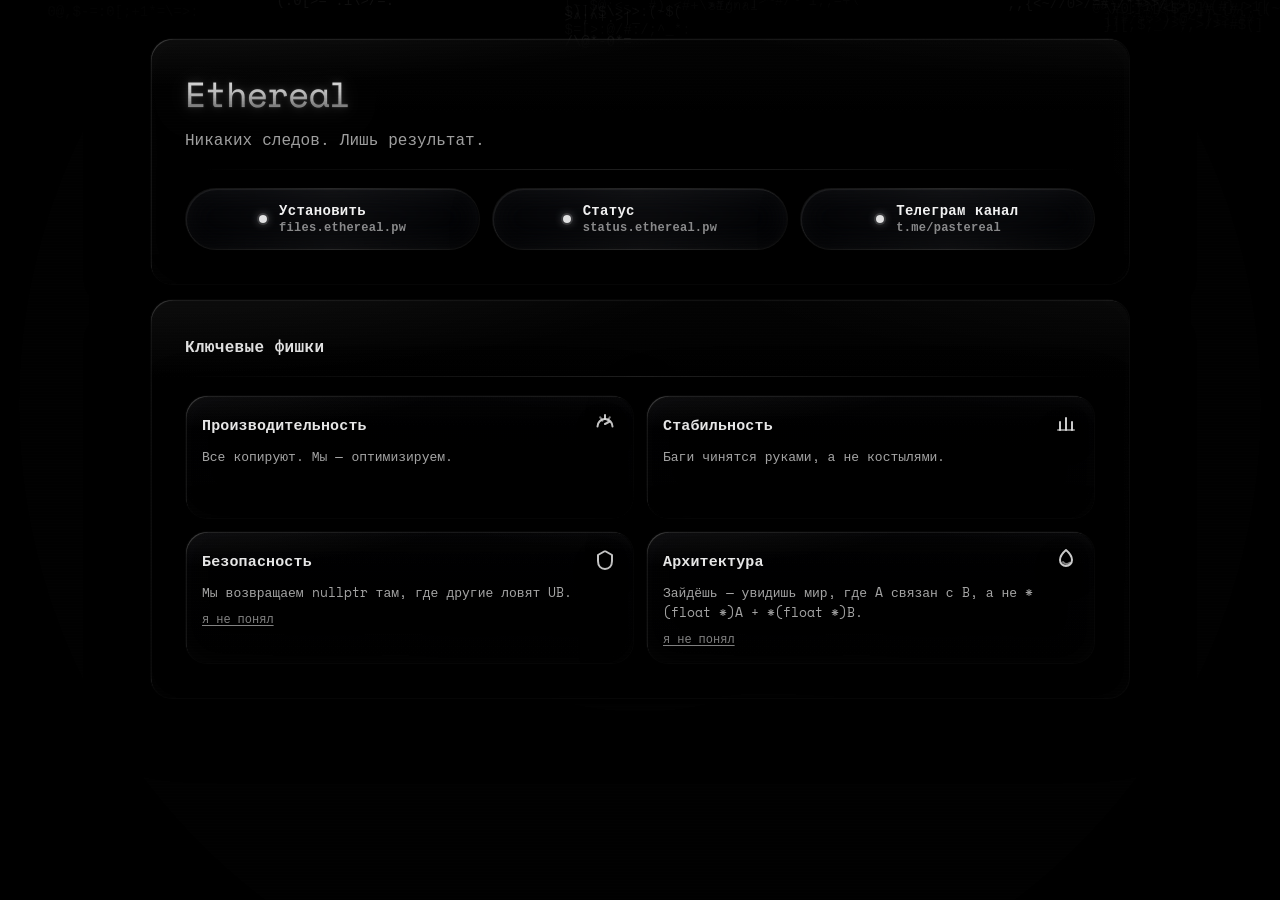
==== index.html @ 93bb468c "Update index.html" ====
<!doctype html>
<html lang="ru">
<head>
  <meta charset="utf-8" />
  <meta name="viewport" content="width=device-width,initial-scale=1,viewport-fit=cover" />
  <title>Ethereal</title>
  <meta name="color-scheme" content="dark" />
  <link rel="preconnect" href="https://fonts.googleapis.com">
  <link rel="preconnect" href="https://fonts.gstatic.com" crossorigin>
  <link href="https://fonts.googleapis.com/css2?family=Space+Mono:wght@400;700&display=swap" rel="stylesheet">
  <style>
    :root{
      --bg:#050607;

      --text: rgba(255,255,255,.92);
      --muted: rgba(255,255,255,.62);

      --radius: 22px;
      --shadow: 0 18px 55px rgba(0,0,0,.74);

      --mono: ui-monospace, SFMono-Regular, Menlo, Monaco, Consolas, "Liberation Mono", "Courier New", monospace;
      --sans: ui-sans-serif, system-ui, -apple-system, Segoe UI, Roboto, "Helvetica Neue", Arial, "Noto Sans", "Liberation Sans", sans-serif;
      --space: "Space Mono", var(--mono);

      --sa-left: env(safe-area-inset-left);
      --sa-right: env(safe-area-inset-right);
      --safeX: 16px;

      --frame-fill-top: rgba(0,0,0,.62);
      --frame-fill-bottom: rgba(0,0,0,.54);

      --card-fill-top: rgba(2,2,4,.58);
      --card-fill-bottom: rgba(0,0,0,.50);

      --glass-border-low: rgba(255,255,255,.025);
      --glass-border-mid: rgba(255,255,255,.07);
      --glass-border-hi: rgba(255,255,255,.22);

      --glass-glow: rgba(255,255,255,.035);
      --glass-glow-soft: rgba(255,255,255,.012);

      --glass-blur: 22px;
      --glass-blur-soft: 18px;

      --glass-spec-top: rgba(255,255,255,.22);
      --glass-spec-bottom: rgba(0,0,0,.32);
      --glass-spec-inner: rgba(255,255,255,.025);

      --glass-shade: rgba(0,0,0,.45);
    }

    *{ box-sizing:border-box; }

    html,body{
      height:100%;
      width:100%;
      overflow-x: clip;
    }

    @supports not (overflow: clip){
      html,body{ overflow-x:hidden; }
    }

    body{
      margin:0;
      background:
        radial-gradient(1200px 800px at 70% 20%, rgba(255,255,255,.028), transparent 60%),
        radial-gradient(900px 700px at 20% 80%, rgba(255,255,255,.018), transparent 64%),
        var(--bg);
      color: var(--text);
      font-family: var(--sans);
      overflow-y:auto;
      -webkit-text-size-adjust: 100%;
    }

    canvas#bg{
      position:fixed;
      inset:0;
      z-index:0;
      width:100%;
      height:100%;
      pointer-events:none;
      opacity:.95;
    }

    .vignette{
      position:fixed;
      inset:0;
      z-index:1;
      pointer-events:none;
      background: radial-gradient(circle at 50% 45%, rgba(0,0,0,0), rgba(0,0,0,.62) 70%, rgba(0,0,0,.84) 100%);
    }

    .svg-defs{
      position:absolute;
      width:0;
      height:0;
      overflow:hidden;
      pointer-events:none;
    }

    .stage{
      position:relative;
      z-index:2;
      min-height: 100svh;
      display:flex;
      align-items:flex-start;
      justify-content:center;
      --pad: clamp(16px, 3vw, 40px);
      padding-left: var(--safeX);
      padding-right: var(--safeX);
      padding-top: calc(var(--pad) + env(safe-area-inset-top));
      padding-bottom: calc(var(--pad) + env(safe-area-inset-bottom));
    }

    .stack{
      width:min(980px, 100%);
      display:flex;
      flex-direction:column;
      gap: 14px;
    }

    .frame,
    .card{
      position:relative;
      isolation:isolate;
      border:1px solid transparent;
      overflow:hidden;
      background-repeat:no-repeat;
      background-origin:padding-box, border-box;
      background-clip:padding-box, border-box;
      contain: layout paint;
      will-change: background-position;
      box-shadow:
        var(--shadow),
        inset 1.5px 1.5px 0 -1px var(--glass-spec-top),
        inset -1px -1px 1px -1px var(--glass-spec-bottom),
        inset 0 0 22px var(--glass-spec-inner);
    }

    .frame{
      width:100%;
      margin: 0 auto;
      border-radius: var(--radius);
      background:
        linear-gradient(180deg, var(--frame-fill-top), var(--frame-fill-bottom)) padding-box,
        linear-gradient(
          90deg,
          var(--glass-border-low) 0%,
          var(--glass-border-low) 22%,
          rgba(255,255,255,.08) 28%,
          var(--glass-border-hi) 34%,
          rgba(140,140,140,.14) 40%,
          rgba(255,255,255,.07) 47%,
          var(--glass-border-low) 54%,
          var(--glass-border-low) 100%
        ) border-box;
      background-size: 100% 100%, 240% 100%;
      background-position: 0 0, 140% 0;
      animation: borderSweep 9s cubic-bezier(.45,.05,.55,.95) infinite;
    }

    .frame.hero{
      opacity:0;
      transform: translateY(18px) scale(.985);
      animation:
        frameIn .9s cubic-bezier(.16,.84,.28,1) .1s forwards,
        borderSweep 9s cubic-bezier(.45,.05,.55,.95) 1.2s infinite;
    }

    .card{
      border-radius: var(--radius);
      min-height: 124px;
      padding: 16px;
      background:
        linear-gradient(180deg, var(--card-fill-top), var(--card-fill-bottom)) padding-box,
        linear-gradient(
          90deg,
          rgba(255,255,255,.022) 0%,
          rgba(255,255,255,.022) 24%,
          rgba(255,255,255,.06) 30%,
          rgba(255,255,255,.16) 35%,
          rgba(110,110,110,.10) 41%,
          rgba(255,255,255,.05) 48%,
          rgba(255,255,255,.022) 55%,
          rgba(255,255,255,.022) 100%
        ) border-box;
      background-size: 100% 100%, 250% 100%;
      background-position: 0 0, 140% 0;
      animation: borderSweep 10s cubic-bezier(.45,.05,.55,.95) infinite;
      transition: transform .35s cubic-bezier(.16,.84,.28,1);
    }

    .card:hover{
      transform: translateY(-3px);
    }

    .frame::before,
    .card::before{
      content:"";
      position:absolute;
      inset:0;
      z-index:0;
      border-radius:inherit;
      pointer-events:none;
      backdrop-filter: blur(var(--glass-blur)) saturate(115%) contrast(108%) brightness(82%);
      -webkit-backdrop-filter: blur(var(--glass-blur)) saturate(115%) contrast(108%) brightness(82%);
    }

    @supports (backdrop-filter: url(#liquidGlass)){
      .frame::before{
        backdrop-filter: url(#liquidGlass) blur(var(--glass-blur)) saturate(120%) contrast(110%) brightness(80%);
      }

      .card::before{
        backdrop-filter: url(#liquidGlassSoft) blur(var(--glass-blur-soft)) saturate(118%) contrast(109%) brightness(82%);
      }
    }

    .frame::after,
    .card::after{
      content:"";
      position:absolute;
      inset:0;
      z-index:0;
      border-radius:inherit;
      pointer-events:none;
      background:
        radial-gradient(160% 90% at -5% -20%, rgba(255,255,255,.08), transparent 44%),
        radial-gradient(120% 60% at 110% -10%, rgba(255,255,255,.035), transparent 46%),
        radial-gradient(130% 90% at 50% 130%, rgba(0,0,0,.55), transparent 55%),
        linear-gradient(180deg, rgba(255,255,255,.015), rgba(0,0,0,.08) 40%, rgba(0,0,0,.22) 100%);
      mix-blend-mode: normal;
      opacity:.92;
    }

    .card::after{
      background:
        radial-gradient(140% 80% at -5% -10%, rgba(255,255,255,.06), transparent 46%),
        radial-gradient(110% 55% at 110% -10%, rgba(255,255,255,.025), transparent 48%),
        radial-gradient(120% 80% at 50% 130%, rgba(0,0,0,.48), transparent 56%),
        linear-gradient(180deg, rgba(255,255,255,.012), rgba(0,0,0,.06) 38%, rgba(0,0,0,.18) 100%);
      opacity:.90;
    }

    .frame-inner,
    .card > *{
      position:relative;
      z-index:1;
    }

    .frame-inner{
      padding: clamp(18px, 3vw, 34px);
      border-radius: var(--radius);
    }

    @keyframes frameIn{
      0%{
        opacity:0;
        transform: translateY(18px) scale(.985);
        filter: blur(6px);
      }
      60%{
        filter: blur(0);
      }
      100%{
        opacity:1;
        transform: translateY(0) scale(1);
        filter: blur(0);
      }
    }

    @keyframes contentIn{
      0%{
        opacity:0;
        transform: translateY(12px);
      }
      100%{
        opacity:1;
        transform: translateY(0);
      }
    }

    .frame.hero .logo,
    .frame.hero .sub,
    .frame.hero .divider,
    .frame.hero .actions > .btn{
      opacity:0;
      animation: contentIn .7s cubic-bezier(.16,.84,.28,1) forwards;
    }

    .frame.hero .logo{ animation-delay: .35s; }
    .frame.hero .sub{ animation-delay: .5s; }
    .frame.hero .divider{ animation-delay: .6s; }
    .frame.hero .actions > .btn:nth-child(1){ animation-delay: .7s; }
    .frame.hero .actions > .btn:nth-child(2){ animation-delay: .82s; }
    .frame.hero .actions > .btn:nth-child(3){ animation-delay: .94s; }

    @keyframes borderSweep{
      0%{
        background-position: 0 0, 140% 0;
      }
      55%{
        background-position: 0 0, -40% 0;
      }
      55.01%{
        background-position: 0 0, 140% 0;
      }
      100%{
        background-position: 0 0, 140% 0;
      }
    }

    .logo{
      margin:0 0 6px;
      display:flex;
      align-items:center;
      justify-content:flex-start;
    }

    .logo-svg{
      display:block;
      width: min(560px, 100%);
      height: clamp(34px, 3.4vw, 52px);
      overflow: visible;
    }

    .logo-svg text{
      font-family: var(--space);
      font-weight: 300;
      letter-spacing:-0.02em;
      text-rendering: geometricPrecision;
      paint-order: stroke fill;
    }

    .logo-fill{
      fill: url(#logoFillGradient);
    }

    .logo-glow{
      fill: rgba(255,255,255,.92);
      mix-blend-mode: screen;
      pointer-events:none;
      filter:
        blur(.4px)
        drop-shadow(0 0 3px rgba(255,255,255,.85))
        drop-shadow(0 0 10px rgba(255,255,255,.55))
        drop-shadow(0 0 22px rgba(255,255,255,.32))
        drop-shadow(0 0 44px rgba(255,255,255,.18));
      opacity:.22;
      animation: brandGlow 4.8s cubic-bezier(.4,0,.6,1) infinite;
    }

    .logo-glow-flicker{
      fill: rgba(255,255,255,.75);
      mix-blend-mode: screen;
      pointer-events:none;
      opacity:0;
      animation: brandFlicker 6.4s ease-in-out infinite;
    }

    @keyframes brandGlow{
      0%, 100%{ opacity:.18; }
      25%{ opacity:.42; }
      50%{ opacity:.78; }
      75%{ opacity:.36; }
    }

    @keyframes brandFlicker{
      0%, 14%, 100%{ opacity:0; }
      15%{ opacity:.55; }
      16%{ opacity:.08; }
      17%{ opacity:.62; }
      19%{ opacity:0; }
      48%, 54%{ opacity:0; }
      49%{ opacity:.38; }
      50%{ opacity:.05; }
      51%{ opacity:.52; }
      52%{ opacity:.15; }
      53%{ opacity:.4; }
    }

    .logo-base{
      fill:none;
      stroke: rgba(255,255,255,.14);
      stroke-width: 1.7;
      stroke-linejoin: round;
      stroke-linecap: round;
      opacity:.95;
    }

    .logo-shimmer{
      fill: url(#logoShimmerGradient);
      mix-blend-mode: screen;
      pointer-events:none;
    }

    .glitch-layer{
      pointer-events:none;
    }

    .glitch-slice,
    .glitch-burst,
    .glitch-ghost{
      font-family: var(--space);
      font-weight: 300;
      letter-spacing:-0.02em;
      opacity:0;
      pointer-events:none;
    }

    .glitch-slice{
      fill: url(#logoFillGradient);
    }

    .glitch-slice-1{ clip-path: inset(0 0 78% 0); }
    .glitch-slice-2{ clip-path: inset(24% 0 56% 0); }
    .glitch-slice-3{ clip-path: inset(52% 0 28% 0); }
    .glitch-slice-4{ clip-path: inset(76% 0 0 0); }

    .glitch-burst-bright{
      fill: rgba(255,255,255,.95);
      mix-blend-mode: screen;
      filter: blur(.4px) drop-shadow(0 0 6px rgba(255,255,255,.55));
    }

    .glitch-burst-shadow{
      fill: rgba(0,0,0,.92);
      mix-blend-mode: multiply;
    }

    .glitch-burst-haze{
      fill: rgba(200,200,205,.75);
      mix-blend-mode: screen;
      filter: blur(1.4px);
    }

    .glitch-ghost{
      fill: rgba(255,255,255,.9);
      mix-blend-mode: screen;
      filter: blur(.6px);
    }

    .logo.glitch-slice-mode .glitch-slice{ opacity:1; }
    .logo.glitch-slice-mode .glitch-slice-1{ animation: glitchShiftA 220ms cubic-bezier(.2,1,.3,1) 1; }
    .logo.glitch-slice-mode .glitch-slice-2{ animation: glitchShiftB 220ms cubic-bezier(.2,1,.3,1) 1; }
    .logo.glitch-slice-mode .glitch-slice-3{ animation: glitchShiftC 220ms cubic-bezier(.2,1,.3,1) 1; }
    .logo.glitch-slice-mode .glitch-slice-4{ animation: glitchShiftD 220ms cubic-bezier(.2,1,.3,1) 1; }

    .logo.glitch-chroma-mode .glitch-burst-bright{ opacity:1; animation: burstBright 300ms cubic-bezier(.33,1,.68,1) 1; }
    .logo.glitch-chroma-mode .glitch-burst-shadow{ opacity:1; animation: burstShadow 300ms cubic-bezier(.33,1,.68,1) 1; }
    .logo.glitch-chroma-mode .glitch-burst-haze{ opacity:.75; animation: burstHaze 300ms cubic-bezier(.33,1,.68,1) 1; }

    .logo.glitch-jitter-mode .logo-svg{ animation: jitterLogo 220ms linear 1; }

    .logo.glitch-ghost-mode .glitch-ghost{ opacity:.55; animation: ghostTrail 260ms cubic-bezier(.22,.61,.36,1) 1; }

    .logo.glitch-tear-mode .glitch-slice-2,
    .logo.glitch-tear-mode .glitch-slice-3{
      opacity:1;
      animation: glitchTear 200ms cubic-bezier(.68,-.55,.27,1.55) 1;
    }

    @keyframes glitchShiftA{
      0%  { transform: translate(0, 0) skewX(0deg); }
      20% { transform: translate(-9px, -1px) skewX(-3deg); }
      45% { transform: translate(13px, 1px) skewX(2deg); }
      70% { transform: translate(-4px, 0) skewX(-1deg); }
      100%{ transform: translate(0, 0) skewX(0deg); }
    }

    @keyframes glitchShiftB{
      0%  { transform: translate(0, 0) skewX(0deg); }
      22% { transform: translate(14px, 1px) skewX(2deg); }
      48% { transform: translate(-11px, -1px) skewX(-3deg); }
      72% { transform: translate(6px, 0) skewX(1deg); }
      100%{ transform: translate(0, 0) skewX(0deg); }
    }

    @keyframes glitchShiftC{
      0%  { transform: translate(0, 0) skewX(0deg); }
      25% { transform: translate(-17px, 1px) skewX(-2deg); }
      55% { transform: translate(8px, 0) skewX(3deg); }
      80% { transform: translate(-3px, -1px) skewX(-1deg); }
      100%{ transform: translate(0, 0) skewX(0deg); }
    }

    @keyframes glitchShiftD{
      0%  { transform: translate(0, 0) skewX(0deg); }
      28% { transform: translate(11px, 0) skewX(1deg); }
      52% { transform: translate(-14px, 1px) skewX(-2deg); }
      78% { transform: translate(5px, -1px) skewX(2deg); }
      100%{ transform: translate(0, 0) skewX(0deg); }
    }

    @keyframes burstBright{
      0%  { transform: translate(0, 0) scale(1); opacity:.9; }
      30% { transform: translate(-18px, 1px) scale(1.02); opacity:1; }
      60% { transform: translate(-10px, -1px) scale(1.01); opacity:.8; }
      100%{ transform: translate(0, 0) scale(1); opacity:0; }
    }

    @keyframes burstShadow{
      0%  { transform: translate(0, 0); opacity:.9; }
      30% { transform: translate(18px, -1px); opacity:1; }
      60% { transform: translate(10px, 1px); opacity:.7; }
      100%{ transform: translate(0, 0); opacity:0; }
    }

    @keyframes burstHaze{
      0%  { transform: translate(0, 0) scale(1); opacity:.3; }
      50% { transform: translate(0, -1px) scale(1.025); opacity:.75; }
      100%{ transform: translate(0, 0) scale(1); opacity:0; }
    }

    @keyframes jitterLogo{
      0%   { transform: translate(0, 0); }
      15%  { transform: translate(-3px, 2px); }
      30%  { transform: translate(4px, -2px); }
      50%  { transform: translate(-2px, 3px); }
      70%  { transform: translate(3px, -1px); }
      85%  { transform: translate(-1px, 1px); }
      100% { transform: translate(0, 0); }
    }

    @keyframes ghostTrail{
      0%  { opacity:0; transform: translate(-22px, 0) scale(1.025); filter: blur(1.2px); }
      40% { opacity:.6; transform: translate(0, 0) scale(1); filter: blur(.6px); }
      100%{ opacity:0; transform: translate(16px, 0) scale(.99); filter: blur(1px); }
    }

    @keyframes glitchTear{
      0%  { transform: translate(0, 0); }
      30% { transform: translate(-32px, 0); }
      60% { transform: translate(28px, 0); }
      100%{ transform: translate(0, 0); }
    }

    .sub{
      margin: 10px 0 0;
      color: var(--muted);
      font-size: clamp(14px, 1.4vw, 16px);
      line-height:1.55;
      max-width: 78ch;
      font-family: var(--space);
      font-weight: 400;
    }

    .divider{
      height:1px;
      background: linear-gradient(90deg, transparent, rgba(255,255,255,.12), transparent);
      margin: 18px 0;
    }

    .actions{
      display:flex;
      gap: 12px;
      align-items:stretch;
      flex-wrap:wrap;
    }

    .btn{
      border:1px solid transparent;
      cursor:pointer;
      border-radius: 999px;
      padding: 14px 16px;
      min-height: 52px;
      font-size: 14px;
      font-weight: 800;
      letter-spacing:.02em;
      color: rgba(255,255,255,.92);
      background:
        linear-gradient(180deg, rgba(14,15,19,.66), rgba(5,6,9,.58)) padding-box,
        linear-gradient(90deg, rgba(255,255,255,.06), rgba(255,255,255,.16), rgba(255,255,255,.06)) border-box;
      box-shadow:
        0 14px 38px rgba(0,0,0,.62),
        inset 1px 1px 0 0 rgba(255,255,255,.14),
        inset -1px -1px 0 0 rgba(0,0,0,.28),
        inset 0 0 20px rgba(255,255,255,.02);
      position:relative;
      isolation:isolate;
      overflow:hidden;
      transition: transform .28s cubic-bezier(.16,.84,.28,1), filter .22s ease, box-shadow .22s ease;
      user-select:none;
      touch-action: manipulation;
      flex: 1 1 220px;
      max-width: 360px;
      text-decoration:none;
      display:flex;
      align-items:center;
      justify-content:center;
    }

    .btn::before{
      content:"";
      position:absolute;
      inset:0;
      z-index:0;
      border-radius:inherit;
      pointer-events:none;
      backdrop-filter: blur(14px) saturate(118%) contrast(108%) brightness(82%);
      -webkit-backdrop-filter: blur(14px) saturate(118%) contrast(108%) brightness(82%);
    }

    @supports (backdrop-filter: url(#liquidGlassSoft)){
      .btn::before{
        backdrop-filter: url(#liquidGlassSoft) blur(14px) saturate(120%) contrast(110%) brightness(80%);
      }
    }

    .btn::after{
      content:"";
      position:absolute;
      inset:0;
      z-index:1;
      border-radius:inherit;
      pointer-events:none;
      background: radial-gradient(140px 70px at var(--mx, 50%) var(--my, 50%), rgba(255,255,255,.14), transparent 60%);
      opacity:0;
      transition: opacity .3s ease;
    }

    .btn:hover{
      transform: translateY(-2px);
      filter: brightness(1.12);
      box-shadow:
        0 18px 46px rgba(0,0,0,.68),
        inset 1px 1px 0 0 rgba(255,255,255,.18),
        inset -1px -1px 0 0 rgba(0,0,0,.28),
        inset 0 0 22px rgba(255,255,255,.04);
    }

    .btn:hover::after{ opacity:1; }

    .btn:active{
      transform: translateY(0) scale(.985);
      transition: transform .08s ease;
    }

    .btn-inner{
      position:relative;
      z-index:2;
      width:100%;
      display:flex;
      align-items:center;
      justify-content:center;
      gap:12px;
      min-width:0;
    }

    .dot{
      width:8px;
      height:8px;
      border-radius:999px;
      background: rgba(255,255,255,.88);
      box-shadow:
        0 0 0 2px rgba(255,255,255,.12),
        0 0 10px rgba(255,255,255,.45);
      flex:0 0 auto;
      transform-origin: center;
      animation: dotPulse 2.4s cubic-bezier(.4,0,.2,1) infinite;
    }

    @keyframes dotPulse{
      0%, 100%{
        transform: scale(1);
        box-shadow:
          0 0 0 2px rgba(255,255,255,.1),
          0 0 6px rgba(255,255,255,.3);
      }
      50%{
        transform: scale(1.22);
        box-shadow:
          0 0 0 2px rgba(255,255,255,.22),
          0 0 16px rgba(255,255,255,.75);
      }
    }

    .btn-text{
      display:flex;
      flex-direction:column;
      gap:4px;
      min-width:0;
      text-align:left;
    }

    .btn-title{
      font-family: var(--space);
      font-weight: 800;
      font-size: 14px;
      color: rgba(255,255,255,.94);
      white-space:nowrap;
      overflow:hidden;
      text-overflow:ellipsis;
      line-height:1.05;
    }

    .btn-meta{
      font-family: var(--mono);
      font-weight: 700;
      font-size: 12px;
      color: rgba(255,255,255,.52);
      white-space:nowrap;
      overflow:hidden;
      text-overflow:ellipsis;
      line-height:1.05;
    }

    .features-title{
      margin:0;
      font-family: var(--space);
      font-size: 16px;
      color: rgba(255,255,255,.88);
      letter-spacing: .02em;
    }

    .feature-grid{
      display:grid;
      grid-template-columns: repeat(2, 1fr);
      gap: 12px;
      margin-top: 14px;
    }

    .feature-top{
      display:flex;
      align-items:center;
      justify-content:space-between;
      gap: 12px;
    }

    .feature-name{
      margin:0;
      font-family: var(--space);
      font-size: 15px;
      letter-spacing: .01em;
      color: rgba(255,255,255,.90);
    }

    .icon{
      width: 24px;
      height: 24px;
      opacity:.9;
      flex: 0 0 auto;
      display:block;
      overflow:visible;
      filter: drop-shadow(0 10px 22px rgba(0,0,0,.55));
    }

    .icon *{
      vector-effect: non-scaling-stroke;
    }

    .card:hover .icon{
      filter: drop-shadow(0 10px 22px rgba(0,0,0,.55)) drop-shadow(0 0 6px rgba(255,255,255,.35));
    }

    .icon-perf .needle,
    .icon-perf .tick,
    .icon-stab .bar,
    .icon-sec .shield,
    .icon-arch .flame-outer,
    .icon-arch .flame-inner{
      transform-box: view-box;
      will-change: transform, opacity;
    }

    .icon-perf .needle{
      transform-origin: 12px 12px;
      animation: needleSweep 4.2s cubic-bezier(.65,.05,.35,.95) infinite;
    }

    .icon-perf .tick{
      transform-origin: 12px 12px;
      animation: tickFade 4.2s ease-in-out infinite;
    }

    .icon-perf .tick-2{ animation-delay: .2s; }
    .icon-perf .tick-3{ animation-delay: .4s; }

    @keyframes needleSweep{
      0%, 100%{ transform: rotate(-34deg); }
      30%{ transform: rotate(18deg); }
      48%{ transform: rotate(31deg); }
      66%{ transform: rotate(-8deg); }
    }

    @keyframes tickFade{
      0%, 100%{ opacity: 1; }
      50%{ opacity: .38; }
    }

    .icon-stab .bar-1{
      transform-origin: 6px 18px;
      animation: barPulse 2.8s cubic-bezier(.65,.05,.35,.95) infinite;
    }

    .icon-stab .bar-2{
      transform-origin: 12px 18px;
      animation: barPulse 2.8s cubic-bezier(.65,.05,.35,.95) .18s infinite;
    }

    .icon-stab .bar-3{
      transform-origin: 18px 18px;
      animation: barPulse 2.8s cubic-bezier(.65,.05,.35,.95) .36s infinite;
    }

    @keyframes barPulse{
      0%, 100%{ transform: scaleY(.82); opacity:.76; }
      50%{ transform: scaleY(1.12); opacity:1; }
    }

    .icon-sec .shield{
      transform-origin: 12px 12px;
      stroke-dasharray: 76;
      stroke-dashoffset: 0;
      animation: shieldBreath 4s ease-in-out infinite;
    }

    .icon-sec .check{
      stroke-dasharray: 12;
      stroke-dashoffset: 12;
      animation: drawCheck 4s cubic-bezier(.65,.05,.35,.95) infinite;
    }

    @keyframes shieldBreath{
      0%, 100%{
        opacity:.82;
        transform: scale(1);
        filter: drop-shadow(0 0 0 rgba(255,255,255,0));
      }
      50%{
        opacity:1;
        transform: scale(1.035);
        filter: drop-shadow(0 0 5px rgba(255,255,255,.42));
      }
    }

    @keyframes drawCheck{
      0%, 10%{ stroke-dashoffset: 12; opacity:.45; }
      30%, 82%{ stroke-dashoffset: 0; opacity:1; }
      96%, 100%{ stroke-dashoffset: 12; opacity:.45; }
    }

    .icon-arch .flame-outer{
      transform-origin: 12px 14px;
      animation: flameBreath 3.2s cubic-bezier(.45,0,.55,1) infinite;
    }

    .icon-arch .flame-inner{
      transform-origin: 12px 15px;
      animation: flameFlicker 1.8s cubic-bezier(.65,.05,.35,.95) infinite;
    }

    @keyframes flameBreath{
      0%, 100%{ transform: scaleY(1) scaleX(1); opacity:.88; }
      50%{ transform: scaleY(1.06) scaleX(.97); opacity:1; }
    }

    @keyframes flameFlicker{
      0%, 100%{ transform: scaleY(1) scaleX(1) translateY(0); opacity:.5; }
      20%{ transform: scaleY(1.14) scaleX(.92) translateY(-.3px); opacity:.82; }
      45%{ transform: scaleY(.92) scaleX(1.06) translateY(.2px); opacity:.58; }
      70%{ transform: scaleY(1.08) scaleX(.95) translateY(-.2px); opacity:.78; }
    }

    .card:hover .icon-perf .needle{ animation-duration: 1.8s; }
    .card:hover .icon-stab .bar{ animation-duration: 1.4s; }
    .card:hover .icon-sec .check{ animation-duration: 1.8s; }
    .card:hover .icon-arch .flame-inner{ animation-duration: .8s; }

    .feature-desc{
      margin: 10px 0 0;
      font-family: var(--space);
      font-size: 13px;
      color: rgba(255,255,255,.64);
      line-height: 1.55;
      position:relative;
    }

    .reveal{
      opacity:0;
      transform: translateY(22px) scale(.985);
      transition: opacity .7s cubic-bezier(.16,.84,.28,1), transform .7s cubic-bezier(.16,.84,.28,1);
      will-change: transform, opacity;
    }

    .reveal.in{
      opacity:1;
      transform:none;
    }

    .reveal[data-delay="1"]{ transition-delay: .08s; }
    .reveal[data-delay="2"]{ transition-delay: .18s; }
    .reveal[data-delay="3"]{ transition-delay: .28s; }
    .reveal[data-delay="4"]{ transition-delay: .38s; }

    :focus-visible{
      outline: 2px solid rgba(255,255,255,.55);
      outline-offset: 3px;
    }

    .vhs{
      position:fixed;
      inset:0;
      z-index:9;
      pointer-events:none;
      mix-blend-mode: overlay;
      opacity:.55;
    }

    .vhs::before{
      content:"";
      position:absolute;
      inset:-2px 0;
      background:
        repeating-linear-gradient(
          0deg,
          rgba(255,255,255,.045) 0px,
          rgba(255,255,255,.045) 1px,
          transparent 1px,
          transparent 3px
        );
      animation: vhsLinesJitter 4s ease-in-out infinite;
    }

    .vhs::after{
      content:"";
      position:absolute;
      left:0;
      right:0;
      height:140px;
      background: linear-gradient(
        180deg,
        transparent 0%,
        rgba(255,255,255,.035) 30%,
        rgba(255,255,255,.08) 50%,
        rgba(255,255,255,.035) 70%,
        transparent 100%
      );
      filter: blur(.5px);
      animation: vhsScan 11s cubic-bezier(.45,.05,.55,.95) infinite;
      top:-140px;
    }

    @keyframes vhsScan{
      0%{ transform: translateY(0); opacity:.3; }
      10%{ opacity:1; }
      90%{ opacity:1; }
      100%{ transform: translateY(calc(100vh + 280px)); opacity:.3; }
    }

    @keyframes vhsLinesJitter{
      0%, 100%{ transform: translateY(0); }
      25%{ transform: translateY(.3px); }
      50%{ transform: translateY(-.3px); }
      75%{ transform: translateY(.15px); }
    }

    .vhs-glitch{
      position:fixed;
      inset:0;
      z-index:11;
      pointer-events:none;
      mix-blend-mode: screen;
      opacity:0;
      background:
        linear-gradient(180deg,
          transparent 0%, transparent 18%,
          rgba(255,255,255,.06) 18.2%, rgba(255,255,255,.06) 19.2%,
          transparent 19.4%, transparent 44%,
          rgba(255,255,255,.09) 44.2%, rgba(255,255,255,.09) 45%,
          transparent 45.2%, transparent 72%,
          rgba(255,255,255,.05) 72.2%, rgba(255,255,255,.05) 73.4%,
          transparent 73.6%
        );
      animation: vhsGlitch 12s cubic-bezier(.3,0,.7,1) infinite;
    }

    @keyframes vhsGlitch{
      0%, 95%, 100%{
        opacity:0;
        transform: translateX(0);
      }
      95.8%{
        opacity:.5;
        transform: translateX(-3px);
      }
      96.4%{
        opacity:.25;
        transform: translateX(2px);
      }
      97.2%{
        opacity:.4;
        transform: translateX(-1px);
      }
      98%{
        opacity:.1;
        transform: translateX(0);
      }
    }

    @media (max-width: 820px){
      :root{
        --glass-blur: 14px;
        --glass-blur-soft: 10px;
      }

      .feature-grid{ grid-template-columns: 1fr; }
      .btn{ max-width: none; }

      .frame::before,
      .card::before{
        backdrop-filter: blur(var(--glass-blur)) saturate(110%) brightness(84%);
        -webkit-backdrop-filter: blur(var(--glass-blur)) saturate(110%) brightness(84%);
      }

      .btn::before{
        backdrop-filter: blur(10px) saturate(110%) brightness(84%);
        -webkit-backdrop-filter: blur(10px) saturate(110%) brightness(84%);
      }

      @supports (backdrop-filter: url(#liquidGlass)){
        .frame::before,
        .card::before,
        .btn::before{
          backdrop-filter: blur(var(--glass-blur)) saturate(110%) brightness(84%);
          -webkit-backdrop-filter: blur(var(--glass-blur)) saturate(110%) brightness(84%);
        }
      }

      .logo-glow{
        filter:
          blur(.3px)
          drop-shadow(0 0 3px rgba(255,255,255,.8))
          drop-shadow(0 0 10px rgba(255,255,255,.45));
      }

      .vhs{ opacity: .32; }
      .vhs::after{ display:none; }
      .vhs-glitch{ display:none; }

      .frame,
      .card{
        box-shadow:
          0 12px 34px rgba(0,0,0,.62),
          inset 1px 1px 0 -1px var(--glass-spec-top),
          inset 0 0 14px var(--glass-spec-inner);
      }

      .btn{
        box-shadow:
          0 10px 24px rgba(0,0,0,.58),
          inset 1px 1px 0 0 rgba(255,255,255,.14),
          inset -1px -1px 0 0 rgba(0,0,0,.28);
      }
    }

    @media (max-width: 520px){
      :root{
        --glass-blur: 12px;
        --glass-blur-soft: 9px;
      }

      .frame{ border-radius: 18px; }
      .frame-inner{ padding: 16px; }
      .card{ border-radius: 18px; }
      .divider{ margin: 16px 0; }

      .stack{ gap: 12px; }

      .actions{ gap: 10px; }
      .btn{ padding: 12px 14px; min-height: 48px; }

      .feature-grid{ gap: 10px; }
      .card{ min-height: 108px; padding: 14px; }

      .logo-svg{ height: clamp(32px, 10vw, 42px); }

      .sub{ font-size: 13px; }
      .features-title{ font-size: 15px; }
      .feature-name{ font-size: 14px; }
      .feature-desc{ font-size: 12px; }
    }

    @media (pointer: coarse){
      .btn:hover{
        transform: none;
        filter: none;
        box-shadow:
          0 14px 38px rgba(0,0,0,.62),
          inset 1px 1px 0 0 rgba(255,255,255,.14),
          inset -1px -1px 0 0 rgba(0,0,0,.28),
          inset 0 0 20px rgba(255,255,255,.02);
      }

      .btn:hover::after{ opacity: 0; }

      .card:hover{
        transform: none;
      }

      .card:hover .icon{
        filter: drop-shadow(0 10px 22px rgba(0,0,0,.55));
      }
    }

    @media (prefers-reduced-motion: reduce){
      .frame.hero{
        animation:none;
        opacity:1;
        transform:none;
      }

      .frame.hero .logo,
      .frame.hero .sub,
      .frame.hero .divider,
      .frame.hero .actions > .btn{
        animation:none;
        opacity:1;
      }

      .frame,
      .card{
        animation:none;
        background-position: 0 0, 52% 0;
        transition:none;
      }

      .card:hover{
        transform:none;
      }

      .reveal{
        opacity:1;
        transform:none;
        transition:none;
      }

      .btn{
        transition:none;
      }

      .dot{ animation:none; }

      .logo-glow,
      .logo-glow-flicker{
        animation:none;
        opacity:.4;
      }

      .logo-shimmer{
        animation:none;
      }

      .glitch-layer{ display:none; }

      .vhs,
      .vhs::before,
      .vhs::after,
      .vhs-glitch{
        animation:none;
      }

      .vhs-glitch{ display:none; }

      .frame::after,
      .card::after{
        filter:none;
      }

      .icon-perf .needle,
      .icon-perf .tick,
      .icon-stab .bar,
      .icon-sec .shield,
      .icon-sec .check,
      .icon-arch .flame-outer,
      .icon-arch .flame-inner{
        animation:none;
      }

      .icon-sec .check{ stroke-dashoffset: 0; }
    }

    .explain-toggle{
      margin-top: 10px;
      padding: 0;
      border: 0;
      background: none;
      color: rgba(255,255,255,.50);
      font-family: var(--space);
      font-size: 12px;
      line-height: 1.2;
      cursor: pointer;
      text-decoration: underline;
      text-underline-offset: 2px;
      transition: color .16s ease, opacity .16s ease;
    }

    .explain-toggle:hover{
      color: rgba(255,255,255,.78);
    }

    .explain-toggle:active{
      opacity: .8;
    }

    .explain-text{
      margin-top: 8px;
      font-family: var(--space);
      font-size: 12px;
      line-height: 1.55;
      color: rgba(255,255,255,.56);
      max-width: 34ch;
    }

    .explain-text[hidden]{
      display: none;
    }
  </style>
</head>

<body>
  <canvas id="bg" aria-hidden="true"></canvas>
  <div class="vignette" aria-hidden="true"></div>

  <svg class="svg-defs" aria-hidden="true" focusable="false">
    <defs>
      <filter id="liquidGlass" x="-10%" y="-10%" width="120%" height="120%" color-interpolation-filters="sRGB">
        <feTurbulence type="fractalNoise" baseFrequency="0.008 0.014" numOctaves="2" seed="42" result="noise" />
        <feGaussianBlur in="noise" stdDeviation="1.4" result="noiseBlur" />
        <feDisplacementMap in="SourceGraphic" in2="noiseBlur" scale="22" xChannelSelector="R" yChannelSelector="G" />
      </filter>

      <filter id="liquidGlassSoft" x="-10%" y="-10%" width="120%" height="120%" color-interpolation-filters="sRGB">
        <feTurbulence type="fractalNoise" baseFrequency="0.010 0.018" numOctaves="2" seed="17" result="noise" />
        <feGaussianBlur in="noise" stdDeviation="1.1" result="noiseBlur" />
        <feDisplacementMap in="SourceGraphic" in2="noiseBlur" scale="14" xChannelSelector="R" yChannelSelector="G" />
      </filter>
    </defs>
  </svg>

  <main class="stage">
    <div class="stack" aria-label="Main Menu">
      <section class="frame hero">
        <div class="frame-inner">
          <div class="logo" aria-label="Project Title">
            <svg class="logo-svg" viewBox="0 0 820 120" preserveAspectRatio="xMinYMid meet" aria-hidden="true">
              <defs>
                <linearGradient id="logoFillGradient" x1="0%" y1="0%" x2="0%" y2="100%">
                  <stop offset="0%" stop-color="#ffffff" />
                  <stop offset="48%" stop-color="#b8b8b8" />
                  <stop offset="100%" stop-color="#3e3e3e" />
                </linearGradient>

                <linearGradient id="logoShimmerGradient" gradientUnits="userSpaceOnUse" x1="-300" y1="0" x2="-100" y2="0">
                  <stop offset="0%" stop-color="rgba(255,255,255,0)" />
                  <stop offset="42%" stop-color="rgba(255,255,255,0)" />
                  <stop offset="50%" stop-color="rgba(255,255,255,.95)" />
                  <stop offset="58%" stop-color="rgba(255,255,255,0)" />
                  <stop offset="100%" stop-color="rgba(255,255,255,0)" />
                  <animate attributeName="x1" values="-300;1020;1020;-300" keyTimes="0;0.35;1;1" dur="6.2s" calcMode="spline" keySplines="0.4 0 0.2 1; 0 0 1 1; 0 0 0 0" repeatCount="indefinite" />
                  <animate attributeName="x2" values="-100;1220;1220;-100" keyTimes="0;0.35;1;1" dur="6.2s" calcMode="spline" keySplines="0.4 0 0.2 1; 0 0 1 1; 0 0 0 0" repeatCount="indefinite" />
                </linearGradient>

                <filter id="logoShimmerGlow" x="-20%" y="-20%" width="140%" height="140%">
                  <feGaussianBlur stdDeviation="1.2" result="b"/>
                  <feMerge>
                    <feMergeNode in="b"/>
                    <feMergeNode in="SourceGraphic"/>
                  </feMerge>
                </filter>
              </defs>

              <text class="logo-glow" x="0" y="94" font-size="96">Ethereal</text>
              <text class="logo-fill" x="0" y="94" font-size="96">Ethereal</text>
              <text class="logo-base" x="0" y="94" font-size="96">Ethereal</text>
              <text class="logo-glow-flicker" x="0" y="94" font-size="96">Ethereal</text>
              <text class="logo-shimmer" x="0" y="94" font-size="96" filter="url(#logoShimmerGlow)">Ethereal</text>
              <g class="glitch-layer" aria-hidden="true">
                <text class="glitch-slice glitch-slice-1" x="0" y="94" font-size="96">Ethereal</text>
                <text class="glitch-slice glitch-slice-2" x="0" y="94" font-size="96">Ethereal</text>
                <text class="glitch-slice glitch-slice-3" x="0" y="94" font-size="96">Ethereal</text>
                <text class="glitch-slice glitch-slice-4" x="0" y="94" font-size="96">Ethereal</text>
                <text class="glitch-burst glitch-burst-bright" x="0" y="94" font-size="96">Ethereal</text>
                <text class="glitch-burst glitch-burst-shadow" x="0" y="94" font-size="96">Ethereal</text>
                <text class="glitch-burst glitch-burst-haze" x="0" y="94" font-size="96">Ethereal</text>
                <text class="glitch-ghost" x="0" y="94" font-size="96">Ethereal</text>
              </g>
            </svg>
          </div>

          <p class="sub">
            Никаких следов. Лишь результат.
          </p>

          <div class="divider"></div>

          <div class="actions">
            <a class="btn" href="https://files.ethereal.pw" aria-label="Download">
              <span class="btn-inner">
                <span class="dot" aria-hidden="true"></span>
                <span class="btn-text">
                  <span class="btn-title">Установить</span>
                  <span class="btn-meta">files.ethereal.pw</span>
                </span>
              </span>
            </a>

            <a class="btn" href="https://status.ethereal.pw" aria-label="Status">
              <span class="btn-inner">
                <span class="dot" aria-hidden="true"></span>
                <span class="btn-text">
                  <span class="btn-title">Статус</span>
                  <span class="btn-meta">status.ethereal.pw</span>
                </span>
              </span>
            </a>

            <a class="btn" href="https://t.me/pastereal" aria-label="Telegram channel">
              <span class="btn-inner">
                <span class="dot" aria-hidden="true"></span>
                <span class="btn-text">
                  <span class="btn-title">Телеграм канал</span>
                  <span class="btn-meta">t.me/pastereal</span>
                </span>
              </span>
            </a>
          </div>
        </div>
      </section>

      <section class="frame">
        <div class="frame-inner">
          <h2 class="features-title">Ключевые фишки</h2>

          <div class="divider"></div>

          <div class="feature-grid" id="featureGrid">
            <article class="card reveal" data-delay="1">
              <div class="feature-top">
                <h3 class="feature-name">Производительность</h3>
                <svg class="icon icon-perf" viewBox="0 0 24 24" fill="none" aria-hidden="true">
                  <path class="tick tick-1" d="M12 3v4" stroke="rgba(255,255,255,.88)" stroke-width="2" stroke-linecap="round"/>
                  <path class="tick tick-2" d="M7.2 5.3l2.2 3.4" stroke="rgba(255,255,255,.55)" stroke-width="2" stroke-linecap="round"/>
                  <path class="tick tick-3" d="M16.8 5.3l-2.2 3.4" stroke="rgba(255,255,255,.55)" stroke-width="2" stroke-linecap="round"/>
                  <path d="M4.5 14.5a7.5 7.5 0 0 1 15 0" stroke="rgba(255,255,255,.88)" stroke-width="2" stroke-linecap="round"/>
                  <path class="needle" d="M12 12l4.2-2.2" stroke="rgba(255,255,255,.88)" stroke-width="2" stroke-linecap="round"/>
                </svg>
              </div>
              <p class="feature-desc">
                Все копируют. Мы — оптимизируем.
              </p>
            </article>

            <article class="card reveal" data-delay="2">
              <div class="feature-top">
                <h3 class="feature-name">Стабильность</h3>
                <svg class="icon icon-stab" viewBox="0 0 24 24" fill="none" aria-hidden="true">
                  <path class="bar bar-1" d="M6 18V10" stroke="rgba(255,255,255,.88)" stroke-width="2" stroke-linecap="round"/>
                  <path class="bar bar-2" d="M12 18V6" stroke="rgba(255,255,255,.88)" stroke-width="2" stroke-linecap="round"/>
                  <path class="bar bar-3" d="M18 18v-8" stroke="rgba(255,255,255,.88)" stroke-width="2" stroke-linecap="round"/>
                  <path d="M4 18h16" stroke="rgba(255,255,255,.55)" stroke-width="2" stroke-linecap="round"/>
                </svg>
              </div>
              <p class="feature-desc">
                Баги чинятся руками, а не костылями.
              </p>
            </article>

            <article class="card reveal" data-delay="3">
              <div class="feature-top">
                <h3 class="feature-name">Безопасность</h3>
                <svg class="icon icon-sec" viewBox="0 0 24 24" fill="none" aria-hidden="true">
                  <path class="shield" d="M12 3l7 4v6c0 5-3 8-7 8s-7-3-7-8V7l7-4z" stroke="rgba(255,255,255,.88)" stroke-width="2" stroke-linejoin="round"/>
                  <path class="check" d="M9.5 12l1.8 1.8L15.8 9.3" stroke="rgba(255,255,255,.88)" stroke-width="2" stroke-linecap="round" stroke-linejoin="round"/>
                </svg>
              </div>
                <p class="feature-desc">
                  Мы возвращаем nullptr там, где другие ловят UB.
                </p>
                <button
                  class="explain-toggle"
                  type="button"
                  aria-expanded="false"
                  aria-controls="explain-security"
                >
                  я не понял
                </button>
                <p class="explain-text" id="explain-security" hidden>
                  Перевод: если что-то пошло не так, мы аккуратно говорим “ничего не нашли”, а не ломаем тебе весь софт к хуям.
                </p>
            </article>

            <article class="card reveal" data-delay="4">
              <div class="feature-top">
                <h3 class="feature-name">Архитектура</h3>
                <svg class="icon icon-arch" viewBox="0 0 24 24" fill="none" aria-hidden="true">
                  <path class="flame-outer" d="M12 2c3.5 3 6 6.3 6 10a6 6 0 1 1-12 0c0-3.7 2.5-7 6-10z" stroke="rgba(255,255,255,.88)" stroke-width="2" stroke-linejoin="round"/>
                  <path class="flame-inner" d="M9 14c.8 1.2 2.1 2 3.6 2 1.2 0 2.3-.4 3.1-1.2" stroke="rgba(255,255,255,.55)" stroke-width="2" stroke-linecap="round"/>
                </svg>
              </div>
                <p class="feature-desc">
                  Зайдёшь — увидишь мир, где A связан с B, а не *(float *)A + *(float *)B.
                </p>
                <button
                  class="explain-toggle"
                  type="button"
                  aria-expanded="false"
                  aria-controls="explain-architecture"
                >
                  я не понял
                </button>
                <p class="explain-text" id="explain-architecture" hidden>
                  Перевод: всё устроено логично и красиво, а не как ебаный склад костылей, где цифры из воздуха дружат с адресами по понятиям.
                </p>
            </article>
          </div>
        </div>
      </section>
    </div>
  </main>

  <div class="vhs" aria-hidden="true"></div>
  <div class="vhs-glitch" aria-hidden="true"></div>

  <script>
    function applySafeX(){
      const root = document.documentElement;
      const cs = getComputedStyle(root);
      const left = parseFloat(cs.getPropertyValue("--sa-left")) || 0;
      const right = parseFloat(cs.getPropertyValue("--sa-right")) || 0;
      const base = 16;
      const x = Math.max(base, left, right);
      root.style.setProperty("--safeX", x + "px");
    }

    applySafeX();
    window.addEventListener("resize", applySafeX, { passive:true });
    window.addEventListener("orientationchange", applySafeX);

    if(!window.matchMedia("(pointer: coarse)").matches){
      document.querySelectorAll(".btn").forEach((b) => {
        b.addEventListener("pointermove", (e) => {
          const r = b.getBoundingClientRect();
          const mx = ((e.clientX - r.left) / r.width) * 100;
          const my = ((e.clientY - r.top) / r.height) * 100;
          b.style.setProperty("--mx", mx + "%");
          b.style.setProperty("--my", my + "%");
        }, { passive: true });
      });
    }

    const reduceMotion = window.matchMedia("(prefers-reduced-motion: reduce)").matches;

    const revealItems = document.querySelectorAll(".reveal");

    if(!reduceMotion && "IntersectionObserver" in window){
      const io = new IntersectionObserver((entries) => {
        for(const e of entries){
          if(e.isIntersecting){
            e.target.classList.add("in");
            io.unobserve(e.target);
          }
        }
      }, { threshold: 0.18, rootMargin: "60px 0px" });

      revealItems.forEach(el => io.observe(el));
    }else{
      revealItems.forEach(el => el.classList.add("in"));
    }

    const bg = document.getElementById("bg");
    const ctx = bg ? bg.getContext("2d", { alpha: false, desynchronized: true }) : null;

    const glyphs = "01{}[]();=>/\\*+-_#@~$<>|:^.,";
    const keywords = ["ethereal::", "void()", "compile()", "async", "null", "0xDEAD", "signal", "stack", "heap"];
    const mqMobile = window.matchMedia("(max-width: 820px)");
    const mqSmall = window.matchMedia("(max-width: 520px)");
    const coarsePointer = window.matchMedia("(pointer: coarse)").matches;
    let columns = [];
    let fontSize = 14;
    let colWidth = 12;
    let lastT = 0;
    let running = true;

    function rand(min,max){ return Math.random()*(max-min)+min; }
    function randi(min,max){ return Math.floor(rand(min, max+1)); }

    function resizeBg(){
      const dprCap = mqSmall.matches ? 1.1 : (mqMobile.matches ? 1.25 : 1.6);
      const DPR = Math.min(dprCap, window.devicePixelRatio || 1);
      bg.width = Math.floor(innerWidth * DPR);
      bg.height = Math.floor(innerHeight * DPR);
      ctx.setTransform(DPR,0,0,DPR,0,0);

      const cssW = innerWidth;
      const cssH = innerHeight;

      fontSize = mqSmall.matches ? 12 : (mqMobile.matches ? 13 : 14);
      const step = mqSmall.matches ? 1.6 : (mqMobile.matches ? 1.25 : 0.9);
      colWidth = Math.max(10, Math.floor(fontSize * step));
      const cols = Math.floor(cssW / colWidth);

      const minSpeed = mqMobile.matches ? 34 : 55;
      const maxSpeed = mqMobile.matches ? 85 : 140;
      const minDensity = mqMobile.matches ? .32 : .45;
      const maxDensity = mqMobile.matches ? .58 : .75;

      columns = Array.from({length: cols}, (_, i) => ({
        x: i * colWidth,
        y: rand(-cssH, 0),
        speed: rand(minSpeed, maxSpeed),
        density: rand(minDensity, maxDensity),
        seed: Math.random() * 9999
      }));

      ctx.fillStyle = "#050607";
      ctx.fillRect(0,0,cssW,cssH);
    }

    function pickLine(){
      if(Math.random() < 0.08) return keywords[randi(0, keywords.length-1)];
      const len = randi(mqMobile.matches ? 6 : 8, mqMobile.matches ? 16 : 22);
      let s = "";
      for(let i=0;i<len;i++) s += glyphs[randi(0, glyphs.length-1)];
      return s;
    }

    function draw(t){
      if(!running){
        requestAnimationFrame(draw);
        return;
      }

      const cssW = innerWidth;
      const cssH = innerHeight;

      const targetFPS = mqSmall.matches ? 28 : (mqMobile.matches ? 36 : 60);
      const minDt = 1000 / targetFPS;

      if(!lastT) lastT = t;
      const dtMs = t - lastT;
      if(dtMs < minDt){
        requestAnimationFrame(draw);
        return;
      }

      const dt = Math.min(0.06, dtMs / 1000);
      lastT = t;

      const fade = mqMobile.matches ? 0.14 : 0.10;
      ctx.fillStyle = `rgba(5,6,7,${fade})`;
      ctx.fillRect(0,0,cssW,cssH);

      ctx.font = `${fontSize}px ${getComputedStyle(document.documentElement).getPropertyValue("--mono")}`;
      ctx.textBaseline = "top";

      for(const c of columns){
        c.y += c.speed * dt;
        if(Math.random() > c.density) continue;

        const line = pickLine();
        const alpha = rand(0.05, mqMobile.matches ? 0.11 : 0.13);
        ctx.fillStyle = `rgba(255,255,255,${alpha})`;

        const jitter = mqMobile.matches ? 0 : Math.sin((t * 0.001) + c.seed) * 0.6;
        ctx.fillText(line, c.x + jitter, c.y);

        if(c.y > cssH + 40){
          c.y = rand(-cssH * 0.35, -20);
          c.speed = rand(mqMobile.matches ? 34 : 55, mqMobile.matches ? 85 : 140);
          c.density = rand(mqMobile.matches ? .32 : .45, mqMobile.matches ? .58 : .75);
        }
      }

      requestAnimationFrame(draw);
    }

    document.addEventListener("visibilitychange", () => {
      running = !document.hidden;
      if(running) lastT = 0;
    });

    let rq = false;
    window.addEventListener("resize", () => {
      if(rq) return;
      rq = true;
      requestAnimationFrame(() => {
        rq = false;
        resizeBg();
      });
    }, { passive:true });

    if(ctx){
      resizeBg();

      if(!reduceMotion){
        requestAnimationFrame(draw);
      }
    }
  </script>

  <script>
    (function(){
      if(window.matchMedia("(prefers-reduced-motion: reduce)").matches) return;

      const logo = document.querySelector(".logo");
      if(!logo) return;

      const isMobile = window.matchMedia("(max-width: 820px)").matches;

      const desktopModes = [
        ["glitch-slice-mode"],
        ["glitch-chroma-mode"],
        ["glitch-jitter-mode"],
        ["glitch-ghost-mode"],
        ["glitch-tear-mode"],
        ["glitch-slice-mode", "glitch-chroma-mode"],
        ["glitch-jitter-mode", "glitch-chroma-mode"],
        ["glitch-slice-mode", "glitch-jitter-mode"],
        ["glitch-ghost-mode", "glitch-chroma-mode"],
        ["glitch-tear-mode", "glitch-chroma-mode", "glitch-jitter-mode"]
      ];

      const mobileModes = [
        ["glitch-slice-mode"],
        ["glitch-chroma-mode"],
        ["glitch-jitter-mode"],
        ["glitch-tear-mode"],
        ["glitch-slice-mode", "glitch-jitter-mode"]
      ];

      const modes = isMobile ? mobileModes : desktopModes;

      function pick(arr){ return arr[Math.floor(Math.random() * arr.length)]; }
      function rand(min, max){ return min + Math.random() * (max - min); }

      function runOnce(done){
        if(document.hidden){ done && done(); return; }
        const chosen = pick(modes);
        chosen.forEach(c => logo.classList.add(c));
        const dur = rand(140, isMobile ? 260 : 320);
        setTimeout(() => {
          chosen.forEach(c => logo.classList.remove(c));
          done && done();
        }, dur);
      }

      function schedule(){
        const wait = isMobile ? rand(2800, 9000) : rand(1400, 6800);
        setTimeout(() => {
          if(document.hidden){ schedule(); return; }
          const burst = Math.random();
          const tripleChance = isMobile ? 0 : 0.18;
          const doubleChance = isMobile ? 0.18 : 0.32;
          if(burst < tripleChance){
            runOnce(() => {
              setTimeout(() => {
                runOnce(() => {
                  if(Math.random() < 0.4){
                    setTimeout(() => runOnce(schedule), rand(60, 160));
                  }else{
                    schedule();
                  }
                });
              }, rand(60, 180));
            });
          }else if(burst < doubleChance){
            runOnce(() => {
              setTimeout(() => runOnce(schedule), rand(80, 200));
            });
          }else{
            runOnce(schedule);
          }
        }, wait);
      }

      setTimeout(schedule, 2400);
    })();
  </script>

  <script>
    document.querySelectorAll(".explain-toggle").forEach((btn) => {
      btn.addEventListener("click", () => {
        const id = btn.getAttribute("aria-controls");
        const text = document.getElementById(id);
        if(!text) return;

        const expanded = btn.getAttribute("aria-expanded") === "true";
        btn.setAttribute("aria-expanded", String(!expanded));
        text.hidden = expanded;
      });
    });
  </script>
</body>
</html>
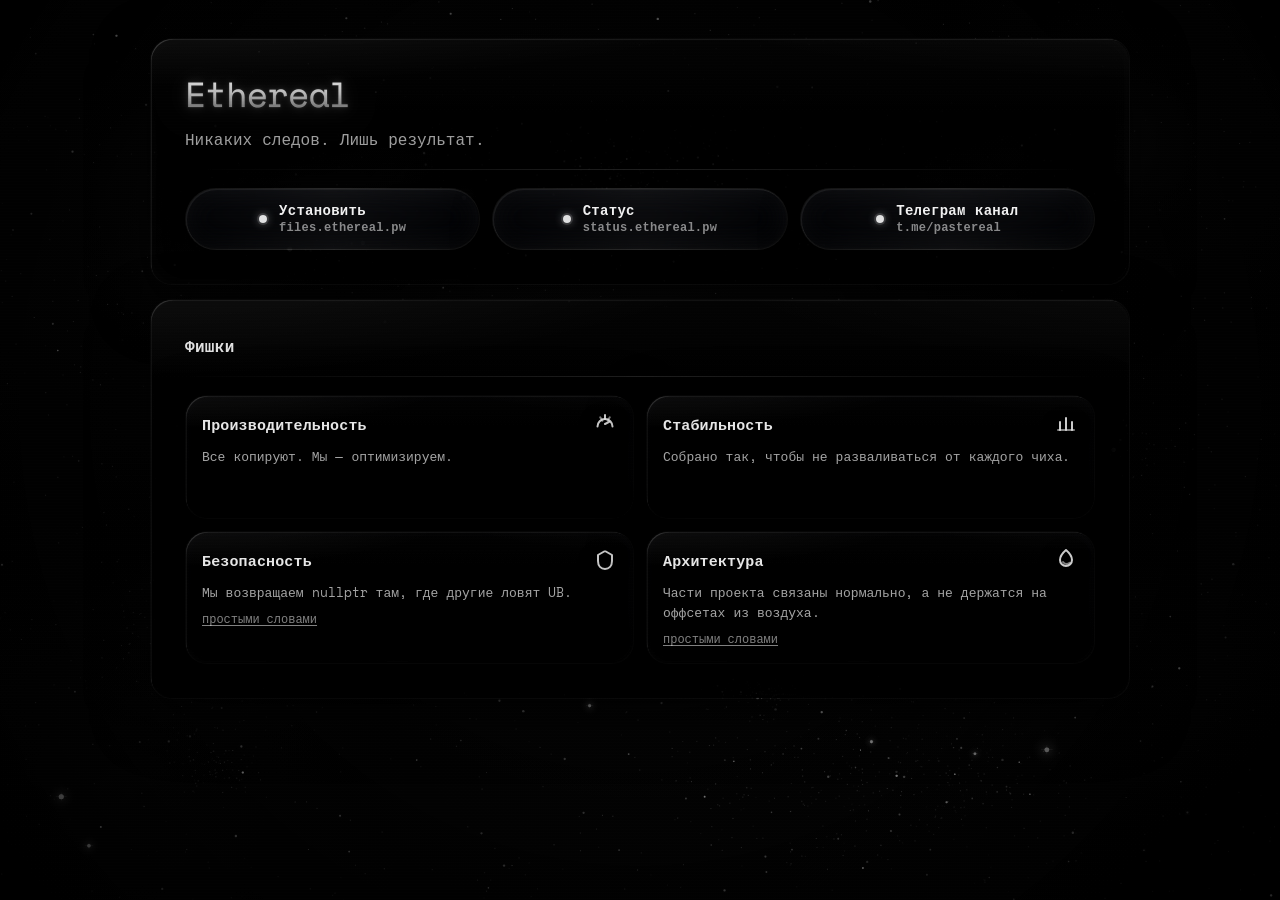
==== commit 08339029: "Update index.html" ====
--- a/index.html
+++ b/index.html
@@ -39,8 +39,8 @@
       --glass-glow: rgba(255,255,255,.035);
       --glass-glow-soft: rgba(255,255,255,.012);
 
-      --glass-blur: 22px;
-      --glass-blur-soft: 18px;
+      --glass-blur: 16px;
+      --glass-blur-soft: 12px;
 
       --glass-spec-top: rgba(255,255,255,.22);
       --glass-spec-bottom: rgba(0,0,0,.32);
@@ -80,7 +80,8 @@
       width:100%;
       height:100%;
       pointer-events:none;
-      opacity:.95;
+      opacity:1;
+      filter: none;
     }
 
     .vignette{
@@ -129,8 +130,7 @@
       background-repeat:no-repeat;
       background-origin:padding-box, border-box;
       background-clip:padding-box, border-box;
-      contain: layout paint;
-      will-change: background-position;
+      contain: layout style;
       box-shadow:
         var(--shadow),
         inset 1.5px 1.5px 0 -1px var(--glass-spec-top),
@@ -245,6 +245,14 @@
 
     .frame-inner,
     .card > *{
+      position:relative;
+      z-index:1;
+    }
+
+    .card > .feature-top,
+    .card > .feature-desc,
+    .card > .explain-toggle,
+    .card > .explain-text{
       position:relative;
       z-index:1;
     }
@@ -743,7 +751,7 @@
       flex: 0 0 auto;
       display:block;
       overflow:visible;
-      filter: drop-shadow(0 10px 22px rgba(0,0,0,.55));
+      filter: drop-shadow(0 6px 14px rgba(0,0,0,.5));
     }
 
     .icon *{
@@ -751,7 +759,7 @@
     }
 
     .card:hover .icon{
-      filter: drop-shadow(0 10px 22px rgba(0,0,0,.55)) drop-shadow(0 0 6px rgba(255,255,255,.35));
+      filter: drop-shadow(0 6px 14px rgba(0,0,0,.5)) drop-shadow(0 0 5px rgba(255,255,255,.3));
     }
 
     .icon-perf .needle,
@@ -761,7 +769,6 @@
     .icon-arch .flame-outer,
     .icon-arch .flame-inner{
       transform-box: view-box;
-      will-change: transform, opacity;
     }
 
     .icon-perf .needle{
@@ -881,7 +888,6 @@
       opacity:0;
       transform: translateY(22px) scale(.985);
       transition: opacity .7s cubic-bezier(.16,.84,.28,1), transform .7s cubic-bezier(.16,.84,.28,1);
-      will-change: transform, opacity;
     }
 
     .reveal.in{
@@ -905,7 +911,7 @@
       z-index:9;
       pointer-events:none;
       mix-blend-mode: overlay;
-      opacity:.55;
+      opacity:.34;
     }
 
     .vhs::before{
@@ -1001,31 +1007,43 @@
 
     @media (max-width: 820px){
       :root{
-        --glass-blur: 14px;
-        --glass-blur-soft: 10px;
+        --glass-blur: 12px;
+        --glass-blur-soft: 9px;
       }
 
       .feature-grid{ grid-template-columns: 1fr; }
       .btn{ max-width: none; }
 
       .frame::before,
-      .card::before{
-        backdrop-filter: blur(var(--glass-blur)) saturate(110%) brightness(84%);
-        -webkit-backdrop-filter: blur(var(--glass-blur)) saturate(110%) brightness(84%);
-      }
-
+      .card::before,
       .btn::before{
-        backdrop-filter: blur(10px) saturate(110%) brightness(84%);
-        -webkit-backdrop-filter: blur(10px) saturate(110%) brightness(84%);
+        backdrop-filter: blur(var(--glass-blur)) saturate(110%);
+        -webkit-backdrop-filter: blur(var(--glass-blur)) saturate(110%);
       }
 
       @supports (backdrop-filter: url(#liquidGlass)){
         .frame::before,
         .card::before,
         .btn::before{
-          backdrop-filter: blur(var(--glass-blur)) saturate(110%) brightness(84%);
-          -webkit-backdrop-filter: blur(var(--glass-blur)) saturate(110%) brightness(84%);
+          backdrop-filter: blur(var(--glass-blur)) saturate(110%);
+          -webkit-backdrop-filter: blur(var(--glass-blur)) saturate(110%);
         }
+      }
+
+      /* Border-sweep на карточках постоянно перерисовывает фон поверх backdrop-filter —
+         на мобилках это главный источник подлагиваний. Оставляем только на .frame. */
+      .card{
+        animation: none;
+        background-position: 0 0, 50% 0;
+      }
+
+      /* drop-shadow на SVG + анимации детей = гарантированный flicker на мобильном Chrome */
+      .icon{
+        filter: none;
+      }
+
+      .card:hover .icon{
+        filter: none;
       }
 
       .logo-glow{
@@ -1035,7 +1053,8 @@
           drop-shadow(0 0 10px rgba(255,255,255,.45));
       }
 
-      .vhs{ opacity: .32; }
+      .vhs{ opacity: .28; }
+      .vhs::before{ animation: none; }
       .vhs::after{ display:none; }
       .vhs-glitch{ display:none; }
 
@@ -1057,8 +1076,8 @@
 
     @media (max-width: 520px){
       :root{
-        --glass-blur: 12px;
-        --glass-blur-soft: 9px;
+        --glass-blur: 10px;
+        --glass-blur-soft: 8px;
       }
 
       .frame{ border-radius: 18px; }
@@ -1080,6 +1099,25 @@
       .features-title{ font-size: 15px; }
       .feature-name{ font-size: 14px; }
       .feature-desc{ font-size: 12px; }
+
+      /* На совсем маленьких экранах SVG-анимации иконок не видно,
+         но они продолжают крутиться и греть батарею. Вырубаем. */
+      .icon-perf .needle,
+      .icon-perf .tick,
+      .icon-stab .bar,
+      .icon-sec .shield,
+      .icon-sec .check,
+      .icon-arch .flame-outer,
+      .icon-arch .flame-inner{
+        animation: none;
+      }
+
+      .icon-sec .check{ stroke-dashoffset: 0; opacity: 1; }
+
+      /* Шиммер логотипа тоже не даёт ничего кроме фоновой перерисовки */
+      .logo-shimmer{ display: none; }
+
+      /* Дот у кнопок пульсирует — можно оставить, это дёшево */
     }
 
     @media (pointer: coarse){
@@ -1100,8 +1138,15 @@
       }
 
       .card:hover .icon{
-        filter: drop-shadow(0 10px 22px rgba(0,0,0,.55));
-      }
+        filter: drop-shadow(0 6px 14px rgba(0,0,0,.5));
+      }
+
+      /* На тачах «hover» триггерится от тапа и разгоняет все SVG-анимации —
+         это ломает ритм и вызывает микро-лаги при скролле. Возвращаем базовые длительности. */
+      .card:hover .icon-perf .needle{ animation-duration: 4.2s; }
+      .card:hover .icon-stab .bar{ animation-duration: 2.8s; }
+      .card:hover .icon-sec .check{ animation-duration: 4s; }
+      .card:hover .icon-arch .flame-inner{ animation-duration: 1.8s; }
     }
 
     @media (prefers-reduced-motion: reduce){
@@ -1240,10 +1285,10 @@
   </svg>
 
   <main class="stage">
-    <div class="stack" aria-label="Main Menu">
+    <div class="stack" aria-label="Главное меню">
       <section class="frame hero">
         <div class="frame-inner">
-          <div class="logo" aria-label="Project Title">
+          <div class="logo" aria-label="Ethereal">
             <svg class="logo-svg" viewBox="0 0 820 120" preserveAspectRatio="xMinYMid meet" aria-hidden="true">
               <defs>
                 <linearGradient id="logoFillGradient" x1="0%" y1="0%" x2="0%" y2="100%">
@@ -1291,12 +1336,13 @@
 
           <p class="sub">
             Никаких следов. Лишь результат.
+
           </p>
 
           <div class="divider"></div>
 
           <div class="actions">
-            <a class="btn" href="https://files.ethereal.pw" aria-label="Download">
+            <a class="btn" href="https://files.ethereal.pw" aria-label="Скачать">
               <span class="btn-inner">
                 <span class="dot" aria-hidden="true"></span>
                 <span class="btn-text">
@@ -1306,7 +1352,7 @@
               </span>
             </a>
 
-            <a class="btn" href="https://status.ethereal.pw" aria-label="Status">
+            <a class="btn" href="https://status.ethereal.pw" aria-label="Статус">
               <span class="btn-inner">
                 <span class="dot" aria-hidden="true"></span>
                 <span class="btn-text">
@@ -1316,7 +1362,7 @@
               </span>
             </a>
 
-            <a class="btn" href="https://t.me/pastereal" aria-label="Telegram channel">
+            <a class="btn" href="https://t.me/pastereal" aria-label="Telegram">
               <span class="btn-inner">
                 <span class="dot" aria-hidden="true"></span>
                 <span class="btn-text">
@@ -1331,7 +1377,7 @@
 
       <section class="frame">
         <div class="frame-inner">
-          <h2 class="features-title">Ключевые фишки</h2>
+          <h2 class="features-title">Фишки</h2>
 
           <div class="divider"></div>
 
@@ -1363,7 +1409,7 @@
                 </svg>
               </div>
               <p class="feature-desc">
-                Баги чинятся руками, а не костылями.
+                Собрано так, чтобы не разваливаться от каждого чиха.
               </p>
             </article>
 
@@ -1375,20 +1421,20 @@
                   <path class="check" d="M9.5 12l1.8 1.8L15.8 9.3" stroke="rgba(255,255,255,.88)" stroke-width="2" stroke-linecap="round" stroke-linejoin="round"/>
                 </svg>
               </div>
-                <p class="feature-desc">
-                  Мы возвращаем nullptr там, где другие ловят UB.
-                </p>
-                <button
-                  class="explain-toggle"
-                  type="button"
-                  aria-expanded="false"
-                  aria-controls="explain-security"
-                >
-                  я не понял
-                </button>
-                <p class="explain-text" id="explain-security" hidden>
-                  Перевод: если что-то пошло не так, мы аккуратно говорим “ничего не нашли”, а не ломаем тебе весь софт к хуям.
-                </p>
+              <p class="feature-desc">
+                Мы возвращаем nullptr там, где другие ловят UB.
+              </p>
+              <button
+                class="explain-toggle"
+                type="button"
+                aria-expanded="false"
+                aria-controls="explain-security"
+              >
+                простыми словами
+              </button>
+              <p class="explain-text" id="explain-security" hidden>
+                Перевод: если что-то пошло не так, софт это безопасно проглатывает, а не ломается.
+              </p>
             </article>
 
             <article class="card reveal" data-delay="4">
@@ -1399,20 +1445,20 @@
                   <path class="flame-inner" d="M9 14c.8 1.2 2.1 2 3.6 2 1.2 0 2.3-.4 3.1-1.2" stroke="rgba(255,255,255,.55)" stroke-width="2" stroke-linecap="round"/>
                 </svg>
               </div>
-                <p class="feature-desc">
-                  Зайдёшь — увидишь мир, где A связан с B, а не *(float *)A + *(float *)B.
-                </p>
-                <button
-                  class="explain-toggle"
-                  type="button"
-                  aria-expanded="false"
-                  aria-controls="explain-architecture"
-                >
-                  я не понял
-                </button>
-                <p class="explain-text" id="explain-architecture" hidden>
-                  Перевод: всё устроено логично и красиво, а не как ебаный склад костылей, где цифры из воздуха дружат с адресами по понятиям.
-                </p>
+              <p class="feature-desc">
+                Части проекта связаны нормально, а не держатся на оффсетах из воздуха.
+              </p>
+              <button
+                class="explain-toggle"
+                type="button"
+                aria-expanded="false"
+                aria-controls="explain-architecture"
+              >
+                простыми словами
+              </button>
+              <p class="explain-text" id="explain-architecture" hidden>
+                Перевод: пока у некоторых всё в main.cpp и через жопу, у нас — наоборот: разделено на отдельные файлы и написано аккуратно.
+              </p>
             </article>
           </div>
         </div>
@@ -1472,70 +1518,351 @@
     const bg = document.getElementById("bg");
     const ctx = bg ? bg.getContext("2d", { alpha: false, desynchronized: true }) : null;
 
-    const glyphs = "01{}[]();=>/\\*+-_#@~$<>|:^.,";
-    const keywords = ["ethereal::", "void()", "compile()", "async", "null", "0xDEAD", "signal", "stack", "heap"];
     const mqMobile = window.matchMedia("(max-width: 820px)");
     const mqSmall = window.matchMedia("(max-width: 520px)");
-    const coarsePointer = window.matchMedia("(pointer: coarse)").matches;
-    let columns = [];
-    let fontSize = 14;
-    let colWidth = 12;
+    let DPR = 1;
+    let W = 0;
+    let H = 0;
+    let stars = [];
+    let clusters = [];
+    let nebulae = [];
+    let galaxyBands = [];
+    let twinkleStars = [];
     let lastT = 0;
     let running = true;
 
-    function rand(min,max){ return Math.random()*(max-min)+min; }
-    function randi(min,max){ return Math.floor(rand(min, max+1)); }
+    const staticLayer = document.createElement("canvas");
+    const staticCtx = staticLayer.getContext("2d", { alpha: false });
+
+    function clamp(v, min, max){
+      return Math.max(min, Math.min(max, v));
+    }
+
+    function rand(min, max){
+      return min + Math.random() * (max - min);
+    }
+
+    function randi(min, max){
+      return Math.floor(rand(min, max + 1));
+    }
+
+    function gauss(){
+      let u = 0;
+      let v = 0;
+      while(u === 0) u = Math.random();
+      while(v === 0) v = Math.random();
+      return Math.sqrt(-2 * Math.log(u)) * Math.cos(Math.PI * 2 * v);
+    }
+
+    function makeStar(x, y, kind){
+      const pick = kind || (Math.random() > .993 ? "bright" : (Math.random() > .88 ? "mid" : "micro"));
+      const radius = pick === "micro"
+        ? rand(.18, .62)
+        : (pick === "mid" ? rand(.62, 1.22) : rand(1.25, 2.65));
+      const halo = pick === "bright"
+        ? rand(radius * 4.2, radius * 8.2)
+        : (pick === "mid" ? rand(radius * 1.9, radius * 3.7) : 0);
+      const brightness = pick === "bright"
+        ? rand(.82, 1)
+        : (pick === "mid" ? rand(.38, .72) : rand(.08, .40));
+      return {
+        x: x == null ? rand(0, W) : x,
+        y: y == null ? rand(0, H) : y,
+        r: radius,
+        halo,
+        a: brightness,
+        pulse: pick === "bright" ? rand(.18, .42) : rand(.05, .16),
+        phase: rand(0, Math.PI * 2),
+        grey: randi(190, 255),
+        kind: pick
+      };
+    }
+
+    function buildDiffuseField(target){
+      const out = [];
+      for(let i = 0; i < target; i++){
+        out.push(makeStar());
+      }
+      return out;
+    }
+
+    function buildCluster(cx, cy, radius, amount, bias){
+      const list = [];
+      for(let i = 0; i < amount; i++){
+        const g1 = gauss();
+        const g2 = gauss();
+        const twist = rand(-1, 1) * (bias || 0);
+        const x = cx + g1 * radius + g2 * radius * .18;
+        const y = cy + g2 * radius * rand(.36, .88) + g1 * twist;
+        if(x < -20 || x > W + 20 || y < -20 || y > H + 20) continue;
+        const densityPick = Math.random();
+        const kind = densityPick > .995 ? "bright" : (densityPick > .91 ? "mid" : "micro");
+        const s = makeStar(x, y, kind);
+        s.a *= rand(.88, 1.16);
+        s.halo *= rand(.82, 1.22);
+        list.push(s);
+      }
+      return list;
+    }
+
+    function buildGalaxyBand(cx, cy, rx, ry, angle, density){
+      return { cx, cy, rx, ry, angle, density };
+    }
+
+    function buildNebula(x, y, rx, ry, alpha){
+      return { x, y, rx, ry, alpha, rot: rand(-1.4, 1.4), phase: rand(0, Math.PI * 2) };
+    }
+
+    function collectTwinkleStars(){
+      const all = stars.concat(...clusters.map(c => c.stars));
+      const maxTwinkle = mqSmall.matches ? 36 : (mqMobile.matches ? 56 : 90);
+      twinkleStars = all
+        .filter(s => s.kind !== "micro")
+        .sort((a, b) => b.a - a.a)
+        .slice(0, maxTwinkle);
+    }
+
+    function buildScene(){
+      const area = W * H;
+      const fieldCount = clamp(
+        Math.floor(area / (mqMobile.matches ? 980 : 760)),
+        mqSmall.matches ? 420 : 850,
+        mqMobile.matches ? 1800 : 3200
+      );
+      stars = buildDiffuseField(fieldCount);
+
+      clusters = [];
+      const clusterCount = mqSmall.matches ? 6 : (mqMobile.matches ? 9 : 13);
+      for(let i = 0; i < clusterCount; i++){
+        const cx = rand(W * .05, W * .95);
+        const cy = rand(H * .04, H * .96);
+        const radius = rand(Math.min(W, H) * .018, Math.min(W, H) * .072);
+        const amount = randi(mqSmall.matches ? 42 : 70, mqMobile.matches ? 130 : 230);
+        const bias = rand(-radius * .25, radius * .25);
+        clusters.push({
+          x: cx,
+          y: cy,
+          r: radius,
+          stars: buildCluster(cx, cy, radius, amount, bias)
+        });
+      }
+
+      galaxyBands = [
+        buildGalaxyBand(W * .22, H * .24, W * .24, H * .09, -.42, .030),
+        buildGalaxyBand(W * .72, H * .68, W * .19, H * .065, .36, .026),
+        buildGalaxyBand(W * .54, H * .48, W * .30, H * .08, -.10, .016)
+      ];
+
+      nebulae = [
+        buildNebula(W * .18, H * .72, W * .24, H * .16, .050),
+        buildNebula(W * .78, H * .18, W * .22, H * .15, .042),
+        buildNebula(W * .54, H * .42, W * .30, H * .12, .030),
+        buildNebula(W * .82, H * .80, W * .26, H * .18, .028)
+      ];
+
+      collectTwinkleStars();
+    }
 
     function resizeBg(){
-      const dprCap = mqSmall.matches ? 1.1 : (mqMobile.matches ? 1.25 : 1.6);
-      const DPR = Math.min(dprCap, window.devicePixelRatio || 1);
-      bg.width = Math.floor(innerWidth * DPR);
-      bg.height = Math.floor(innerHeight * DPR);
-      ctx.setTransform(DPR,0,0,DPR,0,0);
-
-      const cssW = innerWidth;
-      const cssH = innerHeight;
-
-      fontSize = mqSmall.matches ? 12 : (mqMobile.matches ? 13 : 14);
-      const step = mqSmall.matches ? 1.6 : (mqMobile.matches ? 1.25 : 0.9);
-      colWidth = Math.max(10, Math.floor(fontSize * step));
-      const cols = Math.floor(cssW / colWidth);
-
-      const minSpeed = mqMobile.matches ? 34 : 55;
-      const maxSpeed = mqMobile.matches ? 85 : 140;
-      const minDensity = mqMobile.matches ? .32 : .45;
-      const maxDensity = mqMobile.matches ? .58 : .75;
-
-      columns = Array.from({length: cols}, (_, i) => ({
-        x: i * colWidth,
-        y: rand(-cssH, 0),
-        speed: rand(minSpeed, maxSpeed),
-        density: rand(minDensity, maxDensity),
-        seed: Math.random() * 9999
-      }));
-
-      ctx.fillStyle = "#050607";
-      ctx.fillRect(0,0,cssW,cssH);
-    }
-
-    function pickLine(){
-      if(Math.random() < 0.08) return keywords[randi(0, keywords.length-1)];
-      const len = randi(mqMobile.matches ? 6 : 8, mqMobile.matches ? 16 : 22);
-      let s = "";
-      for(let i=0;i<len;i++) s += glyphs[randi(0, glyphs.length-1)];
-      return s;
-    }
-
+      const dprCap = mqSmall.matches ? 1 : (mqMobile.matches ? 1.15 : 1.35);
+      DPR = Math.min(dprCap, window.devicePixelRatio || 1);
+      W = innerWidth;
+      H = innerHeight;
+
+      bg.width = Math.floor(W * DPR);
+      bg.height = Math.floor(H * DPR);
+      bg.style.width = W + "px";
+      bg.style.height = H + "px";
+      ctx.setTransform(DPR, 0, 0, DPR, 0, 0);
+
+      staticLayer.width = bg.width;
+      staticLayer.height = bg.height;
+      staticCtx.setTransform(DPR, 0, 0, DPR, 0, 0);
+
+      buildScene();
+      renderStaticLayer(performance.now());
+      render(performance.now(), 0);
+    }
+
+    function drawBackground(c){
+      const g = c.createRadialGradient(W * .50, H * .45, 0, W * .50, H * .45, Math.max(W, H) * .9);
+      g.addColorStop(0, "#090909");
+      g.addColorStop(.45, "#040404");
+      g.addColorStop(1, "#000000");
+      c.fillStyle = g;
+      c.fillRect(0, 0, W, H);
+
+      c.save();
+      c.globalCompositeOperation = "screen";
+      const softPools = [
+        [W * .16, H * .22, Math.max(W, H) * .36, .038],
+        [W * .62, H * .58, Math.max(W, H) * .42, .026],
+        [W * .88, H * .16, Math.max(W, H) * .22, .034],
+        [W * .10, H * .88, Math.max(W, H) * .26, .022]
+      ];
+      for(const [x, y, r, a] of softPools){
+        const gg = c.createRadialGradient(x, y, 0, x, y, r);
+        gg.addColorStop(0, `rgba(255,255,255,${a})`);
+        gg.addColorStop(.34, `rgba(175,175,175,${a * .36})`);
+        gg.addColorStop(1, "rgba(0,0,0,0)");
+        c.fillStyle = gg;
+        c.fillRect(0, 0, W, H);
+      }
+      c.restore();
+    }
+
+    function drawNebulae(c, t){
+      c.save();
+      c.globalCompositeOperation = "screen";
+      for(let i = 0; i < nebulae.length; i++){
+        const n = nebulae[i];
+        const pulse = 1 + Math.sin(t * .00011 + n.phase) * .025;
+        c.save();
+        c.translate(n.x, n.y);
+        c.rotate(n.rot + Math.sin(t * .00006 + i) * .04);
+        c.scale(n.rx * pulse, n.ry * pulse);
+        const g = c.createRadialGradient(0, 0, 0, 0, 0, 1);
+        g.addColorStop(0, `rgba(255,255,255,${n.alpha * .9})`);
+        g.addColorStop(.28, `rgba(170,170,170,${n.alpha * .45})`);
+        g.addColorStop(.58, `rgba(120,120,120,${n.alpha * .22})`);
+        g.addColorStop(1, "rgba(0,0,0,0)");
+        c.fillStyle = g;
+        c.beginPath();
+        c.arc(0, 0, 1, 0, Math.PI * 2);
+        c.fill();
+        c.restore();
+      }
+      c.restore();
+    }
+
+    function drawGalaxyBands(c, t){
+      c.save();
+      c.globalCompositeOperation = "screen";
+      for(let i = 0; i < galaxyBands.length; i++){
+        const b = galaxyBands[i];
+        const wobble = Math.sin(t * .00005 + i * 1.7) * 0.035;
+        c.save();
+        c.translate(b.cx, b.cy);
+        c.rotate(b.angle + wobble);
+
+        const g = c.createRadialGradient(0, 0, 0, 0, 0, b.rx);
+        g.addColorStop(0, `rgba(255,255,255,${b.density * 2.8})`);
+        g.addColorStop(.26, `rgba(215,215,215,${b.density * 1.25})`);
+        g.addColorStop(.52, `rgba(155,155,155,${b.density * .52})`);
+        g.addColorStop(1, "rgba(0,0,0,0)");
+        c.fillStyle = g;
+        c.scale(1, b.ry / b.rx);
+        c.beginPath();
+        c.arc(0, 0, b.rx, 0, Math.PI * 2);
+        c.fill();
+        c.restore();
+      }
+      c.restore();
+    }
+
+    function drawStarShape(c, star, alpha, withHalo){
+      const a = clamp(alpha == null ? star.a : alpha, 0, 1);
+      const grey = star.grey;
+
+      if(withHalo && star.kind !== "micro" && star.halo > 1 && a > .12){
+        const halo = c.createRadialGradient(star.x, star.y, 0, star.x, star.y, star.halo);
+        halo.addColorStop(0, `rgba(${grey},${grey},${grey},${a * (star.kind === "bright" ? .14 : .055)})`);
+        halo.addColorStop(.35, `rgba(${grey},${grey},${grey},${a * (star.kind === "bright" ? .055 : .022)})`);
+        halo.addColorStop(1, "rgba(0,0,0,0)");
+        c.fillStyle = halo;
+        c.beginPath();
+        c.arc(star.x, star.y, star.halo, 0, Math.PI * 2);
+        c.fill();
+      }
+
+      c.fillStyle = `rgba(${grey},${grey},${grey},${a})`;
+      if(star.r < .7){
+        c.fillRect(star.x, star.y, 1, 1);
+      }else{
+        c.beginPath();
+        c.arc(star.x, star.y, star.r, 0, Math.PI * 2);
+        c.fill();
+      }
+
+      if(star.kind === "bright"){
+        c.strokeStyle = `rgba(${grey},${grey},${grey},${a * .18})`;
+        c.lineWidth = Math.max(.3, star.r * .20);
+        c.beginPath();
+        c.moveTo(star.x - star.halo * .34, star.y);
+        c.lineTo(star.x + star.halo * .34, star.y);
+        c.moveTo(star.x, star.y - star.halo * .25);
+        c.lineTo(star.x, star.y + star.halo * .25);
+        c.stroke();
+      }
+    }
+
+    function drawStarsStatic(c){
+      c.save();
+      c.globalCompositeOperation = "screen";
+      for(const s of stars){
+        drawStarShape(c, s, s.a, true);
+      }
+      for(const cluster of clusters){
+        for(const s of cluster.stars){
+          drawStarShape(c, s, s.a, true);
+        }
+      }
+      c.restore();
+    }
+
+    function drawTwinkleStars(t){
+      ctx.save();
+      ctx.globalCompositeOperation = "screen";
+      for(const s of twinkleStars){
+        const pulse = 1 + Math.sin(t * .001 * s.pulse + s.phase) * (s.kind === "bright" ? .16 : .08);
+        drawStarShape(ctx, s, s.a * pulse, s.kind === "bright");
+      }
+      ctx.restore();
+    }
+
+    function drawDepthVeil(c){
+      const g = c.createLinearGradient(0, 0, 0, H);
+      g.addColorStop(0, "rgba(0,0,0,.06)");
+      g.addColorStop(.4, "rgba(0,0,0,.02)");
+      g.addColorStop(1, "rgba(0,0,0,.12)");
+      c.fillStyle = g;
+      c.fillRect(0, 0, W, H);
+    }
+
+    function drawVignette(c){
+      const v = c.createRadialGradient(W * .5, H * .46, Math.min(W, H) * .2, W * .5, H * .46, Math.max(W, H) * .74);
+      v.addColorStop(0, "rgba(0,0,0,0)");
+      v.addColorStop(.68, "rgba(0,0,0,.12)");
+      v.addColorStop(1, "rgba(0,0,0,.42)");
+      c.fillStyle = v;
+      c.fillRect(0, 0, W, H);
+    }
+
+    function renderStaticLayer(t){
+      drawBackground(staticCtx);
+      drawNebulae(staticCtx, t);
+      drawGalaxyBands(staticCtx, t);
+      drawStarsStatic(staticCtx);
+      drawDepthVeil(staticCtx);
+      drawVignette(staticCtx);
+    }
+
+    function render(t, dt){
+      ctx.drawImage(staticLayer, 0, 0, W, H);
+      drawTwinkleStars(t);
+    }
+
+    function renderStaticOnly(){
+      if(!ctx) return;
+      ctx.drawImage(staticLayer, 0, 0, W, H);
+    }
     function draw(t){
       if(!running){
         requestAnimationFrame(draw);
         return;
       }
 
-      const cssW = innerWidth;
-      const cssH = innerHeight;
-
-      const targetFPS = mqSmall.matches ? 28 : (mqMobile.matches ? 36 : 60);
+      const targetFPS = mqSmall.matches ? 20 : (mqMobile.matches ? 24 : 30);
       const minDt = 1000 / targetFPS;
 
       if(!lastT) lastT = t;
@@ -1545,34 +1872,9 @@
         return;
       }
 
-      const dt = Math.min(0.06, dtMs / 1000);
+      const dt = Math.min(.06, dtMs / 1000);
       lastT = t;
-
-      const fade = mqMobile.matches ? 0.14 : 0.10;
-      ctx.fillStyle = `rgba(5,6,7,${fade})`;
-      ctx.fillRect(0,0,cssW,cssH);
-
-      ctx.font = `${fontSize}px ${getComputedStyle(document.documentElement).getPropertyValue("--mono")}`;
-      ctx.textBaseline = "top";
-
-      for(const c of columns){
-        c.y += c.speed * dt;
-        if(Math.random() > c.density) continue;
-
-        const line = pickLine();
-        const alpha = rand(0.05, mqMobile.matches ? 0.11 : 0.13);
-        ctx.fillStyle = `rgba(255,255,255,${alpha})`;
-
-        const jitter = mqMobile.matches ? 0 : Math.sin((t * 0.001) + c.seed) * 0.6;
-        ctx.fillText(line, c.x + jitter, c.y);
-
-        if(c.y > cssH + 40){
-          c.y = rand(-cssH * 0.35, -20);
-          c.speed = rand(mqMobile.matches ? 34 : 55, mqMobile.matches ? 85 : 140);
-          c.density = rand(mqMobile.matches ? .32 : .45, mqMobile.matches ? .58 : .75);
-        }
-      }
-
+      render(t, dt);
       requestAnimationFrame(draw);
     }
 
@@ -1593,9 +1895,13 @@
 
     if(ctx){
       resizeBg();
-
-      if(!reduceMotion){
+      // На мелких экранах мерцание звёзд почти не видно, а RAF-цикл с drawImage
+      // во весь экран 20 раз в секунду — лишний расход батареи и причина микро-лагов.
+      // Рендерим статичный фон один раз и всё.
+      if(!reduceMotion && !mqSmall.matches){
         requestAnimationFrame(draw);
+      }else{
+        renderStaticOnly();
       }
     }
   </script>
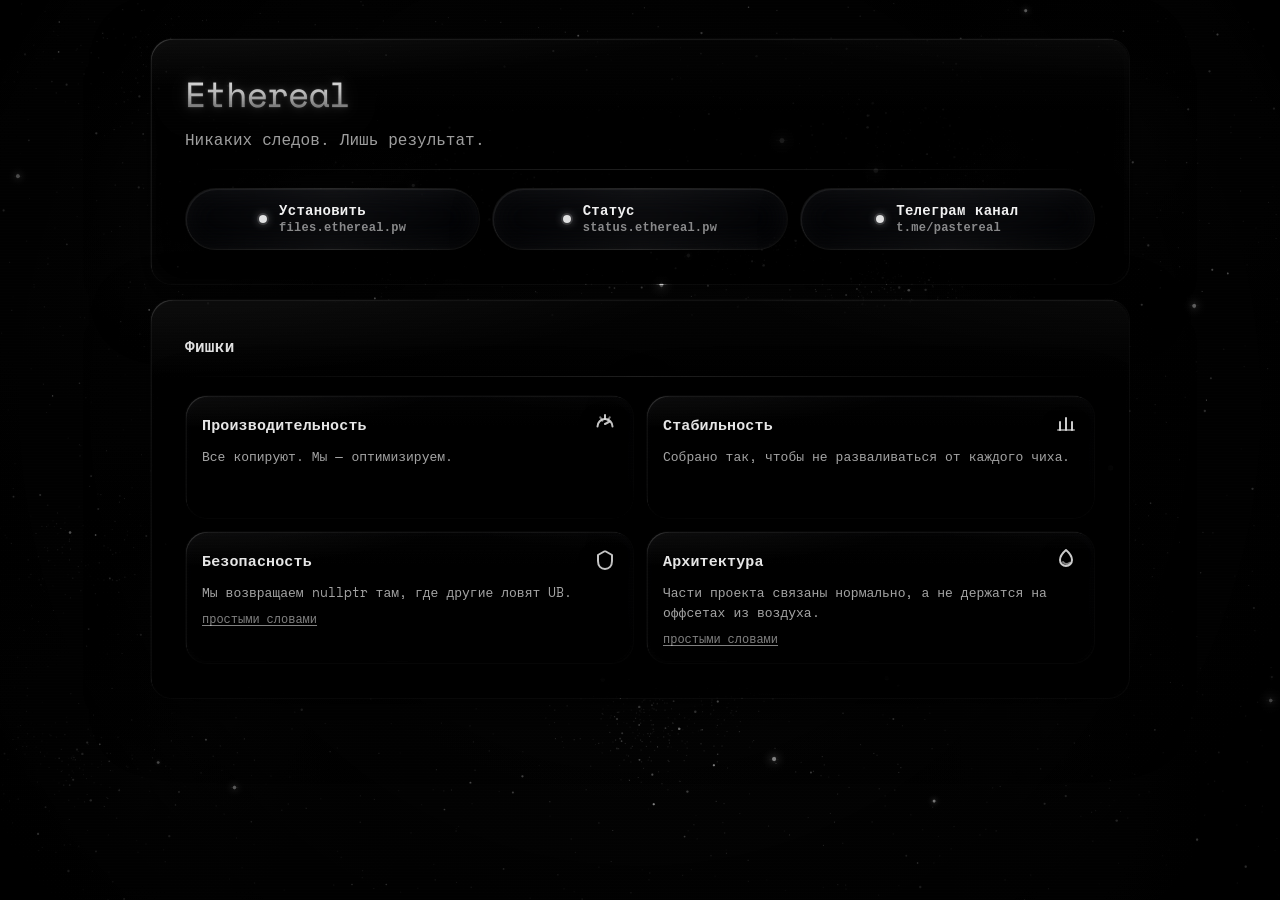
==== commit ff8c64bc: "Update index.html" ====
--- a/index.html
+++ b/index.html
@@ -1,3 +1,4 @@
+
 <!doctype html>
 <html lang="ru">
 <head>
@@ -1030,14 +1031,13 @@
         }
       }
 
-      /* Border-sweep на карточках постоянно перерисовывает фон поверх backdrop-filter —
-         на мобилках это главный источник подлагиваний. Оставляем только на .frame. */
+
       .card{
         animation: none;
         background-position: 0 0, 50% 0;
       }
 
-      /* drop-shadow на SVG + анимации детей = гарантированный flicker на мобильном Chrome */
+
       .icon{
         filter: none;
       }
@@ -1100,8 +1100,7 @@
       .feature-name{ font-size: 14px; }
       .feature-desc{ font-size: 12px; }
 
-      /* На совсем маленьких экранах SVG-анимации иконок не видно,
-         но они продолжают крутиться и греть батарею. Вырубаем. */
+
       .icon-perf .needle,
       .icon-perf .tick,
       .icon-stab .bar,
@@ -1114,10 +1113,10 @@
 
       .icon-sec .check{ stroke-dashoffset: 0; opacity: 1; }
 
-      /* Шиммер логотипа тоже не даёт ничего кроме фоновой перерисовки */
+
       .logo-shimmer{ display: none; }
 
-      /* Дот у кнопок пульсирует — можно оставить, это дёшево */
+
     }
 
     @media (pointer: coarse){
@@ -1141,8 +1140,7 @@
         filter: drop-shadow(0 6px 14px rgba(0,0,0,.5));
       }
 
-      /* На тачах «hover» триггерится от тапа и разгоняет все SVG-анимации —
-         это ломает ритм и вызывает микро-лаги при скролле. Возвращаем базовые длительности. */
+
       .card:hover .icon-perf .needle{ animation-duration: 4.2s; }
       .card:hover .icon-stab .bar{ animation-duration: 2.8s; }
       .card:hover .icon-sec .check{ animation-duration: 4s; }
@@ -1895,9 +1893,9 @@
 
     if(ctx){
       resizeBg();
-      // На мелких экранах мерцание звёзд почти не видно, а RAF-цикл с drawImage
-      // во весь экран 20 раз в секунду — лишний расход батареи и причина микро-лагов.
-      // Рендерим статичный фон один раз и всё.
+
+
+
       if(!reduceMotion && !mqSmall.matches){
         requestAnimationFrame(draw);
       }else{
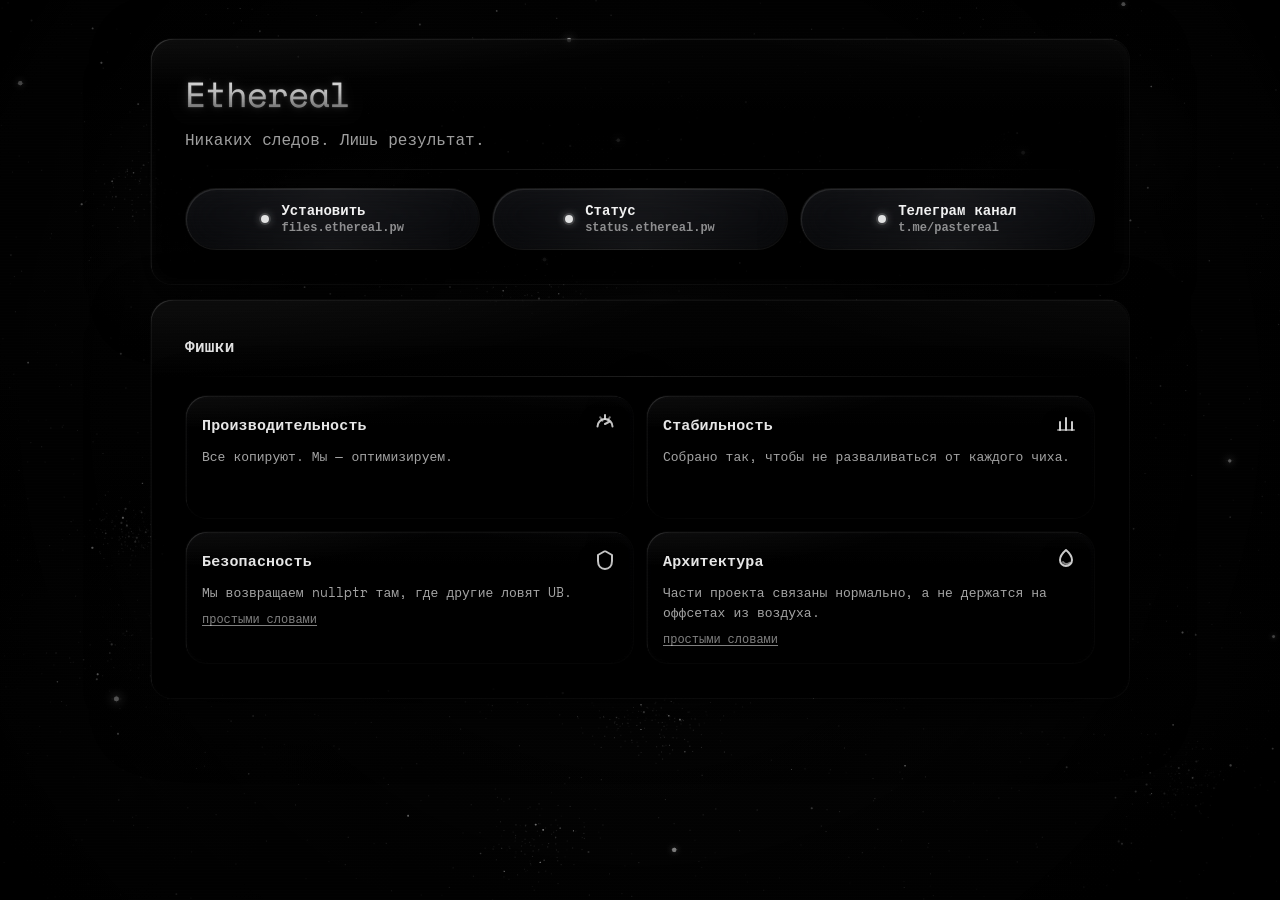
==== commit 643703ba: "Update index.html" ====
--- a/index.html
+++ b/index.html
@@ -1,225 +1,161 @@
-
 <!doctype html>
 <html lang="ru">
 <head>
-  <meta charset="utf-8" />
-  <meta name="viewport" content="width=device-width,initial-scale=1,viewport-fit=cover" />
+  <meta charset="utf-8">
+  <meta name="viewport" content="width=device-width,initial-scale=1,viewport-fit=cover">
+  <meta name="color-scheme" content="dark">
   <title>Ethereal</title>
-  <meta name="color-scheme" content="dark" />
+
   <link rel="preconnect" href="https://fonts.googleapis.com">
   <link rel="preconnect" href="https://fonts.gstatic.com" crossorigin>
   <link href="https://fonts.googleapis.com/css2?family=Space+Mono:wght@400;700&display=swap" rel="stylesheet">
+
   <style>
     :root{
       --bg:#050607;
-
-      --text: rgba(255,255,255,.92);
-      --muted: rgba(255,255,255,.62);
-
-      --radius: 22px;
-      --shadow: 0 18px 55px rgba(0,0,0,.74);
-
-      --mono: ui-monospace, SFMono-Regular, Menlo, Monaco, Consolas, "Liberation Mono", "Courier New", monospace;
-      --sans: ui-sans-serif, system-ui, -apple-system, Segoe UI, Roboto, "Helvetica Neue", Arial, "Noto Sans", "Liberation Sans", sans-serif;
-      --space: "Space Mono", var(--mono);
-
-      --sa-left: env(safe-area-inset-left);
-      --sa-right: env(safe-area-inset-right);
-      --safeX: 16px;
-
-      --frame-fill-top: rgba(0,0,0,.62);
-      --frame-fill-bottom: rgba(0,0,0,.54);
-
-      --card-fill-top: rgba(2,2,4,.58);
-      --card-fill-bottom: rgba(0,0,0,.50);
-
-      --glass-border-low: rgba(255,255,255,.025);
-      --glass-border-mid: rgba(255,255,255,.07);
-      --glass-border-hi: rgba(255,255,255,.22);
-
-      --glass-glow: rgba(255,255,255,.035);
-      --glass-glow-soft: rgba(255,255,255,.012);
-
-      --glass-blur: 16px;
-      --glass-blur-soft: 12px;
-
-      --glass-spec-top: rgba(255,255,255,.22);
-      --glass-spec-bottom: rgba(0,0,0,.32);
-      --glass-spec-inner: rgba(255,255,255,.025);
-
-      --glass-shade: rgba(0,0,0,.45);
-    }
-
-    *{ box-sizing:border-box; }
+      --text:rgba(255,255,255,.92);
+      --muted:rgba(255,255,255,.62);
+      --radius:22px;
+      --shadow:0 18px 55px rgba(0,0,0,.72);
+      --mono:ui-monospace,SFMono-Regular,Menlo,Monaco,Consolas,"Liberation Mono","Courier New",monospace;
+      --sans:ui-sans-serif,system-ui,-apple-system,Segoe UI,Roboto,"Helvetica Neue",Arial,"Noto Sans","Liberation Sans",sans-serif;
+      --space:"Space Mono",var(--mono);
+      --glass-blur:14px;
+      --glass-blur-soft:10px;
+      --frame-top:rgba(0,0,0,.62);
+      --frame-bottom:rgba(0,0,0,.54);
+      --card-top:rgba(2,2,4,.58);
+      --card-bottom:rgba(0,0,0,.50);
+      --spec-top:rgba(255,255,255,.20);
+      --spec-bottom:rgba(0,0,0,.32);
+      --spec-inner:rgba(255,255,255,.022);
+    }
+
+    *{box-sizing:border-box}
 
     html,body{
-      height:100%;
       width:100%;
-      overflow-x: clip;
-    }
-
-    @supports not (overflow: clip){
-      html,body{ overflow-x:hidden; }
-    }
+      min-height:100%;
+      overflow-x:clip;
+    }
+
+    @supports not (overflow:clip){html,body{overflow-x:hidden}}
 
     body{
       margin:0;
+      color:var(--text);
+      font-family:var(--sans);
       background:
-        radial-gradient(1200px 800px at 70% 20%, rgba(255,255,255,.028), transparent 60%),
-        radial-gradient(900px 700px at 20% 80%, rgba(255,255,255,.018), transparent 64%),
+        radial-gradient(1200px 800px at 70% 20%,rgba(255,255,255,.028),transparent 60%),
+        radial-gradient(900px 700px at 20% 80%,rgba(255,255,255,.018),transparent 64%),
         var(--bg);
-      color: var(--text);
-      font-family: var(--sans);
       overflow-y:auto;
-      -webkit-text-size-adjust: 100%;
-    }
-
-    canvas#bg{
+      -webkit-text-size-adjust:100%;
+    }
+
+    #bg,.vignette,.vhs,.vhs-glitch{
       position:fixed;
       inset:0;
+      pointer-events:none;
+    }
+
+    #bg{
       z-index:0;
       width:100%;
       height:100%;
-      pointer-events:none;
-      opacity:1;
-      filter: none;
     }
 
     .vignette{
-      position:fixed;
-      inset:0;
       z-index:1;
-      pointer-events:none;
-      background: radial-gradient(circle at 50% 45%, rgba(0,0,0,0), rgba(0,0,0,.62) 70%, rgba(0,0,0,.84) 100%);
-    }
-
-    .svg-defs{
-      position:absolute;
-      width:0;
-      height:0;
-      overflow:hidden;
-      pointer-events:none;
+      background:radial-gradient(circle at 50% 45%,transparent,rgba(0,0,0,.62) 70%,rgba(0,0,0,.84));
     }
 
     .stage{
       position:relative;
       z-index:2;
-      min-height: 100svh;
+      min-height:100svh;
       display:flex;
+      justify-content:center;
       align-items:flex-start;
-      justify-content:center;
-      --pad: clamp(16px, 3vw, 40px);
-      padding-left: var(--safeX);
-      padding-right: var(--safeX);
-      padding-top: calc(var(--pad) + env(safe-area-inset-top));
-      padding-bottom: calc(var(--pad) + env(safe-area-inset-bottom));
+      --pad:clamp(16px,3vw,40px);
+      padding:
+        calc(var(--pad) + env(safe-area-inset-top))
+        max(16px,env(safe-area-inset-right))
+        calc(var(--pad) + env(safe-area-inset-bottom))
+        max(16px,env(safe-area-inset-left));
     }
 
     .stack{
-      width:min(980px, 100%);
+      width:min(980px,100%);
       display:flex;
       flex-direction:column;
-      gap: 14px;
-    }
-
-    .frame,
-    .card{
+      gap:14px;
+    }
+
+    .frame,.card{
       position:relative;
       isolation:isolate;
+      overflow:hidden;
       border:1px solid transparent;
-      overflow:hidden;
+      border-radius:var(--radius);
       background-repeat:no-repeat;
-      background-origin:padding-box, border-box;
-      background-clip:padding-box, border-box;
-      contain: layout style;
+      background-origin:padding-box,border-box;
+      background-clip:padding-box,border-box;
+      contain:layout style paint;
       box-shadow:
         var(--shadow),
-        inset 1.5px 1.5px 0 -1px var(--glass-spec-top),
-        inset -1px -1px 1px -1px var(--glass-spec-bottom),
-        inset 0 0 22px var(--glass-spec-inner);
+        inset 1.5px 1.5px 0 -1px var(--spec-top),
+        inset -1px -1px 1px -1px var(--spec-bottom),
+        inset 0 0 22px var(--spec-inner);
     }
 
     .frame{
       width:100%;
-      margin: 0 auto;
-      border-radius: var(--radius);
+      margin:0 auto;
       background:
-        linear-gradient(180deg, var(--frame-fill-top), var(--frame-fill-bottom)) padding-box,
-        linear-gradient(
-          90deg,
-          var(--glass-border-low) 0%,
-          var(--glass-border-low) 22%,
-          rgba(255,255,255,.08) 28%,
-          var(--glass-border-hi) 34%,
-          rgba(140,140,140,.14) 40%,
-          rgba(255,255,255,.07) 47%,
-          var(--glass-border-low) 54%,
-          var(--glass-border-low) 100%
-        ) border-box;
-      background-size: 100% 100%, 240% 100%;
-      background-position: 0 0, 140% 0;
-      animation: borderSweep 9s cubic-bezier(.45,.05,.55,.95) infinite;
-    }
-
-    .frame.hero{
+        linear-gradient(180deg,var(--frame-top),var(--frame-bottom)) padding-box,
+        linear-gradient(90deg,rgba(255,255,255,.025) 0 22%,rgba(255,255,255,.08) 28%,rgba(255,255,255,.22) 34%,rgba(140,140,140,.14) 40%,rgba(255,255,255,.07) 47%,rgba(255,255,255,.025) 54% 100%) border-box;
+      background-size:100% 100%,240% 100%;
+      background-position:0 0,140% 0;
+      animation:borderSweep 9s cubic-bezier(.45,.05,.55,.95) infinite;
+    }
+
+    .hero{
       opacity:0;
-      transform: translateY(18px) scale(.985);
+      transform:translateY(18px) scale(.985);
       animation:
         frameIn .9s cubic-bezier(.16,.84,.28,1) .1s forwards,
         borderSweep 9s cubic-bezier(.45,.05,.55,.95) 1.2s infinite;
     }
 
     .card{
-      border-radius: var(--radius);
-      min-height: 124px;
-      padding: 16px;
+      min-height:124px;
+      padding:16px;
       background:
-        linear-gradient(180deg, var(--card-fill-top), var(--card-fill-bottom)) padding-box,
-        linear-gradient(
-          90deg,
-          rgba(255,255,255,.022) 0%,
-          rgba(255,255,255,.022) 24%,
-          rgba(255,255,255,.06) 30%,
-          rgba(255,255,255,.16) 35%,
-          rgba(110,110,110,.10) 41%,
-          rgba(255,255,255,.05) 48%,
-          rgba(255,255,255,.022) 55%,
-          rgba(255,255,255,.022) 100%
-        ) border-box;
-      background-size: 100% 100%, 250% 100%;
-      background-position: 0 0, 140% 0;
-      animation: borderSweep 10s cubic-bezier(.45,.05,.55,.95) infinite;
-      transition: transform .35s cubic-bezier(.16,.84,.28,1);
-    }
-
-    .card:hover{
-      transform: translateY(-3px);
-    }
-
-    .frame::before,
-    .card::before{
+        linear-gradient(180deg,var(--card-top),var(--card-bottom)) padding-box,
+        linear-gradient(90deg,rgba(255,255,255,.022) 0 24%,rgba(255,255,255,.06) 30%,rgba(255,255,255,.16) 35%,rgba(110,110,110,.10) 41%,rgba(255,255,255,.05) 48%,rgba(255,255,255,.022) 55% 100%) border-box;
+      background-size:100% 100%,250% 100%;
+      background-position:0 0,140% 0;
+      transition:transform .35s cubic-bezier(.16,.84,.28,1);
+      animation:borderSweep 10s cubic-bezier(.45,.05,.55,.95) infinite;
+    }
+
+    .card:hover{transform:translateY(-3px)}
+
+    .frame::before,.card::before,.btn::before{
       content:"";
       position:absolute;
       inset:0;
       z-index:0;
       border-radius:inherit;
       pointer-events:none;
-      backdrop-filter: blur(var(--glass-blur)) saturate(115%) contrast(108%) brightness(82%);
-      -webkit-backdrop-filter: blur(var(--glass-blur)) saturate(115%) contrast(108%) brightness(82%);
-    }
-
-    @supports (backdrop-filter: url(#liquidGlass)){
-      .frame::before{
-        backdrop-filter: url(#liquidGlass) blur(var(--glass-blur)) saturate(120%) contrast(110%) brightness(80%);
-      }
-
-      .card::before{
-        backdrop-filter: url(#liquidGlassSoft) blur(var(--glass-blur-soft)) saturate(118%) contrast(109%) brightness(82%);
-      }
-    }
-
-    .frame::after,
-    .card::after{
+      backdrop-filter:blur(var(--glass-blur)) saturate(115%) contrast(108%) brightness(82%);
+      -webkit-backdrop-filter:blur(var(--glass-blur)) saturate(115%) contrast(108%) brightness(82%);
+    }
+
+    .card::before{--glass-blur:var(--glass-blur-soft)}
+
+    .frame::after,.card::after{
       content:"";
       position:absolute;
       inset:0;
@@ -227,98 +163,60 @@
       border-radius:inherit;
       pointer-events:none;
       background:
-        radial-gradient(160% 90% at -5% -20%, rgba(255,255,255,.08), transparent 44%),
-        radial-gradient(120% 60% at 110% -10%, rgba(255,255,255,.035), transparent 46%),
-        radial-gradient(130% 90% at 50% 130%, rgba(0,0,0,.55), transparent 55%),
-        linear-gradient(180deg, rgba(255,255,255,.015), rgba(0,0,0,.08) 40%, rgba(0,0,0,.22) 100%);
-      mix-blend-mode: normal;
+        radial-gradient(160% 90% at -5% -20%,rgba(255,255,255,.08),transparent 44%),
+        radial-gradient(120% 60% at 110% -10%,rgba(255,255,255,.035),transparent 46%),
+        radial-gradient(130% 90% at 50% 130%,rgba(0,0,0,.55),transparent 55%),
+        linear-gradient(180deg,rgba(255,255,255,.015),rgba(0,0,0,.08) 40%,rgba(0,0,0,.22));
       opacity:.92;
     }
 
     .card::after{
       background:
-        radial-gradient(140% 80% at -5% -10%, rgba(255,255,255,.06), transparent 46%),
-        radial-gradient(110% 55% at 110% -10%, rgba(255,255,255,.025), transparent 48%),
-        radial-gradient(120% 80% at 50% 130%, rgba(0,0,0,.48), transparent 56%),
-        linear-gradient(180deg, rgba(255,255,255,.012), rgba(0,0,0,.06) 38%, rgba(0,0,0,.18) 100%);
-      opacity:.90;
-    }
-
-    .frame-inner,
-    .card > *{
+        radial-gradient(140% 80% at -5% -10%,rgba(255,255,255,.06),transparent 46%),
+        radial-gradient(110% 55% at 110% -10%,rgba(255,255,255,.025),transparent 48%),
+        radial-gradient(120% 80% at 50% 130%,rgba(0,0,0,.48),transparent 56%),
+        linear-gradient(180deg,rgba(255,255,255,.012),rgba(0,0,0,.06) 38%,rgba(0,0,0,.18));
+      opacity:.9;
+    }
+
+    .frame-inner,.card>*{
       position:relative;
       z-index:1;
     }
 
-    .card > .feature-top,
-    .card > .feature-desc,
-    .card > .explain-toggle,
-    .card > .explain-text{
-      position:relative;
-      z-index:1;
-    }
-
     .frame-inner{
-      padding: clamp(18px, 3vw, 34px);
-      border-radius: var(--radius);
+      padding:clamp(18px,3vw,34px);
+      border-radius:inherit;
     }
 
     @keyframes frameIn{
-      0%{
-        opacity:0;
-        transform: translateY(18px) scale(.985);
-        filter: blur(6px);
-      }
-      60%{
-        filter: blur(0);
-      }
-      100%{
-        opacity:1;
-        transform: translateY(0) scale(1);
-        filter: blur(0);
-      }
+      0%{opacity:0;transform:translateY(18px) scale(.985);filter:blur(6px)}
+      60%,100%{filter:blur(0)}
+      100%{opacity:1;transform:translateY(0) scale(1)}
     }
 
     @keyframes contentIn{
-      0%{
-        opacity:0;
-        transform: translateY(12px);
-      }
-      100%{
-        opacity:1;
-        transform: translateY(0);
-      }
-    }
-
-    .frame.hero .logo,
-    .frame.hero .sub,
-    .frame.hero .divider,
-    .frame.hero .actions > .btn{
+      from{opacity:0;transform:translateY(12px)}
+      to{opacity:1;transform:translateY(0)}
+    }
+
+    @keyframes borderSweep{
+      0%,100%{background-position:0 0,140% 0}
+      55%{background-position:0 0,-40% 0}
+      55.01%{background-position:0 0,140% 0}
+    }
+
+    .hero .logo,.hero .sub,.hero .divider,.hero .actions>.btn{
       opacity:0;
-      animation: contentIn .7s cubic-bezier(.16,.84,.28,1) forwards;
-    }
-
-    .frame.hero .logo{ animation-delay: .35s; }
-    .frame.hero .sub{ animation-delay: .5s; }
-    .frame.hero .divider{ animation-delay: .6s; }
-    .frame.hero .actions > .btn:nth-child(1){ animation-delay: .7s; }
-    .frame.hero .actions > .btn:nth-child(2){ animation-delay: .82s; }
-    .frame.hero .actions > .btn:nth-child(3){ animation-delay: .94s; }
-
-    @keyframes borderSweep{
-      0%{
-        background-position: 0 0, 140% 0;
-      }
-      55%{
-        background-position: 0 0, -40% 0;
-      }
-      55.01%{
-        background-position: 0 0, 140% 0;
-      }
-      100%{
-        background-position: 0 0, 140% 0;
-      }
-    }
+      animation:contentIn .7s cubic-bezier(.16,.84,.28,1) forwards;
+    }
+
+    .hero .logo{animation-delay:.35s}
+    .hero .sub{animation-delay:.5s}
+    .hero .divider{animation-delay:.6s}
+    .hero .actions>.btn:nth-child(1){animation-delay:.7s}
+    .hero .actions>.btn:nth-child(2){animation-delay:.82s}
+    .hero .actions>.btn:nth-child(3){animation-delay:.94s}
 
     .logo{
       margin:0 0 6px;
@@ -329,293 +227,120 @@
 
     .logo-svg{
       display:block;
-      width: min(560px, 100%);
-      height: clamp(34px, 3.4vw, 52px);
-      overflow: visible;
+      width:min(560px,100%);
+      height:clamp(34px,3.4vw,52px);
+      overflow:visible;
     }
 
     .logo-svg text{
-      font-family: var(--space);
-      font-weight: 300;
-      letter-spacing:-0.02em;
-      text-rendering: geometricPrecision;
-      paint-order: stroke fill;
-    }
-
-    .logo-fill{
-      fill: url(#logoFillGradient);
+      font-family:var(--space);
+      font-weight:400;
+      letter-spacing:-.02em;
+      text-rendering:geometricPrecision;
+      paint-order:stroke fill;
+    }
+
+    .logo-fill{fill:url(#logoFillGradient)}
+    .logo-base{fill:none;stroke:rgba(255,255,255,.14);stroke-width:1.7;stroke-linejoin:round;stroke-linecap:round;opacity:.95}
+
+    .logo-glow,.logo-glow-flicker,.logo-shimmer,.glitch-layer text{
+      pointer-events:none;
+      mix-blend-mode:screen;
     }
 
     .logo-glow{
-      fill: rgba(255,255,255,.92);
-      mix-blend-mode: screen;
-      pointer-events:none;
-      filter:
-        blur(.4px)
-        drop-shadow(0 0 3px rgba(255,255,255,.85))
-        drop-shadow(0 0 10px rgba(255,255,255,.55))
-        drop-shadow(0 0 22px rgba(255,255,255,.32))
-        drop-shadow(0 0 44px rgba(255,255,255,.18));
+      fill:rgba(255,255,255,.92);
       opacity:.22;
-      animation: brandGlow 4.8s cubic-bezier(.4,0,.6,1) infinite;
-    }
-
-    .logo-glow-flicker{
-      fill: rgba(255,255,255,.75);
-      mix-blend-mode: screen;
-      pointer-events:none;
-      opacity:0;
-      animation: brandFlicker 6.4s ease-in-out infinite;
-    }
-
-    @keyframes brandGlow{
-      0%, 100%{ opacity:.18; }
-      25%{ opacity:.42; }
-      50%{ opacity:.78; }
-      75%{ opacity:.36; }
-    }
-
-    @keyframes brandFlicker{
-      0%, 14%, 100%{ opacity:0; }
-      15%{ opacity:.55; }
-      16%{ opacity:.08; }
-      17%{ opacity:.62; }
-      19%{ opacity:0; }
-      48%, 54%{ opacity:0; }
-      49%{ opacity:.38; }
-      50%{ opacity:.05; }
-      51%{ opacity:.52; }
-      52%{ opacity:.15; }
-      53%{ opacity:.4; }
-    }
-
-    .logo-base{
-      fill:none;
-      stroke: rgba(255,255,255,.14);
-      stroke-width: 1.7;
-      stroke-linejoin: round;
-      stroke-linecap: round;
-      opacity:.95;
-    }
-
-    .logo-shimmer{
-      fill: url(#logoShimmerGradient);
-      mix-blend-mode: screen;
-      pointer-events:none;
-    }
-
-    .glitch-layer{
-      pointer-events:none;
-    }
-
-    .glitch-slice,
-    .glitch-burst,
-    .glitch-ghost{
-      font-family: var(--space);
-      font-weight: 300;
-      letter-spacing:-0.02em;
-      opacity:0;
-      pointer-events:none;
-    }
-
-    .glitch-slice{
-      fill: url(#logoFillGradient);
-    }
-
-    .glitch-slice-1{ clip-path: inset(0 0 78% 0); }
-    .glitch-slice-2{ clip-path: inset(24% 0 56% 0); }
-    .glitch-slice-3{ clip-path: inset(52% 0 28% 0); }
-    .glitch-slice-4{ clip-path: inset(76% 0 0 0); }
-
-    .glitch-burst-bright{
-      fill: rgba(255,255,255,.95);
-      mix-blend-mode: screen;
-      filter: blur(.4px) drop-shadow(0 0 6px rgba(255,255,255,.55));
-    }
-
-    .glitch-burst-shadow{
-      fill: rgba(0,0,0,.92);
-      mix-blend-mode: multiply;
-    }
-
-    .glitch-burst-haze{
-      fill: rgba(200,200,205,.75);
-      mix-blend-mode: screen;
-      filter: blur(1.4px);
-    }
-
-    .glitch-ghost{
-      fill: rgba(255,255,255,.9);
-      mix-blend-mode: screen;
-      filter: blur(.6px);
-    }
-
-    .logo.glitch-slice-mode .glitch-slice{ opacity:1; }
-    .logo.glitch-slice-mode .glitch-slice-1{ animation: glitchShiftA 220ms cubic-bezier(.2,1,.3,1) 1; }
-    .logo.glitch-slice-mode .glitch-slice-2{ animation: glitchShiftB 220ms cubic-bezier(.2,1,.3,1) 1; }
-    .logo.glitch-slice-mode .glitch-slice-3{ animation: glitchShiftC 220ms cubic-bezier(.2,1,.3,1) 1; }
-    .logo.glitch-slice-mode .glitch-slice-4{ animation: glitchShiftD 220ms cubic-bezier(.2,1,.3,1) 1; }
-
-    .logo.glitch-chroma-mode .glitch-burst-bright{ opacity:1; animation: burstBright 300ms cubic-bezier(.33,1,.68,1) 1; }
-    .logo.glitch-chroma-mode .glitch-burst-shadow{ opacity:1; animation: burstShadow 300ms cubic-bezier(.33,1,.68,1) 1; }
-    .logo.glitch-chroma-mode .glitch-burst-haze{ opacity:.75; animation: burstHaze 300ms cubic-bezier(.33,1,.68,1) 1; }
-
-    .logo.glitch-jitter-mode .logo-svg{ animation: jitterLogo 220ms linear 1; }
-
-    .logo.glitch-ghost-mode .glitch-ghost{ opacity:.55; animation: ghostTrail 260ms cubic-bezier(.22,.61,.36,1) 1; }
-
-    .logo.glitch-tear-mode .glitch-slice-2,
-    .logo.glitch-tear-mode .glitch-slice-3{
-      opacity:1;
-      animation: glitchTear 200ms cubic-bezier(.68,-.55,.27,1.55) 1;
-    }
-
-    @keyframes glitchShiftA{
-      0%  { transform: translate(0, 0) skewX(0deg); }
-      20% { transform: translate(-9px, -1px) skewX(-3deg); }
-      45% { transform: translate(13px, 1px) skewX(2deg); }
-      70% { transform: translate(-4px, 0) skewX(-1deg); }
-      100%{ transform: translate(0, 0) skewX(0deg); }
-    }
-
-    @keyframes glitchShiftB{
-      0%  { transform: translate(0, 0) skewX(0deg); }
-      22% { transform: translate(14px, 1px) skewX(2deg); }
-      48% { transform: translate(-11px, -1px) skewX(-3deg); }
-      72% { transform: translate(6px, 0) skewX(1deg); }
-      100%{ transform: translate(0, 0) skewX(0deg); }
-    }
-
-    @keyframes glitchShiftC{
-      0%  { transform: translate(0, 0) skewX(0deg); }
-      25% { transform: translate(-17px, 1px) skewX(-2deg); }
-      55% { transform: translate(8px, 0) skewX(3deg); }
-      80% { transform: translate(-3px, -1px) skewX(-1deg); }
-      100%{ transform: translate(0, 0) skewX(0deg); }
-    }
-
-    @keyframes glitchShiftD{
-      0%  { transform: translate(0, 0) skewX(0deg); }
-      28% { transform: translate(11px, 0) skewX(1deg); }
-      52% { transform: translate(-14px, 1px) skewX(-2deg); }
-      78% { transform: translate(5px, -1px) skewX(2deg); }
-      100%{ transform: translate(0, 0) skewX(0deg); }
-    }
-
-    @keyframes burstBright{
-      0%  { transform: translate(0, 0) scale(1); opacity:.9; }
-      30% { transform: translate(-18px, 1px) scale(1.02); opacity:1; }
-      60% { transform: translate(-10px, -1px) scale(1.01); opacity:.8; }
-      100%{ transform: translate(0, 0) scale(1); opacity:0; }
-    }
-
-    @keyframes burstShadow{
-      0%  { transform: translate(0, 0); opacity:.9; }
-      30% { transform: translate(18px, -1px); opacity:1; }
-      60% { transform: translate(10px, 1px); opacity:.7; }
-      100%{ transform: translate(0, 0); opacity:0; }
-    }
-
-    @keyframes burstHaze{
-      0%  { transform: translate(0, 0) scale(1); opacity:.3; }
-      50% { transform: translate(0, -1px) scale(1.025); opacity:.75; }
-      100%{ transform: translate(0, 0) scale(1); opacity:0; }
-    }
-
-    @keyframes jitterLogo{
-      0%   { transform: translate(0, 0); }
-      15%  { transform: translate(-3px, 2px); }
-      30%  { transform: translate(4px, -2px); }
-      50%  { transform: translate(-2px, 3px); }
-      70%  { transform: translate(3px, -1px); }
-      85%  { transform: translate(-1px, 1px); }
-      100% { transform: translate(0, 0); }
-    }
-
-    @keyframes ghostTrail{
-      0%  { opacity:0; transform: translate(-22px, 0) scale(1.025); filter: blur(1.2px); }
-      40% { opacity:.6; transform: translate(0, 0) scale(1); filter: blur(.6px); }
-      100%{ opacity:0; transform: translate(16px, 0) scale(.99); filter: blur(1px); }
-    }
-
-    @keyframes glitchTear{
-      0%  { transform: translate(0, 0); }
-      30% { transform: translate(-32px, 0); }
-      60% { transform: translate(28px, 0); }
-      100%{ transform: translate(0, 0); }
-    }
+      filter:blur(.35px) drop-shadow(0 0 3px rgba(255,255,255,.85)) drop-shadow(0 0 10px rgba(255,255,255,.50)) drop-shadow(0 0 22px rgba(255,255,255,.26));
+      animation:brandGlow 4.8s cubic-bezier(.4,0,.6,1) infinite;
+    }
+
+    .logo-glow-flicker{fill:rgba(255,255,255,.75);opacity:0;animation:brandFlicker 6.4s ease-in-out infinite}
+    .logo-shimmer{fill:url(#logoShimmerGradient)}
+    .glitch-layer text{font-weight:400;letter-spacing:-.02em;opacity:0}
+    .glitch-slice{fill:url(#logoFillGradient)}
+    .glitch-burst-bright{fill:rgba(255,255,255,.95);filter:blur(.4px) drop-shadow(0 0 6px rgba(255,255,255,.55))}
+    .glitch-burst-shadow{fill:rgba(0,0,0,.92);mix-blend-mode:multiply}
+    .glitch-burst-haze{fill:rgba(200,200,205,.75);filter:blur(1.4px)}
+    .glitch-ghost{fill:rgba(255,255,255,.9);filter:blur(.6px)}
+    .glitch-slice-1{clip-path:inset(0 0 78% 0)}
+    .glitch-slice-2{clip-path:inset(24% 0 56% 0)}
+    .glitch-slice-3{clip-path:inset(52% 0 28% 0)}
+    .glitch-slice-4{clip-path:inset(76% 0 0 0)}
+
+    .logo.glitch-slice-mode .glitch-slice{opacity:1}
+    .logo.glitch-slice-mode .glitch-slice-1{animation:glitchShiftA 220ms cubic-bezier(.2,1,.3,1) 1}
+    .logo.glitch-slice-mode .glitch-slice-2{animation:glitchShiftB 220ms cubic-bezier(.2,1,.3,1) 1}
+    .logo.glitch-slice-mode .glitch-slice-3{animation:glitchShiftC 220ms cubic-bezier(.2,1,.3,1) 1}
+    .logo.glitch-slice-mode .glitch-slice-4{animation:glitchShiftD 220ms cubic-bezier(.2,1,.3,1) 1}
+    .logo.glitch-chroma-mode .glitch-burst-bright{opacity:1;animation:burstBright 300ms cubic-bezier(.33,1,.68,1) 1}
+    .logo.glitch-chroma-mode .glitch-burst-shadow{opacity:1;animation:burstShadow 300ms cubic-bezier(.33,1,.68,1) 1}
+    .logo.glitch-chroma-mode .glitch-burst-haze{opacity:.75;animation:burstHaze 300ms cubic-bezier(.33,1,.68,1) 1}
+    .logo.glitch-jitter-mode .logo-svg{animation:jitterLogo 220ms linear 1}
+    .logo.glitch-ghost-mode .glitch-ghost{opacity:.55;animation:ghostTrail 260ms cubic-bezier(.22,.61,.36,1) 1}
+    .logo.glitch-tear-mode .glitch-slice-2,.logo.glitch-tear-mode .glitch-slice-3{opacity:1;animation:glitchTear 200ms cubic-bezier(.68,-.55,.27,1.55) 1}
+
+    @keyframes brandGlow{0%,100%{opacity:.18}25%{opacity:.42}50%{opacity:.72}75%{opacity:.36}}
+    @keyframes brandFlicker{0%,14%,100%{opacity:0}15%{opacity:.55}16%{opacity:.08}17%{opacity:.62}19%{opacity:0}48%,54%{opacity:0}49%{opacity:.38}50%{opacity:.05}51%{opacity:.52}52%{opacity:.15}53%{opacity:.4}}
+    @keyframes glitchShiftA{0%,100%{transform:translate(0) skewX(0)}20%{transform:translate(-9px,-1px) skewX(-3deg)}45%{transform:translate(13px,1px) skewX(2deg)}70%{transform:translate(-4px) skewX(-1deg)}}
+    @keyframes glitchShiftB{0%,100%{transform:translate(0) skewX(0)}22%{transform:translate(14px,1px) skewX(2deg)}48%{transform:translate(-11px,-1px) skewX(-3deg)}72%{transform:translate(6px) skewX(1deg)}}
+    @keyframes glitchShiftC{0%,100%{transform:translate(0) skewX(0)}25%{transform:translate(-17px,1px) skewX(-2deg)}55%{transform:translate(8px) skewX(3deg)}80%{transform:translate(-3px,-1px) skewX(-1deg)}}
+    @keyframes glitchShiftD{0%,100%{transform:translate(0) skewX(0)}28%{transform:translate(11px) skewX(1deg)}52%{transform:translate(-14px,1px) skewX(-2deg)}78%{transform:translate(5px,-1px) skewX(2deg)}}
+    @keyframes burstBright{0%{transform:translate(0) scale(1);opacity:.9}30%{transform:translate(-18px,1px) scale(1.02);opacity:1}60%{transform:translate(-10px,-1px) scale(1.01);opacity:.8}100%{transform:translate(0) scale(1);opacity:0}}
+    @keyframes burstShadow{0%{transform:translate(0);opacity:.9}30%{transform:translate(18px,-1px);opacity:1}60%{transform:translate(10px,1px);opacity:.7}100%{transform:translate(0);opacity:0}}
+    @keyframes burstHaze{0%{transform:translate(0) scale(1);opacity:.3}50%{transform:translate(0,-1px) scale(1.025);opacity:.75}100%{transform:translate(0) scale(1);opacity:0}}
+    @keyframes jitterLogo{0%,100%{transform:translate(0)}15%{transform:translate(-3px,2px)}30%{transform:translate(4px,-2px)}50%{transform:translate(-2px,3px)}70%{transform:translate(3px,-1px)}85%{transform:translate(-1px,1px)}}
+    @keyframes ghostTrail{0%{opacity:0;transform:translate(-22px) scale(1.025);filter:blur(1.2px)}40%{opacity:.6;transform:translate(0) scale(1);filter:blur(.6px)}100%{opacity:0;transform:translate(16px) scale(.99);filter:blur(1px)}}
+    @keyframes glitchTear{0%,100%{transform:translate(0)}30%{transform:translate(-32px)}60%{transform:translate(28px)}}
 
     .sub{
-      margin: 10px 0 0;
-      color: var(--muted);
-      font-size: clamp(14px, 1.4vw, 16px);
+      margin:10px 0 0;
+      max-width:78ch;
+      color:var(--muted);
+      font-family:var(--space);
+      font-size:clamp(14px,1.4vw,16px);
       line-height:1.55;
-      max-width: 78ch;
-      font-family: var(--space);
-      font-weight: 400;
     }
 
     .divider{
       height:1px;
-      background: linear-gradient(90deg, transparent, rgba(255,255,255,.12), transparent);
-      margin: 18px 0;
+      margin:18px 0;
+      background:linear-gradient(90deg,transparent,rgba(255,255,255,.12),transparent);
     }
 
     .actions{
       display:flex;
-      gap: 12px;
+      gap:12px;
       align-items:stretch;
       flex-wrap:wrap;
     }
 
     .btn{
-      border:1px solid transparent;
-      cursor:pointer;
-      border-radius: 999px;
-      padding: 14px 16px;
-      min-height: 52px;
-      font-size: 14px;
-      font-weight: 800;
-      letter-spacing:.02em;
-      color: rgba(255,255,255,.92);
-      background:
-        linear-gradient(180deg, rgba(14,15,19,.66), rgba(5,6,9,.58)) padding-box,
-        linear-gradient(90deg, rgba(255,255,255,.06), rgba(255,255,255,.16), rgba(255,255,255,.06)) border-box;
-      box-shadow:
-        0 14px 38px rgba(0,0,0,.62),
-        inset 1px 1px 0 0 rgba(255,255,255,.14),
-        inset -1px -1px 0 0 rgba(0,0,0,.28),
-        inset 0 0 20px rgba(255,255,255,.02);
       position:relative;
       isolation:isolate;
       overflow:hidden;
-      transition: transform .28s cubic-bezier(.16,.84,.28,1), filter .22s ease, box-shadow .22s ease;
-      user-select:none;
-      touch-action: manipulation;
-      flex: 1 1 220px;
-      max-width: 360px;
-      text-decoration:none;
+      flex:1 1 220px;
+      max-width:360px;
+      min-height:52px;
       display:flex;
       align-items:center;
       justify-content:center;
-    }
-
-    .btn::before{
-      content:"";
-      position:absolute;
-      inset:0;
-      z-index:0;
-      border-radius:inherit;
-      pointer-events:none;
-      backdrop-filter: blur(14px) saturate(118%) contrast(108%) brightness(82%);
-      -webkit-backdrop-filter: blur(14px) saturate(118%) contrast(108%) brightness(82%);
-    }
-
-    @supports (backdrop-filter: url(#liquidGlassSoft)){
-      .btn::before{
-        backdrop-filter: url(#liquidGlassSoft) blur(14px) saturate(120%) contrast(110%) brightness(80%);
-      }
-    }
+      padding:14px 16px;
+      border:1px solid transparent;
+      border-radius:999px;
+      color:rgba(255,255,255,.92);
+      text-decoration:none;
+      cursor:pointer;
+      user-select:none;
+      touch-action:manipulation;
+      background:
+        linear-gradient(180deg,rgba(14,15,19,.66),rgba(5,6,9,.58)) padding-box,
+        linear-gradient(90deg,rgba(255,255,255,.06),rgba(255,255,255,.16),rgba(255,255,255,.06)) border-box;
+      box-shadow:0 14px 38px rgba(0,0,0,.62),inset 1px 1px 0 rgba(255,255,255,.14),inset -1px -1px 0 rgba(0,0,0,.28),inset 0 0 20px rgba(255,255,255,.02);
+      transition:transform .28s cubic-bezier(.16,.84,.28,1),filter .22s ease,box-shadow .22s ease;
+    }
+
+    .btn::before{--glass-blur:14px}
 
     .btn::after{
       content:"";
@@ -624,27 +349,19 @@
       z-index:1;
       border-radius:inherit;
       pointer-events:none;
-      background: radial-gradient(140px 70px at var(--mx, 50%) var(--my, 50%), rgba(255,255,255,.14), transparent 60%);
       opacity:0;
-      transition: opacity .3s ease;
+      background:radial-gradient(140px 70px at var(--mx,50%) var(--my,50%),rgba(255,255,255,.14),transparent 60%);
+      transition:opacity .3s ease;
     }
 
     .btn:hover{
-      transform: translateY(-2px);
-      filter: brightness(1.12);
-      box-shadow:
-        0 18px 46px rgba(0,0,0,.68),
-        inset 1px 1px 0 0 rgba(255,255,255,.18),
-        inset -1px -1px 0 0 rgba(0,0,0,.28),
-        inset 0 0 22px rgba(255,255,255,.04);
-    }
-
-    .btn:hover::after{ opacity:1; }
-
-    .btn:active{
-      transform: translateY(0) scale(.985);
-      transition: transform .08s ease;
-    }
+      transform:translateY(-2px);
+      filter:brightness(1.12);
+      box-shadow:0 18px 46px rgba(0,0,0,.68),inset 1px 1px 0 rgba(255,255,255,.18),inset -1px -1px 0 rgba(0,0,0,.28),inset 0 0 22px rgba(255,255,255,.04);
+    }
+
+    .btn:hover::after{opacity:1}
+    .btn:active{transform:translateY(0) scale(.985);transition:transform .08s ease}
 
     .btn-inner{
       position:relative;
@@ -658,276 +375,123 @@
     }
 
     .dot{
+      flex:0 0 auto;
       width:8px;
       height:8px;
       border-radius:999px;
-      background: rgba(255,255,255,.88);
-      box-shadow:
-        0 0 0 2px rgba(255,255,255,.12),
-        0 0 10px rgba(255,255,255,.45);
-      flex:0 0 auto;
-      transform-origin: center;
-      animation: dotPulse 2.4s cubic-bezier(.4,0,.2,1) infinite;
-    }
-
-    @keyframes dotPulse{
-      0%, 100%{
-        transform: scale(1);
-        box-shadow:
-          0 0 0 2px rgba(255,255,255,.1),
-          0 0 6px rgba(255,255,255,.3);
-      }
-      50%{
-        transform: scale(1.22);
-        box-shadow:
-          0 0 0 2px rgba(255,255,255,.22),
-          0 0 16px rgba(255,255,255,.75);
-      }
-    }
+      background:rgba(255,255,255,.88);
+      box-shadow:0 0 0 2px rgba(255,255,255,.12),0 0 10px rgba(255,255,255,.45);
+      animation:dotPulse 2.4s cubic-bezier(.4,0,.2,1) infinite;
+    }
+
+    @keyframes dotPulse{0%,100%{transform:scale(1);box-shadow:0 0 0 2px rgba(255,255,255,.1),0 0 6px rgba(255,255,255,.3)}50%{transform:scale(1.22);box-shadow:0 0 0 2px rgba(255,255,255,.22),0 0 16px rgba(255,255,255,.75)}}
 
     .btn-text{
+      min-width:0;
       display:flex;
       flex-direction:column;
       gap:4px;
-      min-width:0;
       text-align:left;
     }
 
-    .btn-title{
-      font-family: var(--space);
-      font-weight: 800;
-      font-size: 14px;
-      color: rgba(255,255,255,.94);
+    .btn-title,.btn-meta{
+      overflow:hidden;
       white-space:nowrap;
-      overflow:hidden;
       text-overflow:ellipsis;
       line-height:1.05;
     }
 
-    .btn-meta{
-      font-family: var(--mono);
-      font-weight: 700;
-      font-size: 12px;
-      color: rgba(255,255,255,.52);
-      white-space:nowrap;
-      overflow:hidden;
-      text-overflow:ellipsis;
-      line-height:1.05;
-    }
+    .btn-title{font-family:var(--space);font-weight:700;font-size:14px;color:rgba(255,255,255,.94)}
+    .btn-meta{font-family:var(--mono);font-weight:700;font-size:12px;color:rgba(255,255,255,.52)}
 
     .features-title{
       margin:0;
-      font-family: var(--space);
-      font-size: 16px;
-      color: rgba(255,255,255,.88);
-      letter-spacing: .02em;
+      font-family:var(--space);
+      font-size:16px;
+      letter-spacing:.02em;
+      color:rgba(255,255,255,.88);
     }
 
     .feature-grid{
       display:grid;
-      grid-template-columns: repeat(2, 1fr);
-      gap: 12px;
-      margin-top: 14px;
+      grid-template-columns:repeat(2,1fr);
+      gap:12px;
+      margin-top:14px;
     }
 
     .feature-top{
       display:flex;
       align-items:center;
       justify-content:space-between;
-      gap: 12px;
+      gap:12px;
     }
 
     .feature-name{
       margin:0;
-      font-family: var(--space);
-      font-size: 15px;
-      letter-spacing: .01em;
-      color: rgba(255,255,255,.90);
-    }
+      font-family:var(--space);
+      font-size:15px;
+      letter-spacing:.01em;
+      color:rgba(255,255,255,.90);
+    }
+
+    .feature-desc,.explain-text{
+      font-family:var(--space);
+      font-size:13px;
+      line-height:1.55;
+      color:rgba(255,255,255,.64);
+    }
+
+    .feature-desc{margin:10px 0 0}
 
     .icon{
-      width: 24px;
-      height: 24px;
+      flex:0 0 auto;
+      display:block;
+      width:24px;
+      height:24px;
+      overflow:visible;
       opacity:.9;
-      flex: 0 0 auto;
-      display:block;
-      overflow:visible;
-      filter: drop-shadow(0 6px 14px rgba(0,0,0,.5));
-    }
-
-    .icon *{
-      vector-effect: non-scaling-stroke;
-    }
-
-    .card:hover .icon{
-      filter: drop-shadow(0 6px 14px rgba(0,0,0,.5)) drop-shadow(0 0 5px rgba(255,255,255,.3));
-    }
-
-    .icon-perf .needle,
-    .icon-perf .tick,
-    .icon-stab .bar,
-    .icon-sec .shield,
-    .icon-arch .flame-outer,
-    .icon-arch .flame-inner{
-      transform-box: view-box;
-    }
-
-    .icon-perf .needle{
-      transform-origin: 12px 12px;
-      animation: needleSweep 4.2s cubic-bezier(.65,.05,.35,.95) infinite;
-    }
-
-    .icon-perf .tick{
-      transform-origin: 12px 12px;
-      animation: tickFade 4.2s ease-in-out infinite;
-    }
-
-    .icon-perf .tick-2{ animation-delay: .2s; }
-    .icon-perf .tick-3{ animation-delay: .4s; }
-
-    @keyframes needleSweep{
-      0%, 100%{ transform: rotate(-34deg); }
-      30%{ transform: rotate(18deg); }
-      48%{ transform: rotate(31deg); }
-      66%{ transform: rotate(-8deg); }
-    }
-
-    @keyframes tickFade{
-      0%, 100%{ opacity: 1; }
-      50%{ opacity: .38; }
-    }
-
-    .icon-stab .bar-1{
-      transform-origin: 6px 18px;
-      animation: barPulse 2.8s cubic-bezier(.65,.05,.35,.95) infinite;
-    }
-
-    .icon-stab .bar-2{
-      transform-origin: 12px 18px;
-      animation: barPulse 2.8s cubic-bezier(.65,.05,.35,.95) .18s infinite;
-    }
-
-    .icon-stab .bar-3{
-      transform-origin: 18px 18px;
-      animation: barPulse 2.8s cubic-bezier(.65,.05,.35,.95) .36s infinite;
-    }
-
-    @keyframes barPulse{
-      0%, 100%{ transform: scaleY(.82); opacity:.76; }
-      50%{ transform: scaleY(1.12); opacity:1; }
-    }
-
-    .icon-sec .shield{
-      transform-origin: 12px 12px;
-      stroke-dasharray: 76;
-      stroke-dashoffset: 0;
-      animation: shieldBreath 4s ease-in-out infinite;
-    }
-
-    .icon-sec .check{
-      stroke-dasharray: 12;
-      stroke-dashoffset: 12;
-      animation: drawCheck 4s cubic-bezier(.65,.05,.35,.95) infinite;
-    }
-
-    @keyframes shieldBreath{
-      0%, 100%{
-        opacity:.82;
-        transform: scale(1);
-        filter: drop-shadow(0 0 0 rgba(255,255,255,0));
-      }
-      50%{
-        opacity:1;
-        transform: scale(1.035);
-        filter: drop-shadow(0 0 5px rgba(255,255,255,.42));
-      }
-    }
-
-    @keyframes drawCheck{
-      0%, 10%{ stroke-dashoffset: 12; opacity:.45; }
-      30%, 82%{ stroke-dashoffset: 0; opacity:1; }
-      96%, 100%{ stroke-dashoffset: 12; opacity:.45; }
-    }
-
-    .icon-arch .flame-outer{
-      transform-origin: 12px 14px;
-      animation: flameBreath 3.2s cubic-bezier(.45,0,.55,1) infinite;
-    }
-
-    .icon-arch .flame-inner{
-      transform-origin: 12px 15px;
-      animation: flameFlicker 1.8s cubic-bezier(.65,.05,.35,.95) infinite;
-    }
-
-    @keyframes flameBreath{
-      0%, 100%{ transform: scaleY(1) scaleX(1); opacity:.88; }
-      50%{ transform: scaleY(1.06) scaleX(.97); opacity:1; }
-    }
-
-    @keyframes flameFlicker{
-      0%, 100%{ transform: scaleY(1) scaleX(1) translateY(0); opacity:.5; }
-      20%{ transform: scaleY(1.14) scaleX(.92) translateY(-.3px); opacity:.82; }
-      45%{ transform: scaleY(.92) scaleX(1.06) translateY(.2px); opacity:.58; }
-      70%{ transform: scaleY(1.08) scaleX(.95) translateY(-.2px); opacity:.78; }
-    }
-
-    .card:hover .icon-perf .needle{ animation-duration: 1.8s; }
-    .card:hover .icon-stab .bar{ animation-duration: 1.4s; }
-    .card:hover .icon-sec .check{ animation-duration: 1.8s; }
-    .card:hover .icon-arch .flame-inner{ animation-duration: .8s; }
-
-    .feature-desc{
-      margin: 10px 0 0;
-      font-family: var(--space);
-      font-size: 13px;
-      color: rgba(255,255,255,.64);
-      line-height: 1.55;
-      position:relative;
-    }
+      filter:drop-shadow(0 6px 14px rgba(0,0,0,.5));
+    }
+
+    .icon *{vector-effect:non-scaling-stroke}
+    .card:hover .icon{filter:drop-shadow(0 6px 14px rgba(0,0,0,.5)) drop-shadow(0 0 5px rgba(255,255,255,.3))}
+    .icon-perf .needle,.icon-perf .tick,.icon-stab .bar,.icon-sec .shield,.icon-arch .flame-outer,.icon-arch .flame-inner{transform-box:view-box}
+    .icon-perf .needle{transform-origin:12px 12px;animation:needleSweep 4.2s cubic-bezier(.65,.05,.35,.95) infinite}
+    .icon-perf .tick{transform-origin:12px 12px;animation:tickFade 4.2s ease-in-out infinite}
+    .icon-perf .tick-2{animation-delay:.2s}.icon-perf .tick-3{animation-delay:.4s}
+    .icon-stab .bar-1{transform-origin:6px 18px;animation:barPulse 2.8s cubic-bezier(.65,.05,.35,.95) infinite}
+    .icon-stab .bar-2{transform-origin:12px 18px;animation:barPulse 2.8s cubic-bezier(.65,.05,.35,.95) .18s infinite}
+    .icon-stab .bar-3{transform-origin:18px 18px;animation:barPulse 2.8s cubic-bezier(.65,.05,.35,.95) .36s infinite}
+    .icon-sec .shield{transform-origin:12px 12px;stroke-dasharray:76;animation:shieldBreath 4s ease-in-out infinite}
+    .icon-sec .check{stroke-dasharray:12;stroke-dashoffset:12;animation:drawCheck 4s cubic-bezier(.65,.05,.35,.95) infinite}
+    .icon-arch .flame-outer{transform-origin:12px 14px;animation:flameBreath 3.2s cubic-bezier(.45,0,.55,1) infinite}
+    .icon-arch .flame-inner{transform-origin:12px 15px;animation:flameFlicker 1.8s cubic-bezier(.65,.05,.35,.95) infinite}
+    .card:hover .icon-perf .needle{animation-duration:1.8s}.card:hover .icon-stab .bar{animation-duration:1.4s}.card:hover .icon-sec .check{animation-duration:1.8s}.card:hover .icon-arch .flame-inner{animation-duration:.8s}
+
+    @keyframes needleSweep{0%,100%{transform:rotate(-34deg)}30%{transform:rotate(18deg)}48%{transform:rotate(31deg)}66%{transform:rotate(-8deg)}}
+    @keyframes tickFade{0%,100%{opacity:1}50%{opacity:.38}}
+    @keyframes barPulse{0%,100%{transform:scaleY(.82);opacity:.76}50%{transform:scaleY(1.12);opacity:1}}
+    @keyframes shieldBreath{0%,100%{opacity:.82;transform:scale(1);filter:drop-shadow(0 0 0 rgba(255,255,255,0))}50%{opacity:1;transform:scale(1.035);filter:drop-shadow(0 0 5px rgba(255,255,255,.42))}}
+    @keyframes drawCheck{0%,10%{stroke-dashoffset:12;opacity:.45}30%,82%{stroke-dashoffset:0;opacity:1}96%,100%{stroke-dashoffset:12;opacity:.45}}
+    @keyframes flameBreath{0%,100%{transform:scaleY(1) scaleX(1);opacity:.88}50%{transform:scaleY(1.06) scaleX(.97);opacity:1}}
+    @keyframes flameFlicker{0%,100%{transform:scaleY(1) scaleX(1) translateY(0);opacity:.5}20%{transform:scaleY(1.14) scaleX(.92) translateY(-.3px);opacity:.82}45%{transform:scaleY(.92) scaleX(1.06) translateY(.2px);opacity:.58}70%{transform:scaleY(1.08) scaleX(.95) translateY(-.2px);opacity:.78}}
 
     .reveal{
       opacity:0;
-      transform: translateY(22px) scale(.985);
-      transition: opacity .7s cubic-bezier(.16,.84,.28,1), transform .7s cubic-bezier(.16,.84,.28,1);
-    }
-
-    .reveal.in{
-      opacity:1;
-      transform:none;
-    }
-
-    .reveal[data-delay="1"]{ transition-delay: .08s; }
-    .reveal[data-delay="2"]{ transition-delay: .18s; }
-    .reveal[data-delay="3"]{ transition-delay: .28s; }
-    .reveal[data-delay="4"]{ transition-delay: .38s; }
-
-    :focus-visible{
-      outline: 2px solid rgba(255,255,255,.55);
-      outline-offset: 3px;
-    }
+      transform:translateY(22px) scale(.985);
+      transition:opacity .7s cubic-bezier(.16,.84,.28,1),transform .7s cubic-bezier(.16,.84,.28,1);
+    }
+    .reveal.in{opacity:1;transform:none}
+    .reveal[data-delay="1"]{transition-delay:.08s}.reveal[data-delay="2"]{transition-delay:.18s}.reveal[data-delay="3"]{transition-delay:.28s}.reveal[data-delay="4"]{transition-delay:.38s}
+
+    :focus-visible{outline:2px solid rgba(255,255,255,.55);outline-offset:3px}
 
     .vhs{
-      position:fixed;
-      inset:0;
       z-index:9;
-      pointer-events:none;
-      mix-blend-mode: overlay;
-      opacity:.34;
-    }
-
-    .vhs::before{
-      content:"";
-      position:absolute;
-      inset:-2px 0;
-      background:
-        repeating-linear-gradient(
-          0deg,
-          rgba(255,255,255,.045) 0px,
-          rgba(255,255,255,.045) 1px,
-          transparent 1px,
-          transparent 3px
-        );
-      animation: vhsLinesJitter 4s ease-in-out infinite;
+      mix-blend-mode:overlay;
+      opacity:.30;
+      background:repeating-linear-gradient(0deg,rgba(255,255,255,.045) 0 1px,transparent 1px 3px);
+      animation:vhsLinesJitter 4s ease-in-out infinite;
     }
 
     .vhs::after{
@@ -935,329 +499,98 @@
       position:absolute;
       left:0;
       right:0;
+      top:-140px;
       height:140px;
-      background: linear-gradient(
-        180deg,
-        transparent 0%,
-        rgba(255,255,255,.035) 30%,
-        rgba(255,255,255,.08) 50%,
-        rgba(255,255,255,.035) 70%,
-        transparent 100%
-      );
-      filter: blur(.5px);
-      animation: vhsScan 11s cubic-bezier(.45,.05,.55,.95) infinite;
-      top:-140px;
-    }
-
-    @keyframes vhsScan{
-      0%{ transform: translateY(0); opacity:.3; }
-      10%{ opacity:1; }
-      90%{ opacity:1; }
-      100%{ transform: translateY(calc(100vh + 280px)); opacity:.3; }
-    }
-
-    @keyframes vhsLinesJitter{
-      0%, 100%{ transform: translateY(0); }
-      25%{ transform: translateY(.3px); }
-      50%{ transform: translateY(-.3px); }
-      75%{ transform: translateY(.15px); }
+      background:linear-gradient(180deg,transparent,rgba(255,255,255,.035) 30%,rgba(255,255,255,.08) 50%,rgba(255,255,255,.035) 70%,transparent);
+      filter:blur(.5px);
+      animation:vhsScan 11s cubic-bezier(.45,.05,.55,.95) infinite;
     }
 
     .vhs-glitch{
-      position:fixed;
-      inset:0;
       z-index:11;
-      pointer-events:none;
-      mix-blend-mode: screen;
       opacity:0;
-      background:
-        linear-gradient(180deg,
-          transparent 0%, transparent 18%,
-          rgba(255,255,255,.06) 18.2%, rgba(255,255,255,.06) 19.2%,
-          transparent 19.4%, transparent 44%,
-          rgba(255,255,255,.09) 44.2%, rgba(255,255,255,.09) 45%,
-          transparent 45.2%, transparent 72%,
-          rgba(255,255,255,.05) 72.2%, rgba(255,255,255,.05) 73.4%,
-          transparent 73.6%
-        );
-      animation: vhsGlitch 12s cubic-bezier(.3,0,.7,1) infinite;
-    }
-
-    @keyframes vhsGlitch{
-      0%, 95%, 100%{
-        opacity:0;
-        transform: translateX(0);
-      }
-      95.8%{
-        opacity:.5;
-        transform: translateX(-3px);
-      }
-      96.4%{
-        opacity:.25;
-        transform: translateX(2px);
-      }
-      97.2%{
-        opacity:.4;
-        transform: translateX(-1px);
-      }
-      98%{
-        opacity:.1;
-        transform: translateX(0);
-      }
-    }
-
-    @media (max-width: 820px){
-      :root{
-        --glass-blur: 12px;
-        --glass-blur-soft: 9px;
-      }
-
-      .feature-grid{ grid-template-columns: 1fr; }
-      .btn{ max-width: none; }
-
-      .frame::before,
-      .card::before,
-      .btn::before{
-        backdrop-filter: blur(var(--glass-blur)) saturate(110%);
-        -webkit-backdrop-filter: blur(var(--glass-blur)) saturate(110%);
-      }
-
-      @supports (backdrop-filter: url(#liquidGlass)){
-        .frame::before,
-        .card::before,
-        .btn::before{
-          backdrop-filter: blur(var(--glass-blur)) saturate(110%);
-          -webkit-backdrop-filter: blur(var(--glass-blur)) saturate(110%);
-        }
-      }
-
-
-      .card{
-        animation: none;
-        background-position: 0 0, 50% 0;
-      }
-
-
-      .icon{
-        filter: none;
-      }
-
-      .card:hover .icon{
-        filter: none;
-      }
-
-      .logo-glow{
-        filter:
-          blur(.3px)
-          drop-shadow(0 0 3px rgba(255,255,255,.8))
-          drop-shadow(0 0 10px rgba(255,255,255,.45));
-      }
-
-      .vhs{ opacity: .28; }
-      .vhs::before{ animation: none; }
-      .vhs::after{ display:none; }
-      .vhs-glitch{ display:none; }
-
-      .frame,
-      .card{
-        box-shadow:
-          0 12px 34px rgba(0,0,0,.62),
-          inset 1px 1px 0 -1px var(--glass-spec-top),
-          inset 0 0 14px var(--glass-spec-inner);
-      }
-
-      .btn{
-        box-shadow:
-          0 10px 24px rgba(0,0,0,.58),
-          inset 1px 1px 0 0 rgba(255,255,255,.14),
-          inset -1px -1px 0 0 rgba(0,0,0,.28);
-      }
-    }
-
-    @media (max-width: 520px){
-      :root{
-        --glass-blur: 10px;
-        --glass-blur-soft: 8px;
-      }
-
-      .frame{ border-radius: 18px; }
-      .frame-inner{ padding: 16px; }
-      .card{ border-radius: 18px; }
-      .divider{ margin: 16px 0; }
-
-      .stack{ gap: 12px; }
-
-      .actions{ gap: 10px; }
-      .btn{ padding: 12px 14px; min-height: 48px; }
-
-      .feature-grid{ gap: 10px; }
-      .card{ min-height: 108px; padding: 14px; }
-
-      .logo-svg{ height: clamp(32px, 10vw, 42px); }
-
-      .sub{ font-size: 13px; }
-      .features-title{ font-size: 15px; }
-      .feature-name{ font-size: 14px; }
-      .feature-desc{ font-size: 12px; }
-
-
-      .icon-perf .needle,
-      .icon-perf .tick,
-      .icon-stab .bar,
-      .icon-sec .shield,
-      .icon-sec .check,
-      .icon-arch .flame-outer,
-      .icon-arch .flame-inner{
-        animation: none;
-      }
-
-      .icon-sec .check{ stroke-dashoffset: 0; opacity: 1; }
-
-
-      .logo-shimmer{ display: none; }
-
-
-    }
-
-    @media (pointer: coarse){
-      .btn:hover{
-        transform: none;
-        filter: none;
-        box-shadow:
-          0 14px 38px rgba(0,0,0,.62),
-          inset 1px 1px 0 0 rgba(255,255,255,.14),
-          inset -1px -1px 0 0 rgba(0,0,0,.28),
-          inset 0 0 20px rgba(255,255,255,.02);
-      }
-
-      .btn:hover::after{ opacity: 0; }
-
-      .card:hover{
-        transform: none;
-      }
-
-      .card:hover .icon{
-        filter: drop-shadow(0 6px 14px rgba(0,0,0,.5));
-      }
-
-
-      .card:hover .icon-perf .needle{ animation-duration: 4.2s; }
-      .card:hover .icon-stab .bar{ animation-duration: 2.8s; }
-      .card:hover .icon-sec .check{ animation-duration: 4s; }
-      .card:hover .icon-arch .flame-inner{ animation-duration: 1.8s; }
-    }
-
-    @media (prefers-reduced-motion: reduce){
-      .frame.hero{
-        animation:none;
-        opacity:1;
-        transform:none;
-      }
-
-      .frame.hero .logo,
-      .frame.hero .sub,
-      .frame.hero .divider,
-      .frame.hero .actions > .btn{
-        animation:none;
-        opacity:1;
-      }
-
-      .frame,
-      .card{
-        animation:none;
-        background-position: 0 0, 52% 0;
-        transition:none;
-      }
-
-      .card:hover{
-        transform:none;
-      }
-
-      .reveal{
-        opacity:1;
-        transform:none;
-        transition:none;
-      }
-
-      .btn{
-        transition:none;
-      }
-
-      .dot{ animation:none; }
-
-      .logo-glow,
-      .logo-glow-flicker{
-        animation:none;
-        opacity:.4;
-      }
-
-      .logo-shimmer{
-        animation:none;
-      }
-
-      .glitch-layer{ display:none; }
-
-      .vhs,
-      .vhs::before,
-      .vhs::after,
-      .vhs-glitch{
-        animation:none;
-      }
-
-      .vhs-glitch{ display:none; }
-
-      .frame::after,
-      .card::after{
-        filter:none;
-      }
-
-      .icon-perf .needle,
-      .icon-perf .tick,
-      .icon-stab .bar,
-      .icon-sec .shield,
-      .icon-sec .check,
-      .icon-arch .flame-outer,
-      .icon-arch .flame-inner{
-        animation:none;
-      }
-
-      .icon-sec .check{ stroke-dashoffset: 0; }
-    }
+      mix-blend-mode:screen;
+      background:linear-gradient(180deg,transparent 0 18%,rgba(255,255,255,.06) 18.2% 19.2%,transparent 19.4% 44%,rgba(255,255,255,.09) 44.2% 45%,transparent 45.2% 72%,rgba(255,255,255,.05) 72.2% 73.4%,transparent 73.6%);
+      animation:vhsGlitch 12s cubic-bezier(.3,0,.7,1) infinite;
+    }
+
+    @keyframes vhsScan{0%{transform:translateY(0);opacity:.3}10%,90%{opacity:1}100%{transform:translateY(calc(100vh + 280px));opacity:.3}}
+    @keyframes vhsLinesJitter{0%,100%{transform:translateY(0)}25%{transform:translateY(.3px)}50%{transform:translateY(-.3px)}75%{transform:translateY(.15px)}}
+    @keyframes vhsGlitch{0%,95%,100%{opacity:0;transform:translateX(0)}95.8%{opacity:.5;transform:translateX(-3px)}96.4%{opacity:.25;transform:translateX(2px)}97.2%{opacity:.4;transform:translateX(-1px)}98%{opacity:.1;transform:translateX(0)}}
 
     .explain-toggle{
-      margin-top: 10px;
-      padding: 0;
-      border: 0;
-      background: none;
-      color: rgba(255,255,255,.50);
-      font-family: var(--space);
-      font-size: 12px;
-      line-height: 1.2;
-      cursor: pointer;
-      text-decoration: underline;
-      text-underline-offset: 2px;
-      transition: color .16s ease, opacity .16s ease;
-    }
-
-    .explain-toggle:hover{
-      color: rgba(255,255,255,.78);
-    }
-
-    .explain-toggle:active{
-      opacity: .8;
-    }
+      margin-top:10px;
+      padding:0;
+      border:0;
+      background:none;
+      color:rgba(255,255,255,.50);
+      font-family:var(--space);
+      font-size:12px;
+      line-height:1.2;
+      cursor:pointer;
+      text-decoration:underline;
+      text-underline-offset:2px;
+      transition:color .16s ease,opacity .16s ease;
+    }
+
+    .explain-toggle:hover{color:rgba(255,255,255,.78)}
+    .explain-toggle:active{opacity:.8}
 
     .explain-text{
-      margin-top: 8px;
-      font-family: var(--space);
-      font-size: 12px;
-      line-height: 1.55;
-      color: rgba(255,255,255,.56);
-      max-width: 34ch;
-    }
-
-    .explain-text[hidden]{
-      display: none;
+      max-width:34ch;
+      margin:8px 0 0;
+      font-size:12px;
+      color:rgba(255,255,255,.56);
+    }
+
+    .explain-text[hidden]{display:none}
+
+    @media (max-width:820px){
+      :root{--glass-blur:11px;--glass-blur-soft:8px;--shadow:0 12px 34px rgba(0,0,0,.62)}
+      .feature-grid{grid-template-columns:1fr}
+      .btn{max-width:none}
+      .card{animation:none;background-position:0 0,50% 0}
+      .icon,.card:hover .icon{filter:none}
+      .logo-glow{filter:blur(.3px) drop-shadow(0 0 3px rgba(255,255,255,.8)) drop-shadow(0 0 10px rgba(255,255,255,.45))}
+      .vhs{opacity:.24;animation:none}
+      .vhs::after,.vhs-glitch{display:none}
+    }
+
+    @media (max-width:520px){
+      :root{--glass-blur:9px;--glass-blur-soft:7px}
+      .frame,.card{border-radius:18px}
+      .frame-inner{padding:16px}
+      .stack{gap:12px}
+      .divider{margin:16px 0}
+      .actions{gap:10px}
+      .btn{min-height:48px;padding:12px 14px}
+      .feature-grid{gap:10px}
+      .card{min-height:108px;padding:14px}
+      .logo-svg{height:clamp(32px,10vw,42px)}
+      .sub{font-size:13px}.features-title{font-size:15px}.feature-name{font-size:14px}.feature-desc{font-size:12px}
+      .icon-perf .needle,.icon-perf .tick,.icon-stab .bar,.icon-sec .shield,.icon-sec .check,.icon-arch .flame-outer,.icon-arch .flame-inner{animation:none}
+      .icon-sec .check{stroke-dashoffset:0;opacity:1}
+      .logo-shimmer{display:none}
+    }
+
+    @media (pointer:coarse){
+      .btn:hover{transform:none;filter:none;box-shadow:0 14px 38px rgba(0,0,0,.62),inset 1px 1px 0 rgba(255,255,255,.14),inset -1px -1px 0 rgba(0,0,0,.28),inset 0 0 20px rgba(255,255,255,.02)}
+      .btn:hover::after{opacity:0}
+      .card:hover{transform:none}
+      .card:hover .icon{filter:drop-shadow(0 6px 14px rgba(0,0,0,.5))}
+      .card:hover .icon-perf .needle{animation-duration:4.2s}.card:hover .icon-stab .bar{animation-duration:2.8s}.card:hover .icon-sec .check{animation-duration:4s}.card:hover .icon-arch .flame-inner{animation-duration:1.8s}
+    }
+
+    @media (prefers-reduced-motion:reduce){
+      *,*::before,*::after{
+        animation:none!important;
+        transition:none!important;
+        scroll-behavior:auto!important;
+      }
+      .hero,.hero .logo,.hero .sub,.hero .divider,.hero .actions>.btn,.reveal{opacity:1;transform:none;filter:none}
+      .frame,.card{background-position:0 0,52% 0}
+      .glitch-layer,.vhs-glitch{display:none}
+      .icon-sec .check{stroke-dashoffset:0}
     }
   </style>
 </head>
@@ -1265,22 +598,6 @@
 <body>
   <canvas id="bg" aria-hidden="true"></canvas>
   <div class="vignette" aria-hidden="true"></div>
-
-  <svg class="svg-defs" aria-hidden="true" focusable="false">
-    <defs>
-      <filter id="liquidGlass" x="-10%" y="-10%" width="120%" height="120%" color-interpolation-filters="sRGB">
-        <feTurbulence type="fractalNoise" baseFrequency="0.008 0.014" numOctaves="2" seed="42" result="noise" />
-        <feGaussianBlur in="noise" stdDeviation="1.4" result="noiseBlur" />
-        <feDisplacementMap in="SourceGraphic" in2="noiseBlur" scale="22" xChannelSelector="R" yChannelSelector="G" />
-      </filter>
-
-      <filter id="liquidGlassSoft" x="-10%" y="-10%" width="120%" height="120%" color-interpolation-filters="sRGB">
-        <feTurbulence type="fractalNoise" baseFrequency="0.010 0.018" numOctaves="2" seed="17" result="noise" />
-        <feGaussianBlur in="noise" stdDeviation="1.1" result="noiseBlur" />
-        <feDisplacementMap in="SourceGraphic" in2="noiseBlur" scale="14" xChannelSelector="R" yChannelSelector="G" />
-      </filter>
-    </defs>
-  </svg>
 
   <main class="stage">
     <div class="stack" aria-label="Главное меню">
@@ -1290,93 +607,60 @@
             <svg class="logo-svg" viewBox="0 0 820 120" preserveAspectRatio="xMinYMid meet" aria-hidden="true">
               <defs>
                 <linearGradient id="logoFillGradient" x1="0%" y1="0%" x2="0%" y2="100%">
-                  <stop offset="0%" stop-color="#ffffff" />
-                  <stop offset="48%" stop-color="#b8b8b8" />
-                  <stop offset="100%" stop-color="#3e3e3e" />
+                  <stop offset="0%" stop-color="#fff"></stop>
+                  <stop offset="48%" stop-color="#b8b8b8"></stop>
+                  <stop offset="100%" stop-color="#3e3e3e"></stop>
                 </linearGradient>
-
                 <linearGradient id="logoShimmerGradient" gradientUnits="userSpaceOnUse" x1="-300" y1="0" x2="-100" y2="0">
-                  <stop offset="0%" stop-color="rgba(255,255,255,0)" />
-                  <stop offset="42%" stop-color="rgba(255,255,255,0)" />
-                  <stop offset="50%" stop-color="rgba(255,255,255,.95)" />
-                  <stop offset="58%" stop-color="rgba(255,255,255,0)" />
-                  <stop offset="100%" stop-color="rgba(255,255,255,0)" />
-                  <animate attributeName="x1" values="-300;1020;1020;-300" keyTimes="0;0.35;1;1" dur="6.2s" calcMode="spline" keySplines="0.4 0 0.2 1; 0 0 1 1; 0 0 0 0" repeatCount="indefinite" />
-                  <animate attributeName="x2" values="-100;1220;1220;-100" keyTimes="0;0.35;1;1" dur="6.2s" calcMode="spline" keySplines="0.4 0 0.2 1; 0 0 1 1; 0 0 0 0" repeatCount="indefinite" />
+                  <stop offset="0%" stop-color="rgba(255,255,255,0)"></stop>
+                  <stop offset="42%" stop-color="rgba(255,255,255,0)"></stop>
+                  <stop offset="50%" stop-color="rgba(255,255,255,.95)"></stop>
+                  <stop offset="58%" stop-color="rgba(255,255,255,0)"></stop>
+                  <stop offset="100%" stop-color="rgba(255,255,255,0)"></stop>
+                  <animate attributeName="x1" values="-300;1020;1020;-300" keyTimes="0;.35;1;1" dur="6.2s" repeatCount="indefinite"></animate>
+                  <animate attributeName="x2" values="-100;1220;1220;-100" keyTimes="0;.35;1;1" dur="6.2s" repeatCount="indefinite"></animate>
                 </linearGradient>
-
-                <filter id="logoShimmerGlow" x="-20%" y="-20%" width="140%" height="140%">
-                  <feGaussianBlur stdDeviation="1.2" result="b"/>
-                  <feMerge>
-                    <feMergeNode in="b"/>
-                    <feMergeNode in="SourceGraphic"/>
-                  </feMerge>
-                </filter>
               </defs>
 
               <text class="logo-glow" x="0" y="94" font-size="96">Ethereal</text>
               <text class="logo-fill" x="0" y="94" font-size="96">Ethereal</text>
               <text class="logo-base" x="0" y="94" font-size="96">Ethereal</text>
               <text class="logo-glow-flicker" x="0" y="94" font-size="96">Ethereal</text>
-              <text class="logo-shimmer" x="0" y="94" font-size="96" filter="url(#logoShimmerGlow)">Ethereal</text>
+              <text class="logo-shimmer" x="0" y="94" font-size="96">Ethereal</text>
+
               <g class="glitch-layer" aria-hidden="true">
                 <text class="glitch-slice glitch-slice-1" x="0" y="94" font-size="96">Ethereal</text>
                 <text class="glitch-slice glitch-slice-2" x="0" y="94" font-size="96">Ethereal</text>
                 <text class="glitch-slice glitch-slice-3" x="0" y="94" font-size="96">Ethereal</text>
                 <text class="glitch-slice glitch-slice-4" x="0" y="94" font-size="96">Ethereal</text>
-                <text class="glitch-burst glitch-burst-bright" x="0" y="94" font-size="96">Ethereal</text>
-                <text class="glitch-burst glitch-burst-shadow" x="0" y="94" font-size="96">Ethereal</text>
-                <text class="glitch-burst glitch-burst-haze" x="0" y="94" font-size="96">Ethereal</text>
+                <text class="glitch-burst-bright" x="0" y="94" font-size="96">Ethereal</text>
+                <text class="glitch-burst-shadow" x="0" y="94" font-size="96">Ethereal</text>
+                <text class="glitch-burst-haze" x="0" y="94" font-size="96">Ethereal</text>
                 <text class="glitch-ghost" x="0" y="94" font-size="96">Ethereal</text>
               </g>
             </svg>
           </div>
 
-          <p class="sub">
-            Никаких следов. Лишь результат.
-
-          </p>
-
+          <p class="sub">Никаких следов. Лишь результат.</p>
           <div class="divider"></div>
 
-          <div class="actions">
+          <nav class="actions" aria-label="Ссылки">
             <a class="btn" href="https://files.ethereal.pw" aria-label="Скачать">
-              <span class="btn-inner">
-                <span class="dot" aria-hidden="true"></span>
-                <span class="btn-text">
-                  <span class="btn-title">Установить</span>
-                  <span class="btn-meta">files.ethereal.pw</span>
-                </span>
-              </span>
+              <span class="btn-inner"><span class="dot" aria-hidden="true"></span><span class="btn-text"><span class="btn-title">Установить</span><span class="btn-meta">files.ethereal.pw</span></span></span>
             </a>
-
             <a class="btn" href="https://status.ethereal.pw" aria-label="Статус">
-              <span class="btn-inner">
-                <span class="dot" aria-hidden="true"></span>
-                <span class="btn-text">
-                  <span class="btn-title">Статус</span>
-                  <span class="btn-meta">status.ethereal.pw</span>
-                </span>
-              </span>
+              <span class="btn-inner"><span class="dot" aria-hidden="true"></span><span class="btn-text"><span class="btn-title">Статус</span><span class="btn-meta">status.ethereal.pw</span></span></span>
             </a>
-
             <a class="btn" href="https://t.me/pastereal" aria-label="Telegram">
-              <span class="btn-inner">
-                <span class="dot" aria-hidden="true"></span>
-                <span class="btn-text">
-                  <span class="btn-title">Телеграм канал</span>
-                  <span class="btn-meta">t.me/pastereal</span>
-                </span>
-              </span>
+              <span class="btn-inner"><span class="dot" aria-hidden="true"></span><span class="btn-text"><span class="btn-title">Телеграм канал</span><span class="btn-meta">t.me/pastereal</span></span></span>
             </a>
-          </div>
+          </nav>
         </div>
       </section>
 
       <section class="frame">
         <div class="frame-inner">
           <h2 class="features-title">Фишки</h2>
-
           <div class="divider"></div>
 
           <div class="feature-grid" id="featureGrid">
@@ -1384,79 +668,53 @@
               <div class="feature-top">
                 <h3 class="feature-name">Производительность</h3>
                 <svg class="icon icon-perf" viewBox="0 0 24 24" fill="none" aria-hidden="true">
-                  <path class="tick tick-1" d="M12 3v4" stroke="rgba(255,255,255,.88)" stroke-width="2" stroke-linecap="round"/>
-                  <path class="tick tick-2" d="M7.2 5.3l2.2 3.4" stroke="rgba(255,255,255,.55)" stroke-width="2" stroke-linecap="round"/>
-                  <path class="tick tick-3" d="M16.8 5.3l-2.2 3.4" stroke="rgba(255,255,255,.55)" stroke-width="2" stroke-linecap="round"/>
-                  <path d="M4.5 14.5a7.5 7.5 0 0 1 15 0" stroke="rgba(255,255,255,.88)" stroke-width="2" stroke-linecap="round"/>
-                  <path class="needle" d="M12 12l4.2-2.2" stroke="rgba(255,255,255,.88)" stroke-width="2" stroke-linecap="round"/>
+                  <path class="tick tick-1" d="M12 3v4" stroke="rgba(255,255,255,.88)" stroke-width="2" stroke-linecap="round"></path>
+                  <path class="tick tick-2" d="M7.2 5.3l2.2 3.4" stroke="rgba(255,255,255,.55)" stroke-width="2" stroke-linecap="round"></path>
+                  <path class="tick tick-3" d="M16.8 5.3l-2.2 3.4" stroke="rgba(255,255,255,.55)" stroke-width="2" stroke-linecap="round"></path>
+                  <path d="M4.5 14.5a7.5 7.5 0 0 1 15 0" stroke="rgba(255,255,255,.88)" stroke-width="2" stroke-linecap="round"></path>
+                  <path class="needle" d="M12 12l4.2-2.2" stroke="rgba(255,255,255,.88)" stroke-width="2" stroke-linecap="round"></path>
                 </svg>
               </div>
-              <p class="feature-desc">
-                Все копируют. Мы — оптимизируем.
-              </p>
+              <p class="feature-desc">Все копируют. Мы — оптимизируем.</p>
             </article>
 
             <article class="card reveal" data-delay="2">
               <div class="feature-top">
                 <h3 class="feature-name">Стабильность</h3>
                 <svg class="icon icon-stab" viewBox="0 0 24 24" fill="none" aria-hidden="true">
-                  <path class="bar bar-1" d="M6 18V10" stroke="rgba(255,255,255,.88)" stroke-width="2" stroke-linecap="round"/>
-                  <path class="bar bar-2" d="M12 18V6" stroke="rgba(255,255,255,.88)" stroke-width="2" stroke-linecap="round"/>
-                  <path class="bar bar-3" d="M18 18v-8" stroke="rgba(255,255,255,.88)" stroke-width="2" stroke-linecap="round"/>
-                  <path d="M4 18h16" stroke="rgba(255,255,255,.55)" stroke-width="2" stroke-linecap="round"/>
+                  <path class="bar bar-1" d="M6 18V10" stroke="rgba(255,255,255,.88)" stroke-width="2" stroke-linecap="round"></path>
+                  <path class="bar bar-2" d="M12 18V6" stroke="rgba(255,255,255,.88)" stroke-width="2" stroke-linecap="round"></path>
+                  <path class="bar bar-3" d="M18 18v-8" stroke="rgba(255,255,255,.88)" stroke-width="2" stroke-linecap="round"></path>
+                  <path d="M4 18h16" stroke="rgba(255,255,255,.55)" stroke-width="2" stroke-linecap="round"></path>
                 </svg>
               </div>
-              <p class="feature-desc">
-                Собрано так, чтобы не разваливаться от каждого чиха.
-              </p>
+              <p class="feature-desc">Собрано так, чтобы не разваливаться от каждого чиха.</p>
             </article>
 
             <article class="card reveal" data-delay="3">
               <div class="feature-top">
                 <h3 class="feature-name">Безопасность</h3>
                 <svg class="icon icon-sec" viewBox="0 0 24 24" fill="none" aria-hidden="true">
-                  <path class="shield" d="M12 3l7 4v6c0 5-3 8-7 8s-7-3-7-8V7l7-4z" stroke="rgba(255,255,255,.88)" stroke-width="2" stroke-linejoin="round"/>
-                  <path class="check" d="M9.5 12l1.8 1.8L15.8 9.3" stroke="rgba(255,255,255,.88)" stroke-width="2" stroke-linecap="round" stroke-linejoin="round"/>
+                  <path class="shield" d="M12 3l7 4v6c0 5-3 8-7 8s-7-3-7-8V7l7-4z" stroke="rgba(255,255,255,.88)" stroke-width="2" stroke-linejoin="round"></path>
+                  <path class="check" d="M9.5 12l1.8 1.8L15.8 9.3" stroke="rgba(255,255,255,.88)" stroke-width="2" stroke-linecap="round" stroke-linejoin="round"></path>
                 </svg>
               </div>
-              <p class="feature-desc">
-                Мы возвращаем nullptr там, где другие ловят UB.
-              </p>
-              <button
-                class="explain-toggle"
-                type="button"
-                aria-expanded="false"
-                aria-controls="explain-security"
-              >
-                простыми словами
-              </button>
-              <p class="explain-text" id="explain-security" hidden>
-                Перевод: если что-то пошло не так, софт это безопасно проглатывает, а не ломается.
-              </p>
+              <p class="feature-desc">Мы возвращаем nullptr там, где другие ловят UB.</p>
+              <button class="explain-toggle" type="button" aria-expanded="false" aria-controls="explain-security">простыми словами</button>
+              <p class="explain-text" id="explain-security" hidden>Перевод: если что-то пошло не так, софт это безопасно проглатывает, а не ломается.</p>
             </article>
 
             <article class="card reveal" data-delay="4">
               <div class="feature-top">
                 <h3 class="feature-name">Архитектура</h3>
                 <svg class="icon icon-arch" viewBox="0 0 24 24" fill="none" aria-hidden="true">
-                  <path class="flame-outer" d="M12 2c3.5 3 6 6.3 6 10a6 6 0 1 1-12 0c0-3.7 2.5-7 6-10z" stroke="rgba(255,255,255,.88)" stroke-width="2" stroke-linejoin="round"/>
-                  <path class="flame-inner" d="M9 14c.8 1.2 2.1 2 3.6 2 1.2 0 2.3-.4 3.1-1.2" stroke="rgba(255,255,255,.55)" stroke-width="2" stroke-linecap="round"/>
+                  <path class="flame-outer" d="M12 2c3.5 3 6 6.3 6 10a6 6 0 1 1-12 0c0-3.7 2.5-7 6-10z" stroke="rgba(255,255,255,.88)" stroke-width="2" stroke-linejoin="round"></path>
+                  <path class="flame-inner" d="M9 14c.8 1.2 2.1 2 3.6 2 1.2 0 2.3-.4 3.1-1.2" stroke="rgba(255,255,255,.55)" stroke-width="2" stroke-linecap="round"></path>
                 </svg>
               </div>
-              <p class="feature-desc">
-                Части проекта связаны нормально, а не держатся на оффсетах из воздуха.
-              </p>
-              <button
-                class="explain-toggle"
-                type="button"
-                aria-expanded="false"
-                aria-controls="explain-architecture"
-              >
-                простыми словами
-              </button>
-              <p class="explain-text" id="explain-architecture" hidden>
-                Перевод: пока у некоторых всё в main.cpp и через жопу, у нас — наоборот: разделено на отдельные файлы и написано аккуратно.
-              </p>
+              <p class="feature-desc">Части проекта связаны нормально, а не держатся на оффсетах из воздуха.</p>
+              <button class="explain-toggle" type="button" aria-expanded="false" aria-controls="explain-architecture">простыми словами</button>
+              <p class="explain-text" id="explain-architecture" hidden>Перевод: пока у некоторых всё в main.cpp и через жопу, у нас — наоборот: разделено на отдельные файлы и написано аккуратно.</p>
             </article>
           </div>
         </div>
@@ -1468,533 +726,386 @@
   <div class="vhs-glitch" aria-hidden="true"></div>
 
   <script>
-    function applySafeX(){
-      const root = document.documentElement;
-      const cs = getComputedStyle(root);
-      const left = parseFloat(cs.getPropertyValue("--sa-left")) || 0;
-      const right = parseFloat(cs.getPropertyValue("--sa-right")) || 0;
-      const base = 16;
-      const x = Math.max(base, left, right);
-      root.style.setProperty("--safeX", x + "px");
-    }
-
-    applySafeX();
-    window.addEventListener("resize", applySafeX, { passive:true });
-    window.addEventListener("orientationchange", applySafeX);
-
-    if(!window.matchMedia("(pointer: coarse)").matches){
-      document.querySelectorAll(".btn").forEach((b) => {
-        b.addEventListener("pointermove", (e) => {
-          const r = b.getBoundingClientRect();
-          const mx = ((e.clientX - r.left) / r.width) * 100;
-          const my = ((e.clientY - r.top) / r.height) * 100;
-          b.style.setProperty("--mx", mx + "%");
-          b.style.setProperty("--my", my + "%");
-        }, { passive: true });
-      });
-    }
-
-    const reduceMotion = window.matchMedia("(prefers-reduced-motion: reduce)").matches;
-
-    const revealItems = document.querySelectorAll(".reveal");
-
-    if(!reduceMotion && "IntersectionObserver" in window){
-      const io = new IntersectionObserver((entries) => {
-        for(const e of entries){
-          if(e.isIntersecting){
-            e.target.classList.add("in");
-            io.unobserve(e.target);
+    (() => {
+      "use strict";
+
+      const prefersReducedMotion = matchMedia("(prefers-reduced-motion: reduce)").matches;
+      const mqMobile = matchMedia("(max-width: 820px)");
+      const mqSmall = matchMedia("(max-width: 520px)");
+      const finePointer = matchMedia("(pointer: fine)").matches;
+
+      if(finePointer){
+        document.querySelectorAll(".btn").forEach((btn) => {
+          btn.addEventListener("pointermove", (event) => {
+            const rect = btn.getBoundingClientRect();
+            btn.style.setProperty("--mx", `${((event.clientX - rect.left) / rect.width) * 100}%`);
+            btn.style.setProperty("--my", `${((event.clientY - rect.top) / rect.height) * 100}%`);
+          }, { passive:true });
+        });
+      }
+
+      const revealItems = document.querySelectorAll(".reveal");
+      if(!prefersReducedMotion && "IntersectionObserver" in window){
+        const observer = new IntersectionObserver((entries) => {
+          for(const entry of entries){
+            if(!entry.isIntersecting) continue;
+            entry.target.classList.add("in");
+            observer.unobserve(entry.target);
           }
-        }
-      }, { threshold: 0.18, rootMargin: "60px 0px" });
-
-      revealItems.forEach(el => io.observe(el));
-    }else{
-      revealItems.forEach(el => el.classList.add("in"));
-    }
-
-    const bg = document.getElementById("bg");
-    const ctx = bg ? bg.getContext("2d", { alpha: false, desynchronized: true }) : null;
-
-    const mqMobile = window.matchMedia("(max-width: 820px)");
-    const mqSmall = window.matchMedia("(max-width: 520px)");
-    let DPR = 1;
-    let W = 0;
-    let H = 0;
-    let stars = [];
-    let clusters = [];
-    let nebulae = [];
-    let galaxyBands = [];
-    let twinkleStars = [];
-    let lastT = 0;
-    let running = true;
-
-    const staticLayer = document.createElement("canvas");
-    const staticCtx = staticLayer.getContext("2d", { alpha: false });
-
-    function clamp(v, min, max){
-      return Math.max(min, Math.min(max, v));
-    }
-
-    function rand(min, max){
-      return min + Math.random() * (max - min);
-    }
-
-    function randi(min, max){
-      return Math.floor(rand(min, max + 1));
-    }
-
-    function gauss(){
-      let u = 0;
-      let v = 0;
-      while(u === 0) u = Math.random();
-      while(v === 0) v = Math.random();
-      return Math.sqrt(-2 * Math.log(u)) * Math.cos(Math.PI * 2 * v);
-    }
-
-    function makeStar(x, y, kind){
-      const pick = kind || (Math.random() > .993 ? "bright" : (Math.random() > .88 ? "mid" : "micro"));
-      const radius = pick === "micro"
-        ? rand(.18, .62)
-        : (pick === "mid" ? rand(.62, 1.22) : rand(1.25, 2.65));
-      const halo = pick === "bright"
-        ? rand(radius * 4.2, radius * 8.2)
-        : (pick === "mid" ? rand(radius * 1.9, radius * 3.7) : 0);
-      const brightness = pick === "bright"
-        ? rand(.82, 1)
-        : (pick === "mid" ? rand(.38, .72) : rand(.08, .40));
-      return {
-        x: x == null ? rand(0, W) : x,
-        y: y == null ? rand(0, H) : y,
-        r: radius,
-        halo,
-        a: brightness,
-        pulse: pick === "bright" ? rand(.18, .42) : rand(.05, .16),
-        phase: rand(0, Math.PI * 2),
-        grey: randi(190, 255),
-        kind: pick
-      };
-    }
-
-    function buildDiffuseField(target){
-      const out = [];
-      for(let i = 0; i < target; i++){
-        out.push(makeStar());
-      }
-      return out;
-    }
-
-    function buildCluster(cx, cy, radius, amount, bias){
-      const list = [];
-      for(let i = 0; i < amount; i++){
-        const g1 = gauss();
-        const g2 = gauss();
-        const twist = rand(-1, 1) * (bias || 0);
-        const x = cx + g1 * radius + g2 * radius * .18;
-        const y = cy + g2 * radius * rand(.36, .88) + g1 * twist;
-        if(x < -20 || x > W + 20 || y < -20 || y > H + 20) continue;
-        const densityPick = Math.random();
-        const kind = densityPick > .995 ? "bright" : (densityPick > .91 ? "mid" : "micro");
-        const s = makeStar(x, y, kind);
-        s.a *= rand(.88, 1.16);
-        s.halo *= rand(.82, 1.22);
-        list.push(s);
-      }
-      return list;
-    }
-
-    function buildGalaxyBand(cx, cy, rx, ry, angle, density){
-      return { cx, cy, rx, ry, angle, density };
-    }
-
-    function buildNebula(x, y, rx, ry, alpha){
-      return { x, y, rx, ry, alpha, rot: rand(-1.4, 1.4), phase: rand(0, Math.PI * 2) };
-    }
-
-    function collectTwinkleStars(){
-      const all = stars.concat(...clusters.map(c => c.stars));
-      const maxTwinkle = mqSmall.matches ? 36 : (mqMobile.matches ? 56 : 90);
-      twinkleStars = all
-        .filter(s => s.kind !== "micro")
-        .sort((a, b) => b.a - a.a)
-        .slice(0, maxTwinkle);
-    }
-
-    function buildScene(){
-      const area = W * H;
-      const fieldCount = clamp(
-        Math.floor(area / (mqMobile.matches ? 980 : 760)),
-        mqSmall.matches ? 420 : 850,
-        mqMobile.matches ? 1800 : 3200
-      );
-      stars = buildDiffuseField(fieldCount);
-
-      clusters = [];
-      const clusterCount = mqSmall.matches ? 6 : (mqMobile.matches ? 9 : 13);
-      for(let i = 0; i < clusterCount; i++){
-        const cx = rand(W * .05, W * .95);
-        const cy = rand(H * .04, H * .96);
-        const radius = rand(Math.min(W, H) * .018, Math.min(W, H) * .072);
-        const amount = randi(mqSmall.matches ? 42 : 70, mqMobile.matches ? 130 : 230);
-        const bias = rand(-radius * .25, radius * .25);
-        clusters.push({
-          x: cx,
-          y: cy,
-          r: radius,
-          stars: buildCluster(cx, cy, radius, amount, bias)
-        });
-      }
-
-      galaxyBands = [
-        buildGalaxyBand(W * .22, H * .24, W * .24, H * .09, -.42, .030),
-        buildGalaxyBand(W * .72, H * .68, W * .19, H * .065, .36, .026),
-        buildGalaxyBand(W * .54, H * .48, W * .30, H * .08, -.10, .016)
-      ];
-
-      nebulae = [
-        buildNebula(W * .18, H * .72, W * .24, H * .16, .050),
-        buildNebula(W * .78, H * .18, W * .22, H * .15, .042),
-        buildNebula(W * .54, H * .42, W * .30, H * .12, .030),
-        buildNebula(W * .82, H * .80, W * .26, H * .18, .028)
-      ];
-
-      collectTwinkleStars();
-    }
-
-    function resizeBg(){
-      const dprCap = mqSmall.matches ? 1 : (mqMobile.matches ? 1.15 : 1.35);
-      DPR = Math.min(dprCap, window.devicePixelRatio || 1);
-      W = innerWidth;
-      H = innerHeight;
-
-      bg.width = Math.floor(W * DPR);
-      bg.height = Math.floor(H * DPR);
-      bg.style.width = W + "px";
-      bg.style.height = H + "px";
-      ctx.setTransform(DPR, 0, 0, DPR, 0, 0);
-
-      staticLayer.width = bg.width;
-      staticLayer.height = bg.height;
-      staticCtx.setTransform(DPR, 0, 0, DPR, 0, 0);
-
-      buildScene();
-      renderStaticLayer(performance.now());
-      render(performance.now(), 0);
-    }
-
-    function drawBackground(c){
-      const g = c.createRadialGradient(W * .50, H * .45, 0, W * .50, H * .45, Math.max(W, H) * .9);
-      g.addColorStop(0, "#090909");
-      g.addColorStop(.45, "#040404");
-      g.addColorStop(1, "#000000");
-      c.fillStyle = g;
-      c.fillRect(0, 0, W, H);
-
-      c.save();
-      c.globalCompositeOperation = "screen";
-      const softPools = [
-        [W * .16, H * .22, Math.max(W, H) * .36, .038],
-        [W * .62, H * .58, Math.max(W, H) * .42, .026],
-        [W * .88, H * .16, Math.max(W, H) * .22, .034],
-        [W * .10, H * .88, Math.max(W, H) * .26, .022]
-      ];
-      for(const [x, y, r, a] of softPools){
-        const gg = c.createRadialGradient(x, y, 0, x, y, r);
-        gg.addColorStop(0, `rgba(255,255,255,${a})`);
-        gg.addColorStop(.34, `rgba(175,175,175,${a * .36})`);
-        gg.addColorStop(1, "rgba(0,0,0,0)");
-        c.fillStyle = gg;
-        c.fillRect(0, 0, W, H);
-      }
-      c.restore();
-    }
-
-    function drawNebulae(c, t){
-      c.save();
-      c.globalCompositeOperation = "screen";
-      for(let i = 0; i < nebulae.length; i++){
-        const n = nebulae[i];
-        const pulse = 1 + Math.sin(t * .00011 + n.phase) * .025;
-        c.save();
-        c.translate(n.x, n.y);
-        c.rotate(n.rot + Math.sin(t * .00006 + i) * .04);
-        c.scale(n.rx * pulse, n.ry * pulse);
-        const g = c.createRadialGradient(0, 0, 0, 0, 0, 1);
-        g.addColorStop(0, `rgba(255,255,255,${n.alpha * .9})`);
-        g.addColorStop(.28, `rgba(170,170,170,${n.alpha * .45})`);
-        g.addColorStop(.58, `rgba(120,120,120,${n.alpha * .22})`);
-        g.addColorStop(1, "rgba(0,0,0,0)");
-        c.fillStyle = g;
-        c.beginPath();
-        c.arc(0, 0, 1, 0, Math.PI * 2);
-        c.fill();
-        c.restore();
-      }
-      c.restore();
-    }
-
-    function drawGalaxyBands(c, t){
-      c.save();
-      c.globalCompositeOperation = "screen";
-      for(let i = 0; i < galaxyBands.length; i++){
-        const b = galaxyBands[i];
-        const wobble = Math.sin(t * .00005 + i * 1.7) * 0.035;
-        c.save();
-        c.translate(b.cx, b.cy);
-        c.rotate(b.angle + wobble);
-
-        const g = c.createRadialGradient(0, 0, 0, 0, 0, b.rx);
-        g.addColorStop(0, `rgba(255,255,255,${b.density * 2.8})`);
-        g.addColorStop(.26, `rgba(215,215,215,${b.density * 1.25})`);
-        g.addColorStop(.52, `rgba(155,155,155,${b.density * .52})`);
-        g.addColorStop(1, "rgba(0,0,0,0)");
-        c.fillStyle = g;
-        c.scale(1, b.ry / b.rx);
-        c.beginPath();
-        c.arc(0, 0, b.rx, 0, Math.PI * 2);
-        c.fill();
-        c.restore();
-      }
-      c.restore();
-    }
-
-    function drawStarShape(c, star, alpha, withHalo){
-      const a = clamp(alpha == null ? star.a : alpha, 0, 1);
-      const grey = star.grey;
-
-      if(withHalo && star.kind !== "micro" && star.halo > 1 && a > .12){
-        const halo = c.createRadialGradient(star.x, star.y, 0, star.x, star.y, star.halo);
-        halo.addColorStop(0, `rgba(${grey},${grey},${grey},${a * (star.kind === "bright" ? .14 : .055)})`);
-        halo.addColorStop(.35, `rgba(${grey},${grey},${grey},${a * (star.kind === "bright" ? .055 : .022)})`);
-        halo.addColorStop(1, "rgba(0,0,0,0)");
-        c.fillStyle = halo;
-        c.beginPath();
-        c.arc(star.x, star.y, star.halo, 0, Math.PI * 2);
-        c.fill();
-      }
-
-      c.fillStyle = `rgba(${grey},${grey},${grey},${a})`;
-      if(star.r < .7){
-        c.fillRect(star.x, star.y, 1, 1);
+        }, { threshold:.18, rootMargin:"60px 0px" });
+        revealItems.forEach((item) => observer.observe(item));
       }else{
-        c.beginPath();
-        c.arc(star.x, star.y, star.r, 0, Math.PI * 2);
-        c.fill();
-      }
-
-      if(star.kind === "bright"){
-        c.strokeStyle = `rgba(${grey},${grey},${grey},${a * .18})`;
-        c.lineWidth = Math.max(.3, star.r * .20);
-        c.beginPath();
-        c.moveTo(star.x - star.halo * .34, star.y);
-        c.lineTo(star.x + star.halo * .34, star.y);
-        c.moveTo(star.x, star.y - star.halo * .25);
-        c.lineTo(star.x, star.y + star.halo * .25);
-        c.stroke();
-      }
-    }
-
-    function drawStarsStatic(c){
-      c.save();
-      c.globalCompositeOperation = "screen";
-      for(const s of stars){
-        drawStarShape(c, s, s.a, true);
-      }
-      for(const cluster of clusters){
-        for(const s of cluster.stars){
-          drawStarShape(c, s, s.a, true);
-        }
-      }
-      c.restore();
-    }
-
-    function drawTwinkleStars(t){
-      ctx.save();
-      ctx.globalCompositeOperation = "screen";
-      for(const s of twinkleStars){
-        const pulse = 1 + Math.sin(t * .001 * s.pulse + s.phase) * (s.kind === "bright" ? .16 : .08);
-        drawStarShape(ctx, s, s.a * pulse, s.kind === "bright");
-      }
-      ctx.restore();
-    }
-
-    function drawDepthVeil(c){
-      const g = c.createLinearGradient(0, 0, 0, H);
-      g.addColorStop(0, "rgba(0,0,0,.06)");
-      g.addColorStop(.4, "rgba(0,0,0,.02)");
-      g.addColorStop(1, "rgba(0,0,0,.12)");
-      c.fillStyle = g;
-      c.fillRect(0, 0, W, H);
-    }
-
-    function drawVignette(c){
-      const v = c.createRadialGradient(W * .5, H * .46, Math.min(W, H) * .2, W * .5, H * .46, Math.max(W, H) * .74);
-      v.addColorStop(0, "rgba(0,0,0,0)");
-      v.addColorStop(.68, "rgba(0,0,0,.12)");
-      v.addColorStop(1, "rgba(0,0,0,.42)");
-      c.fillStyle = v;
-      c.fillRect(0, 0, W, H);
-    }
-
-    function renderStaticLayer(t){
-      drawBackground(staticCtx);
-      drawNebulae(staticCtx, t);
-      drawGalaxyBands(staticCtx, t);
-      drawStarsStatic(staticCtx);
-      drawDepthVeil(staticCtx);
-      drawVignette(staticCtx);
-    }
-
-    function render(t, dt){
-      ctx.drawImage(staticLayer, 0, 0, W, H);
-      drawTwinkleStars(t);
-    }
-
-    function renderStaticOnly(){
-      if(!ctx) return;
-      ctx.drawImage(staticLayer, 0, 0, W, H);
-    }
-    function draw(t){
-      if(!running){
-        requestAnimationFrame(draw);
-        return;
-      }
-
-      const targetFPS = mqSmall.matches ? 20 : (mqMobile.matches ? 24 : 30);
-      const minDt = 1000 / targetFPS;
-
-      if(!lastT) lastT = t;
-      const dtMs = t - lastT;
-      if(dtMs < minDt){
-        requestAnimationFrame(draw);
-        return;
-      }
-
-      const dt = Math.min(.06, dtMs / 1000);
-      lastT = t;
-      render(t, dt);
-      requestAnimationFrame(draw);
-    }
-
-    document.addEventListener("visibilitychange", () => {
-      running = !document.hidden;
-      if(running) lastT = 0;
-    });
-
-    let rq = false;
-    window.addEventListener("resize", () => {
-      if(rq) return;
-      rq = true;
-      requestAnimationFrame(() => {
-        rq = false;
-        resizeBg();
-      });
-    }, { passive:true });
-
-    if(ctx){
-      resizeBg();
-
-
-
-      if(!reduceMotion && !mqSmall.matches){
-        requestAnimationFrame(draw);
-      }else{
-        renderStaticOnly();
-      }
-    }
-  </script>
-
-  <script>
-    (function(){
-      if(window.matchMedia("(prefers-reduced-motion: reduce)").matches) return;
-
-      const logo = document.querySelector(".logo");
-      if(!logo) return;
-
-      const isMobile = window.matchMedia("(max-width: 820px)").matches;
-
-      const desktopModes = [
-        ["glitch-slice-mode"],
-        ["glitch-chroma-mode"],
-        ["glitch-jitter-mode"],
-        ["glitch-ghost-mode"],
-        ["glitch-tear-mode"],
-        ["glitch-slice-mode", "glitch-chroma-mode"],
-        ["glitch-jitter-mode", "glitch-chroma-mode"],
-        ["glitch-slice-mode", "glitch-jitter-mode"],
-        ["glitch-ghost-mode", "glitch-chroma-mode"],
-        ["glitch-tear-mode", "glitch-chroma-mode", "glitch-jitter-mode"]
-      ];
-
-      const mobileModes = [
-        ["glitch-slice-mode"],
-        ["glitch-chroma-mode"],
-        ["glitch-jitter-mode"],
-        ["glitch-tear-mode"],
-        ["glitch-slice-mode", "glitch-jitter-mode"]
-      ];
-
-      const modes = isMobile ? mobileModes : desktopModes;
-
-      function pick(arr){ return arr[Math.floor(Math.random() * arr.length)]; }
-      function rand(min, max){ return min + Math.random() * (max - min); }
-
-      function runOnce(done){
-        if(document.hidden){ done && done(); return; }
-        const chosen = pick(modes);
-        chosen.forEach(c => logo.classList.add(c));
-        const dur = rand(140, isMobile ? 260 : 320);
-        setTimeout(() => {
-          chosen.forEach(c => logo.classList.remove(c));
-          done && done();
-        }, dur);
-      }
-
-      function schedule(){
-        const wait = isMobile ? rand(2800, 9000) : rand(1400, 6800);
-        setTimeout(() => {
-          if(document.hidden){ schedule(); return; }
-          const burst = Math.random();
-          const tripleChance = isMobile ? 0 : 0.18;
-          const doubleChance = isMobile ? 0.18 : 0.32;
-          if(burst < tripleChance){
-            runOnce(() => {
-              setTimeout(() => {
-                runOnce(() => {
-                  if(Math.random() < 0.4){
-                    setTimeout(() => runOnce(schedule), rand(60, 160));
-                  }else{
-                    schedule();
-                  }
-                });
-              }, rand(60, 180));
-            });
-          }else if(burst < doubleChance){
-            runOnce(() => {
-              setTimeout(() => runOnce(schedule), rand(80, 200));
-            });
-          }else{
-            runOnce(schedule);
-          }
-        }, wait);
-      }
-
-      setTimeout(schedule, 2400);
-    })();
-  </script>
-
-  <script>
-    document.querySelectorAll(".explain-toggle").forEach((btn) => {
-      btn.addEventListener("click", () => {
-        const id = btn.getAttribute("aria-controls");
-        const text = document.getElementById(id);
+        revealItems.forEach((item) => item.classList.add("in"));
+      }
+
+      document.addEventListener("click", (event) => {
+        const btn = event.target.closest(".explain-toggle");
+        if(!btn) return;
+        const text = document.getElementById(btn.getAttribute("aria-controls"));
         if(!text) return;
-
         const expanded = btn.getAttribute("aria-expanded") === "true";
         btn.setAttribute("aria-expanded", String(!expanded));
         text.hidden = expanded;
       });
-    });
+
+      const logo = document.querySelector(".logo");
+      if(logo && !prefersReducedMotion){
+        const desktopModes = [
+          ["glitch-slice-mode"],["glitch-chroma-mode"],["glitch-jitter-mode"],["glitch-ghost-mode"],["glitch-tear-mode"],
+          ["glitch-slice-mode","glitch-chroma-mode"],["glitch-jitter-mode","glitch-chroma-mode"],["glitch-slice-mode","glitch-jitter-mode"],["glitch-ghost-mode","glitch-chroma-mode"],["glitch-tear-mode","glitch-chroma-mode","glitch-jitter-mode"]
+        ];
+        const mobileModes = [["glitch-slice-mode"],["glitch-chroma-mode"],["glitch-jitter-mode"],["glitch-tear-mode"],["glitch-slice-mode","glitch-jitter-mode"]];
+        const modes = mqMobile.matches ? mobileModes : desktopModes;
+        const rand = (min, max) => min + Math.random() * (max - min);
+        const pick = (array) => array[Math.floor(Math.random() * array.length)];
+
+        const runOnce = (done) => {
+          if(document.hidden){ done?.(); return; }
+          const chosen = pick(modes);
+          chosen.forEach((name) => logo.classList.add(name));
+          setTimeout(() => {
+            chosen.forEach((name) => logo.classList.remove(name));
+            done?.();
+          }, rand(140, mqMobile.matches ? 260 : 320));
+        };
+
+        const schedule = () => {
+          setTimeout(() => {
+            if(document.hidden){ schedule(); return; }
+            const burst = Math.random();
+            const tripleChance = mqMobile.matches ? 0 : .18;
+            const doubleChance = mqMobile.matches ? .18 : .32;
+
+            if(burst < tripleChance){
+              runOnce(() => setTimeout(() => runOnce(() => Math.random() < .4 ? setTimeout(() => runOnce(schedule), rand(60,160)) : schedule()), rand(60,180)));
+            }else if(burst < doubleChance){
+              runOnce(() => setTimeout(() => runOnce(schedule), rand(80,200)));
+            }else{
+              runOnce(schedule);
+            }
+          }, mqMobile.matches ? rand(2800,9000) : rand(1400,6800));
+        };
+
+        setTimeout(schedule, 2400);
+      }
+
+      const canvas = document.getElementById("bg");
+      const ctx = canvas?.getContext("2d", { alpha:false, desynchronized:true });
+      if(!ctx) return;
+
+      const staticLayer = document.createElement("canvas");
+      const staticCtx = staticLayer.getContext("2d", { alpha:false });
+
+      let dpr = 1;
+      let width = 0;
+      let height = 0;
+      let stars = [];
+      let clusters = [];
+      let nebulae = [];
+      let bands = [];
+      let twinkleStars = [];
+      let lastTime = 0;
+      let running = !document.hidden;
+      let resizeQueued = false;
+
+      const clamp = (v, min, max) => Math.max(min, Math.min(max, v));
+      const rand = (min, max) => min + Math.random() * (max - min);
+      const randi = (min, max) => Math.floor(rand(min, max + 1));
+
+      const gauss = () => {
+        let u = 0;
+        let v = 0;
+        while(u === 0) u = Math.random();
+        while(v === 0) v = Math.random();
+        return Math.sqrt(-2 * Math.log(u)) * Math.cos(Math.PI * 2 * v);
+      };
+
+      function makeStar(x = rand(0, width), y = rand(0, height), kind){
+        const pick = kind || (Math.random() > .994 ? "bright" : (Math.random() > .90 ? "mid" : "micro"));
+        const r = pick === "micro" ? rand(.18,.58) : (pick === "mid" ? rand(.6,1.1) : rand(1.2,2.4));
+        return {
+          x,y,r,
+          halo:pick === "bright" ? rand(r * 4.2, r * 7.5) : (pick === "mid" ? rand(r * 1.8, r * 3.4) : 0),
+          a:pick === "bright" ? rand(.82,1) : (pick === "mid" ? rand(.38,.72) : rand(.08,.38)),
+          pulse:pick === "bright" ? rand(.18,.42) : rand(.05,.16),
+          phase:rand(0,Math.PI * 2),
+          grey:randi(190,255),
+          kind:pick
+        };
+      }
+
+      function buildCluster(cx, cy, radius, amount, bias){
+        const list = [];
+        for(let i = 0; i < amount; i++){
+          const g1 = gauss();
+          const g2 = gauss();
+          const x = cx + g1 * radius + g2 * radius * .18;
+          const y = cy + g2 * radius * rand(.36,.88) + g1 * bias;
+          if(x < -20 || x > width + 20 || y < -20 || y > height + 20) continue;
+          const p = Math.random();
+          const star = makeStar(x, y, p > .996 ? "bright" : (p > .92 ? "mid" : "micro"));
+          star.a *= rand(.88,1.16);
+          star.halo *= rand(.82,1.22);
+          list.push(star);
+        }
+        return list;
+      }
+
+      function buildScene(){
+        const area = width * height;
+        const fieldCount = clamp(
+          Math.floor(area / (mqMobile.matches ? 1250 : 950)),
+          mqSmall.matches ? 340 : 700,
+          mqMobile.matches ? 1350 : 2400
+        );
+
+        stars = Array.from({ length:fieldCount }, () => makeStar());
+        clusters = [];
+
+        const clusterCount = mqSmall.matches ? 4 : (mqMobile.matches ? 7 : 10);
+        for(let i = 0; i < clusterCount; i++){
+          const radius = rand(Math.min(width,height) * .018, Math.min(width,height) * .068);
+          clusters.push({
+            stars:buildCluster(
+              rand(width * .05, width * .95),
+              rand(height * .04, height * .96),
+              radius,
+              randi(mqSmall.matches ? 34 : 58, mqMobile.matches ? 110 : 180),
+              rand(-radius * .25, radius * .25)
+            )
+          });
+        }
+
+        bands = [
+          {cx:width*.22,cy:height*.24,rx:width*.24,ry:height*.09,angle:-.42,density:.030},
+          {cx:width*.72,cy:height*.68,rx:width*.19,ry:height*.065,angle:.36,density:.026},
+          {cx:width*.54,cy:height*.48,rx:width*.30,ry:height*.08,angle:-.10,density:.016}
+        ];
+
+        nebulae = [
+          {x:width*.18,y:height*.72,rx:width*.24,ry:height*.16,alpha:.050,rot:rand(-1.4,1.4)},
+          {x:width*.78,y:height*.18,rx:width*.22,ry:height*.15,alpha:.042,rot:rand(-1.4,1.4)},
+          {x:width*.54,y:height*.42,rx:width*.30,ry:height*.12,alpha:.030,rot:rand(-1.4,1.4)},
+          {x:width*.82,y:height*.80,rx:width*.26,ry:height*.18,alpha:.028,rot:rand(-1.4,1.4)}
+        ];
+
+        const maxTwinkle = mqSmall.matches ? 24 : (mqMobile.matches ? 42 : 70);
+        twinkleStars = stars
+          .concat(...clusters.map((cluster) => cluster.stars))
+          .filter((star) => star.kind !== "micro")
+          .sort((a,b) => b.a - a.a)
+          .slice(0, maxTwinkle);
+      }
+
+      function drawBackground(c){
+        const g = c.createRadialGradient(width*.5,height*.45,0,width*.5,height*.45,Math.max(width,height)*.9);
+        g.addColorStop(0,"#090909");
+        g.addColorStop(.45,"#040404");
+        g.addColorStop(1,"#000");
+        c.fillStyle = g;
+        c.fillRect(0,0,width,height);
+
+        c.save();
+        c.globalCompositeOperation = "screen";
+        for(const [x,y,r,a] of [[width*.16,height*.22,Math.max(width,height)*.36,.038],[width*.62,height*.58,Math.max(width,height)*.42,.026],[width*.88,height*.16,Math.max(width,height)*.22,.034],[width*.10,height*.88,Math.max(width,height)*.26,.022]]){
+          const pool = c.createRadialGradient(x,y,0,x,y,r);
+          pool.addColorStop(0,`rgba(255,255,255,${a})`);
+          pool.addColorStop(.34,`rgba(175,175,175,${a*.36})`);
+          pool.addColorStop(1,"rgba(0,0,0,0)");
+          c.fillStyle = pool;
+          c.fillRect(0,0,width,height);
+        }
+        c.restore();
+      }
+
+      function drawNebulae(c){
+        c.save();
+        c.globalCompositeOperation = "screen";
+        for(const n of nebulae){
+          c.save();
+          c.translate(n.x,n.y);
+          c.rotate(n.rot);
+          c.scale(n.rx,n.ry);
+          const g = c.createRadialGradient(0,0,0,0,0,1);
+          g.addColorStop(0,`rgba(255,255,255,${n.alpha*.9})`);
+          g.addColorStop(.28,`rgba(170,170,170,${n.alpha*.45})`);
+          g.addColorStop(.58,`rgba(120,120,120,${n.alpha*.22})`);
+          g.addColorStop(1,"rgba(0,0,0,0)");
+          c.fillStyle = g;
+          c.beginPath();
+          c.arc(0,0,1,0,Math.PI*2);
+          c.fill();
+          c.restore();
+        }
+        c.restore();
+      }
+
+      function drawBands(c){
+        c.save();
+        c.globalCompositeOperation = "screen";
+        for(const b of bands){
+          c.save();
+          c.translate(b.cx,b.cy);
+          c.rotate(b.angle);
+          const g = c.createRadialGradient(0,0,0,0,0,b.rx);
+          g.addColorStop(0,`rgba(255,255,255,${b.density*2.8})`);
+          g.addColorStop(.26,`rgba(215,215,215,${b.density*1.25})`);
+          g.addColorStop(.52,`rgba(155,155,155,${b.density*.52})`);
+          g.addColorStop(1,"rgba(0,0,0,0)");
+          c.fillStyle = g;
+          c.scale(1,b.ry / b.rx);
+          c.beginPath();
+          c.arc(0,0,b.rx,0,Math.PI*2);
+          c.fill();
+          c.restore();
+        }
+        c.restore();
+      }
+
+      function drawStar(c, star, alpha = star.a, halo = true){
+        const a = clamp(alpha,0,1);
+        const g = star.grey;
+
+        if(halo && star.kind !== "micro" && star.halo > 1 && a > .12){
+          const h = c.createRadialGradient(star.x,star.y,0,star.x,star.y,star.halo);
+          h.addColorStop(0,`rgba(${g},${g},${g},${a * (star.kind === "bright" ? .14 : .055)})`);
+          h.addColorStop(.35,`rgba(${g},${g},${g},${a * (star.kind === "bright" ? .055 : .022)})`);
+          h.addColorStop(1,"rgba(0,0,0,0)");
+          c.fillStyle = h;
+          c.beginPath();
+          c.arc(star.x,star.y,star.halo,0,Math.PI*2);
+          c.fill();
+        }
+
+        c.fillStyle = `rgba(${g},${g},${g},${a})`;
+        if(star.r < .7) c.fillRect(star.x,star.y,1,1);
+        else{
+          c.beginPath();
+          c.arc(star.x,star.y,star.r,0,Math.PI*2);
+          c.fill();
+        }
+
+        if(star.kind === "bright"){
+          c.strokeStyle = `rgba(${g},${g},${g},${a*.18})`;
+          c.lineWidth = Math.max(.3, star.r * .20);
+          c.beginPath();
+          c.moveTo(star.x - star.halo*.34, star.y);
+          c.lineTo(star.x + star.halo*.34, star.y);
+          c.moveTo(star.x, star.y - star.halo*.25);
+          c.lineTo(star.x, star.y + star.halo*.25);
+          c.stroke();
+        }
+      }
+
+      function renderStaticLayer(){
+        drawBackground(staticCtx);
+        drawNebulae(staticCtx);
+        drawBands(staticCtx);
+
+        staticCtx.save();
+        staticCtx.globalCompositeOperation = "screen";
+        for(const star of stars) drawStar(staticCtx, star, star.a, true);
+        for(const cluster of clusters) for(const star of cluster.stars) drawStar(staticCtx, star, star.a, true);
+        staticCtx.restore();
+
+        const veil = staticCtx.createLinearGradient(0,0,0,height);
+        veil.addColorStop(0,"rgba(0,0,0,.06)");
+        veil.addColorStop(.4,"rgba(0,0,0,.02)");
+        veil.addColorStop(1,"rgba(0,0,0,.12)");
+        staticCtx.fillStyle = veil;
+        staticCtx.fillRect(0,0,width,height);
+
+        const vignette = staticCtx.createRadialGradient(width*.5,height*.46,Math.min(width,height)*.2,width*.5,height*.46,Math.max(width,height)*.74);
+        vignette.addColorStop(0,"rgba(0,0,0,0)");
+        vignette.addColorStop(.68,"rgba(0,0,0,.12)");
+        vignette.addColorStop(1,"rgba(0,0,0,.42)");
+        staticCtx.fillStyle = vignette;
+        staticCtx.fillRect(0,0,width,height);
+      }
+
+      function render(time){
+        ctx.drawImage(staticLayer,0,0,width,height);
+        if(prefersReducedMotion) return;
+
+        ctx.save();
+        ctx.globalCompositeOperation = "screen";
+        for(const star of twinkleStars){
+          const pulse = 1 + Math.sin(time * .001 * star.pulse + star.phase) * (star.kind === "bright" ? .16 : .08);
+          drawStar(ctx, star, star.a * pulse, star.kind === "bright");
+        }
+        ctx.restore();
+      }
+
+      function resize(){
+        const cap = mqSmall.matches ? 1 : (mqMobile.matches ? 1.1 : 1.25);
+        dpr = Math.min(cap, devicePixelRatio || 1);
+        width = innerWidth;
+        height = innerHeight;
+
+        canvas.width = Math.floor(width * dpr);
+        canvas.height = Math.floor(height * dpr);
+        canvas.style.width = `${width}px`;
+        canvas.style.height = `${height}px`;
+        ctx.setTransform(dpr,0,0,dpr,0,0);
+
+        staticLayer.width = canvas.width;
+        staticLayer.height = canvas.height;
+        staticCtx.setTransform(dpr,0,0,dpr,0,0);
+
+        buildScene();
+        renderStaticLayer();
+        render(performance.now());
+      }
+
+      function tick(time){
+        requestAnimationFrame(tick);
+        if(!running || prefersReducedMotion || mqSmall.matches) return;
+
+        const fps = mqMobile.matches ? 22 : 28;
+        const minDelta = 1000 / fps;
+        if(!lastTime) lastTime = time;
+        if(time - lastTime < minDelta) return;
+        lastTime = time;
+        render(time);
+      }
+
+      addEventListener("resize", () => {
+        if(resizeQueued) return;
+        resizeQueued = true;
+        requestAnimationFrame(() => {
+          resizeQueued = false;
+          resize();
+        });
+      }, { passive:true });
+
+      document.addEventListener("visibilitychange", () => {
+        running = !document.hidden;
+        if(running) lastTime = 0;
+      });
+
+      resize();
+      requestAnimationFrame(tick);
+    })();
   </script>
 </body>
 </html>
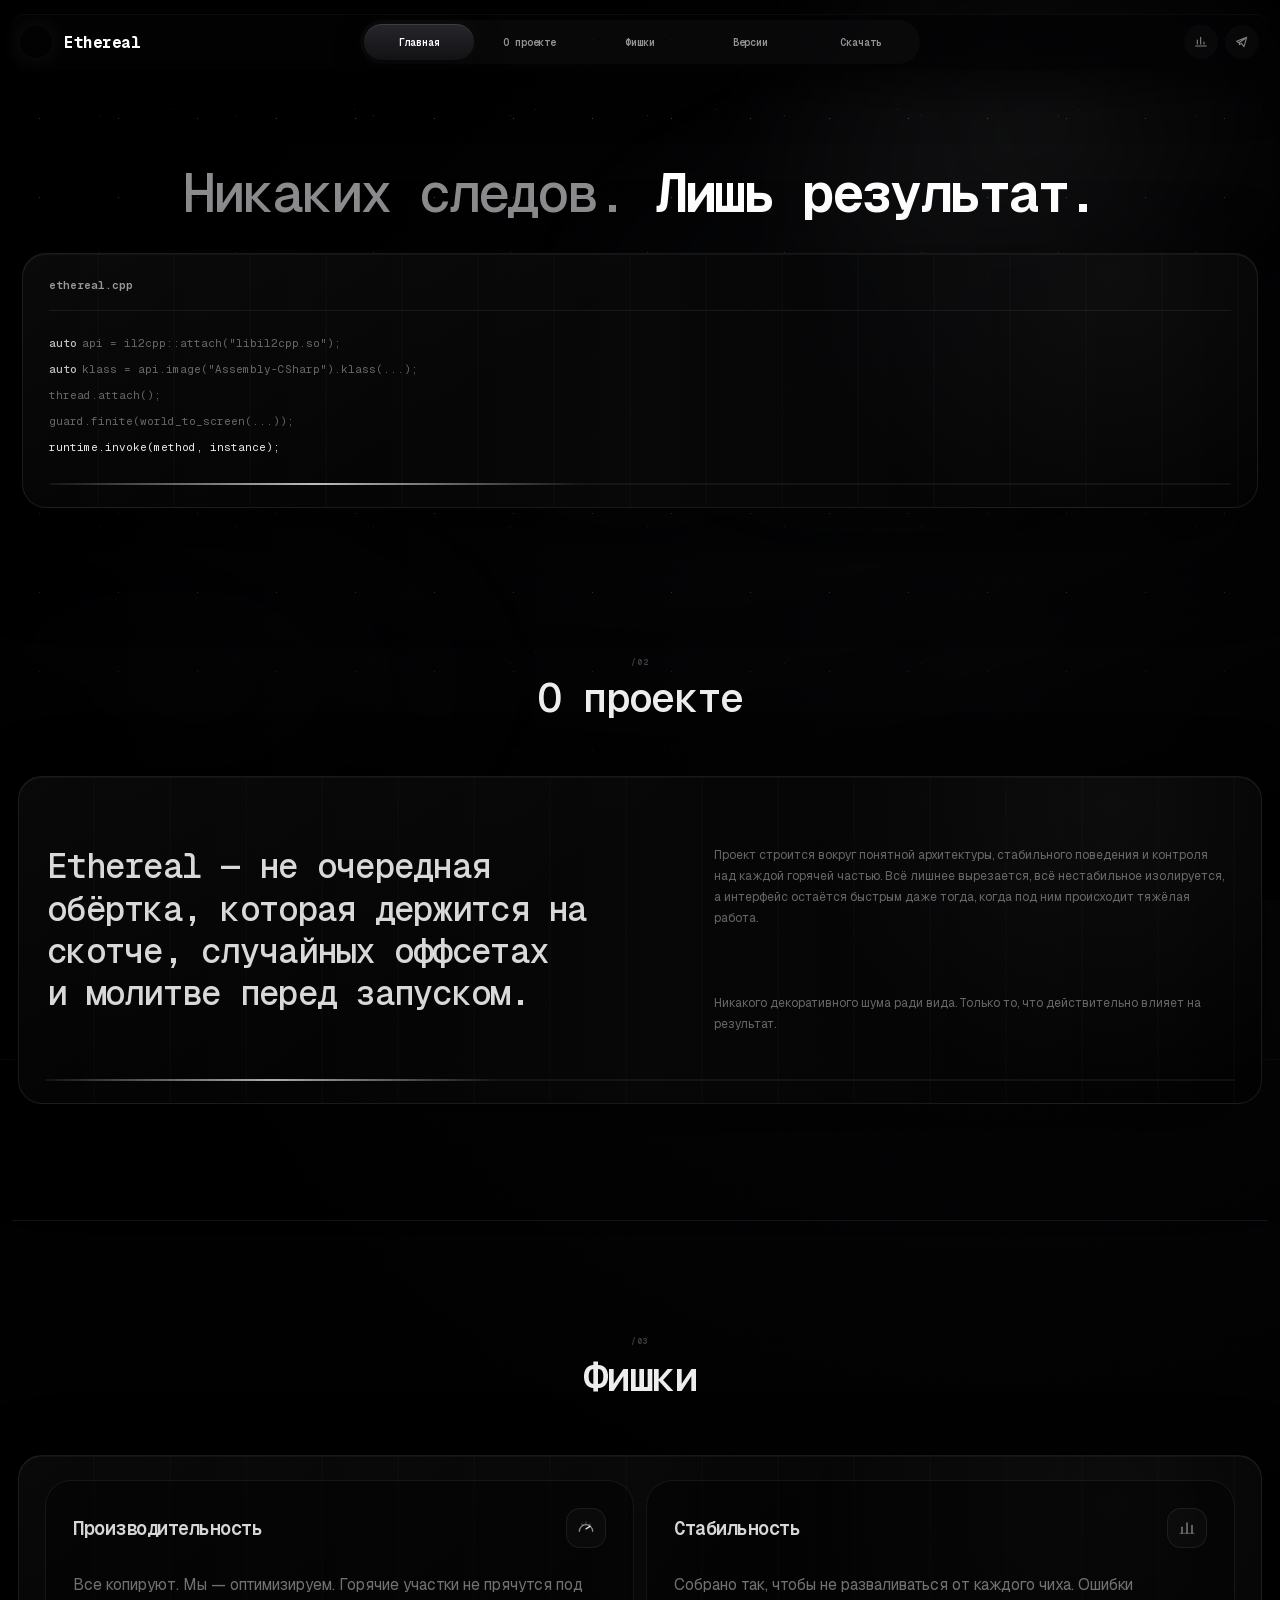
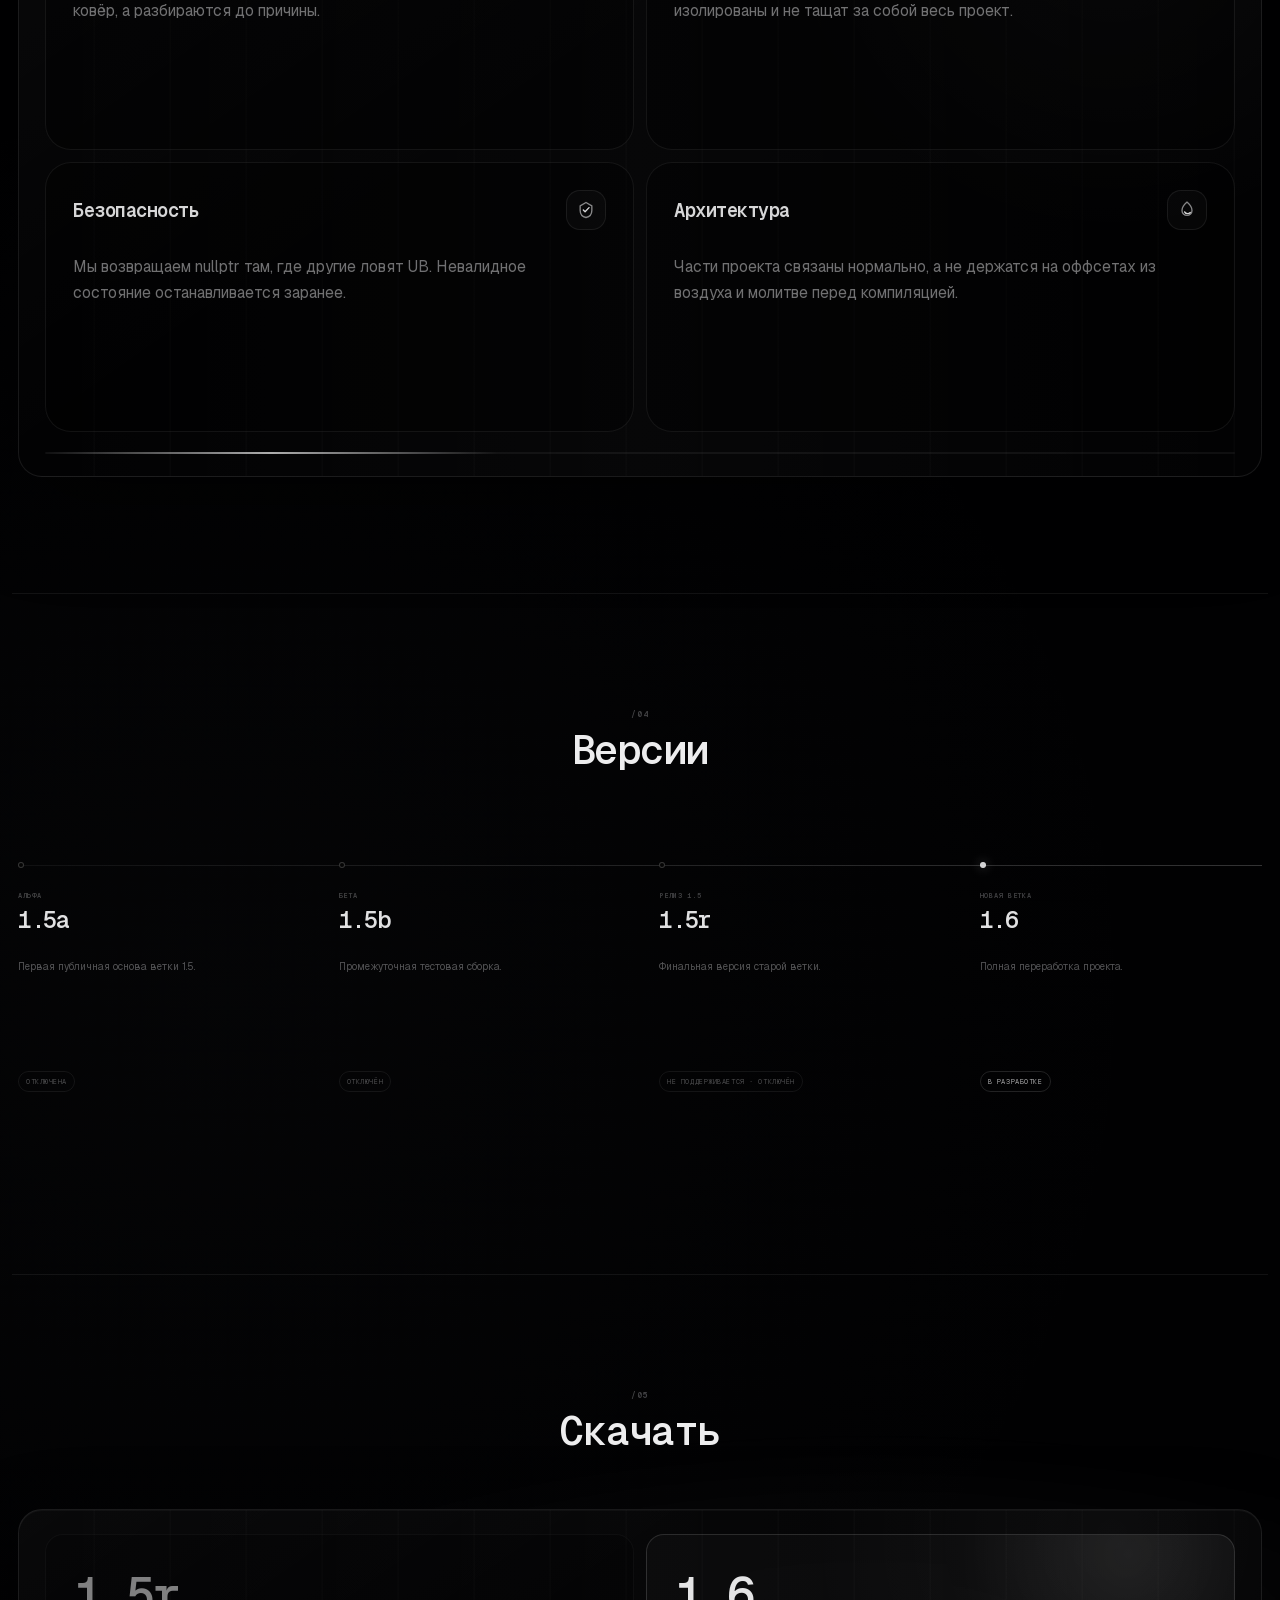
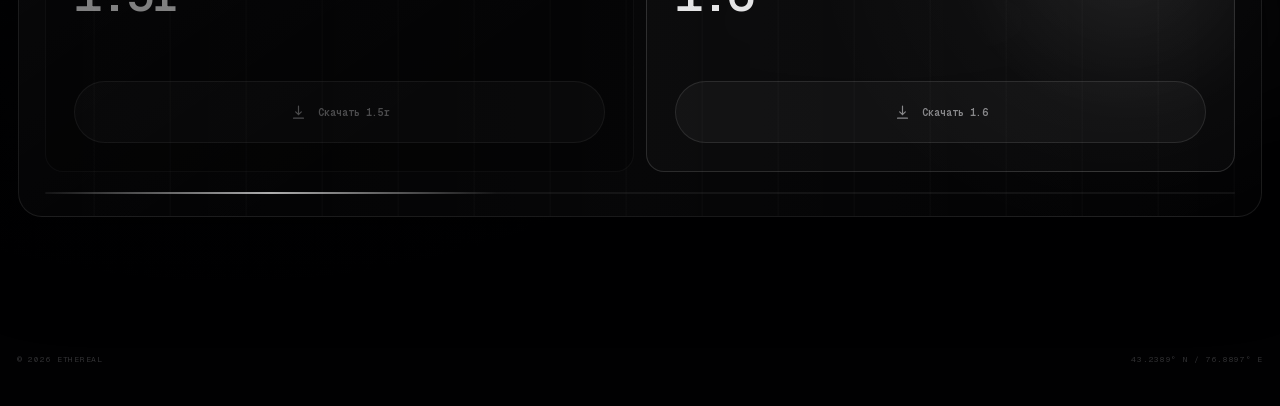
==== commit cfb1c978: "Add files via upload" ====
--- a/index.html
+++ b/index.html
@@ -1,1111 +1,18 @@
 <!doctype html>
 <html lang="ru">
-<head>
-  <meta charset="utf-8">
-  <meta name="viewport" content="width=device-width,initial-scale=1,viewport-fit=cover">
-  <meta name="color-scheme" content="dark">
-  <title>Ethereal</title>
-
-  <link rel="preconnect" href="https://fonts.googleapis.com">
-  <link rel="preconnect" href="https://fonts.gstatic.com" crossorigin>
-  <link href="https://fonts.googleapis.com/css2?family=Space+Mono:wght@400;700&display=swap" rel="stylesheet">
-
-  <style>
-    :root{
-      --bg:#050607;
-      --text:rgba(255,255,255,.92);
-      --muted:rgba(255,255,255,.62);
-      --radius:22px;
-      --shadow:0 18px 55px rgba(0,0,0,.72);
-      --mono:ui-monospace,SFMono-Regular,Menlo,Monaco,Consolas,"Liberation Mono","Courier New",monospace;
-      --sans:ui-sans-serif,system-ui,-apple-system,Segoe UI,Roboto,"Helvetica Neue",Arial,"Noto Sans","Liberation Sans",sans-serif;
-      --space:"Space Mono",var(--mono);
-      --glass-blur:14px;
-      --glass-blur-soft:10px;
-      --frame-top:rgba(0,0,0,.62);
-      --frame-bottom:rgba(0,0,0,.54);
-      --card-top:rgba(2,2,4,.58);
-      --card-bottom:rgba(0,0,0,.50);
-      --spec-top:rgba(255,255,255,.20);
-      --spec-bottom:rgba(0,0,0,.32);
-      --spec-inner:rgba(255,255,255,.022);
-    }
-
-    *{box-sizing:border-box}
-
-    html,body{
-      width:100%;
-      min-height:100%;
-      overflow-x:clip;
-    }
-
-    @supports not (overflow:clip){html,body{overflow-x:hidden}}
-
-    body{
-      margin:0;
-      color:var(--text);
-      font-family:var(--sans);
-      background:
-        radial-gradient(1200px 800px at 70% 20%,rgba(255,255,255,.028),transparent 60%),
-        radial-gradient(900px 700px at 20% 80%,rgba(255,255,255,.018),transparent 64%),
-        var(--bg);
-      overflow-y:auto;
-      -webkit-text-size-adjust:100%;
-    }
-
-    #bg,.vignette,.vhs,.vhs-glitch{
-      position:fixed;
-      inset:0;
-      pointer-events:none;
-    }
-
-    #bg{
-      z-index:0;
-      width:100%;
-      height:100%;
-    }
-
-    .vignette{
-      z-index:1;
-      background:radial-gradient(circle at 50% 45%,transparent,rgba(0,0,0,.62) 70%,rgba(0,0,0,.84));
-    }
-
-    .stage{
-      position:relative;
-      z-index:2;
-      min-height:100svh;
-      display:flex;
-      justify-content:center;
-      align-items:flex-start;
-      --pad:clamp(16px,3vw,40px);
-      padding:
-        calc(var(--pad) + env(safe-area-inset-top))
-        max(16px,env(safe-area-inset-right))
-        calc(var(--pad) + env(safe-area-inset-bottom))
-        max(16px,env(safe-area-inset-left));
-    }
-
-    .stack{
-      width:min(980px,100%);
-      display:flex;
-      flex-direction:column;
-      gap:14px;
-    }
-
-    .frame,.card{
-      position:relative;
-      isolation:isolate;
-      overflow:hidden;
-      border:1px solid transparent;
-      border-radius:var(--radius);
-      background-repeat:no-repeat;
-      background-origin:padding-box,border-box;
-      background-clip:padding-box,border-box;
-      contain:layout style paint;
-      box-shadow:
-        var(--shadow),
-        inset 1.5px 1.5px 0 -1px var(--spec-top),
-        inset -1px -1px 1px -1px var(--spec-bottom),
-        inset 0 0 22px var(--spec-inner);
-    }
-
-    .frame{
-      width:100%;
-      margin:0 auto;
-      background:
-        linear-gradient(180deg,var(--frame-top),var(--frame-bottom)) padding-box,
-        linear-gradient(90deg,rgba(255,255,255,.025) 0 22%,rgba(255,255,255,.08) 28%,rgba(255,255,255,.22) 34%,rgba(140,140,140,.14) 40%,rgba(255,255,255,.07) 47%,rgba(255,255,255,.025) 54% 100%) border-box;
-      background-size:100% 100%,240% 100%;
-      background-position:0 0,140% 0;
-      animation:borderSweep 9s cubic-bezier(.45,.05,.55,.95) infinite;
-    }
-
-    .hero{
-      opacity:0;
-      transform:translateY(18px) scale(.985);
-      animation:
-        frameIn .9s cubic-bezier(.16,.84,.28,1) .1s forwards,
-        borderSweep 9s cubic-bezier(.45,.05,.55,.95) 1.2s infinite;
-    }
-
-    .card{
-      min-height:124px;
-      padding:16px;
-      background:
-        linear-gradient(180deg,var(--card-top),var(--card-bottom)) padding-box,
-        linear-gradient(90deg,rgba(255,255,255,.022) 0 24%,rgba(255,255,255,.06) 30%,rgba(255,255,255,.16) 35%,rgba(110,110,110,.10) 41%,rgba(255,255,255,.05) 48%,rgba(255,255,255,.022) 55% 100%) border-box;
-      background-size:100% 100%,250% 100%;
-      background-position:0 0,140% 0;
-      transition:transform .35s cubic-bezier(.16,.84,.28,1);
-      animation:borderSweep 10s cubic-bezier(.45,.05,.55,.95) infinite;
-    }
-
-    .card:hover{transform:translateY(-3px)}
-
-    .frame::before,.card::before,.btn::before{
-      content:"";
-      position:absolute;
-      inset:0;
-      z-index:0;
-      border-radius:inherit;
-      pointer-events:none;
-      backdrop-filter:blur(var(--glass-blur)) saturate(115%) contrast(108%) brightness(82%);
-      -webkit-backdrop-filter:blur(var(--glass-blur)) saturate(115%) contrast(108%) brightness(82%);
-    }
-
-    .card::before{--glass-blur:var(--glass-blur-soft)}
-
-    .frame::after,.card::after{
-      content:"";
-      position:absolute;
-      inset:0;
-      z-index:0;
-      border-radius:inherit;
-      pointer-events:none;
-      background:
-        radial-gradient(160% 90% at -5% -20%,rgba(255,255,255,.08),transparent 44%),
-        radial-gradient(120% 60% at 110% -10%,rgba(255,255,255,.035),transparent 46%),
-        radial-gradient(130% 90% at 50% 130%,rgba(0,0,0,.55),transparent 55%),
-        linear-gradient(180deg,rgba(255,255,255,.015),rgba(0,0,0,.08) 40%,rgba(0,0,0,.22));
-      opacity:.92;
-    }
-
-    .card::after{
-      background:
-        radial-gradient(140% 80% at -5% -10%,rgba(255,255,255,.06),transparent 46%),
-        radial-gradient(110% 55% at 110% -10%,rgba(255,255,255,.025),transparent 48%),
-        radial-gradient(120% 80% at 50% 130%,rgba(0,0,0,.48),transparent 56%),
-        linear-gradient(180deg,rgba(255,255,255,.012),rgba(0,0,0,.06) 38%,rgba(0,0,0,.18));
-      opacity:.9;
-    }
-
-    .frame-inner,.card>*{
-      position:relative;
-      z-index:1;
-    }
-
-    .frame-inner{
-      padding:clamp(18px,3vw,34px);
-      border-radius:inherit;
-    }
-
-    @keyframes frameIn{
-      0%{opacity:0;transform:translateY(18px) scale(.985);filter:blur(6px)}
-      60%,100%{filter:blur(0)}
-      100%{opacity:1;transform:translateY(0) scale(1)}
-    }
-
-    @keyframes contentIn{
-      from{opacity:0;transform:translateY(12px)}
-      to{opacity:1;transform:translateY(0)}
-    }
-
-    @keyframes borderSweep{
-      0%,100%{background-position:0 0,140% 0}
-      55%{background-position:0 0,-40% 0}
-      55.01%{background-position:0 0,140% 0}
-    }
-
-    .hero .logo,.hero .sub,.hero .divider,.hero .actions>.btn{
-      opacity:0;
-      animation:contentIn .7s cubic-bezier(.16,.84,.28,1) forwards;
-    }
-
-    .hero .logo{animation-delay:.35s}
-    .hero .sub{animation-delay:.5s}
-    .hero .divider{animation-delay:.6s}
-    .hero .actions>.btn:nth-child(1){animation-delay:.7s}
-    .hero .actions>.btn:nth-child(2){animation-delay:.82s}
-    .hero .actions>.btn:nth-child(3){animation-delay:.94s}
-
-    .logo{
-      margin:0 0 6px;
-      display:flex;
-      align-items:center;
-      justify-content:flex-start;
-    }
-
-    .logo-svg{
-      display:block;
-      width:min(560px,100%);
-      height:clamp(34px,3.4vw,52px);
-      overflow:visible;
-    }
-
-    .logo-svg text{
-      font-family:var(--space);
-      font-weight:400;
-      letter-spacing:-.02em;
-      text-rendering:geometricPrecision;
-      paint-order:stroke fill;
-    }
-
-    .logo-fill{fill:url(#logoFillGradient)}
-    .logo-base{fill:none;stroke:rgba(255,255,255,.14);stroke-width:1.7;stroke-linejoin:round;stroke-linecap:round;opacity:.95}
-
-    .logo-glow,.logo-glow-flicker,.logo-shimmer,.glitch-layer text{
-      pointer-events:none;
-      mix-blend-mode:screen;
-    }
-
-    .logo-glow{
-      fill:rgba(255,255,255,.92);
-      opacity:.22;
-      filter:blur(.35px) drop-shadow(0 0 3px rgba(255,255,255,.85)) drop-shadow(0 0 10px rgba(255,255,255,.50)) drop-shadow(0 0 22px rgba(255,255,255,.26));
-      animation:brandGlow 4.8s cubic-bezier(.4,0,.6,1) infinite;
-    }
-
-    .logo-glow-flicker{fill:rgba(255,255,255,.75);opacity:0;animation:brandFlicker 6.4s ease-in-out infinite}
-    .logo-shimmer{fill:url(#logoShimmerGradient)}
-    .glitch-layer text{font-weight:400;letter-spacing:-.02em;opacity:0}
-    .glitch-slice{fill:url(#logoFillGradient)}
-    .glitch-burst-bright{fill:rgba(255,255,255,.95);filter:blur(.4px) drop-shadow(0 0 6px rgba(255,255,255,.55))}
-    .glitch-burst-shadow{fill:rgba(0,0,0,.92);mix-blend-mode:multiply}
-    .glitch-burst-haze{fill:rgba(200,200,205,.75);filter:blur(1.4px)}
-    .glitch-ghost{fill:rgba(255,255,255,.9);filter:blur(.6px)}
-    .glitch-slice-1{clip-path:inset(0 0 78% 0)}
-    .glitch-slice-2{clip-path:inset(24% 0 56% 0)}
-    .glitch-slice-3{clip-path:inset(52% 0 28% 0)}
-    .glitch-slice-4{clip-path:inset(76% 0 0 0)}
-
-    .logo.glitch-slice-mode .glitch-slice{opacity:1}
-    .logo.glitch-slice-mode .glitch-slice-1{animation:glitchShiftA 220ms cubic-bezier(.2,1,.3,1) 1}
-    .logo.glitch-slice-mode .glitch-slice-2{animation:glitchShiftB 220ms cubic-bezier(.2,1,.3,1) 1}
-    .logo.glitch-slice-mode .glitch-slice-3{animation:glitchShiftC 220ms cubic-bezier(.2,1,.3,1) 1}
-    .logo.glitch-slice-mode .glitch-slice-4{animation:glitchShiftD 220ms cubic-bezier(.2,1,.3,1) 1}
-    .logo.glitch-chroma-mode .glitch-burst-bright{opacity:1;animation:burstBright 300ms cubic-bezier(.33,1,.68,1) 1}
-    .logo.glitch-chroma-mode .glitch-burst-shadow{opacity:1;animation:burstShadow 300ms cubic-bezier(.33,1,.68,1) 1}
-    .logo.glitch-chroma-mode .glitch-burst-haze{opacity:.75;animation:burstHaze 300ms cubic-bezier(.33,1,.68,1) 1}
-    .logo.glitch-jitter-mode .logo-svg{animation:jitterLogo 220ms linear 1}
-    .logo.glitch-ghost-mode .glitch-ghost{opacity:.55;animation:ghostTrail 260ms cubic-bezier(.22,.61,.36,1) 1}
-    .logo.glitch-tear-mode .glitch-slice-2,.logo.glitch-tear-mode .glitch-slice-3{opacity:1;animation:glitchTear 200ms cubic-bezier(.68,-.55,.27,1.55) 1}
-
-    @keyframes brandGlow{0%,100%{opacity:.18}25%{opacity:.42}50%{opacity:.72}75%{opacity:.36}}
-    @keyframes brandFlicker{0%,14%,100%{opacity:0}15%{opacity:.55}16%{opacity:.08}17%{opacity:.62}19%{opacity:0}48%,54%{opacity:0}49%{opacity:.38}50%{opacity:.05}51%{opacity:.52}52%{opacity:.15}53%{opacity:.4}}
-    @keyframes glitchShiftA{0%,100%{transform:translate(0) skewX(0)}20%{transform:translate(-9px,-1px) skewX(-3deg)}45%{transform:translate(13px,1px) skewX(2deg)}70%{transform:translate(-4px) skewX(-1deg)}}
-    @keyframes glitchShiftB{0%,100%{transform:translate(0) skewX(0)}22%{transform:translate(14px,1px) skewX(2deg)}48%{transform:translate(-11px,-1px) skewX(-3deg)}72%{transform:translate(6px) skewX(1deg)}}
-    @keyframes glitchShiftC{0%,100%{transform:translate(0) skewX(0)}25%{transform:translate(-17px,1px) skewX(-2deg)}55%{transform:translate(8px) skewX(3deg)}80%{transform:translate(-3px,-1px) skewX(-1deg)}}
-    @keyframes glitchShiftD{0%,100%{transform:translate(0) skewX(0)}28%{transform:translate(11px) skewX(1deg)}52%{transform:translate(-14px,1px) skewX(-2deg)}78%{transform:translate(5px,-1px) skewX(2deg)}}
-    @keyframes burstBright{0%{transform:translate(0) scale(1);opacity:.9}30%{transform:translate(-18px,1px) scale(1.02);opacity:1}60%{transform:translate(-10px,-1px) scale(1.01);opacity:.8}100%{transform:translate(0) scale(1);opacity:0}}
-    @keyframes burstShadow{0%{transform:translate(0);opacity:.9}30%{transform:translate(18px,-1px);opacity:1}60%{transform:translate(10px,1px);opacity:.7}100%{transform:translate(0);opacity:0}}
-    @keyframes burstHaze{0%{transform:translate(0) scale(1);opacity:.3}50%{transform:translate(0,-1px) scale(1.025);opacity:.75}100%{transform:translate(0) scale(1);opacity:0}}
-    @keyframes jitterLogo{0%,100%{transform:translate(0)}15%{transform:translate(-3px,2px)}30%{transform:translate(4px,-2px)}50%{transform:translate(-2px,3px)}70%{transform:translate(3px,-1px)}85%{transform:translate(-1px,1px)}}
-    @keyframes ghostTrail{0%{opacity:0;transform:translate(-22px) scale(1.025);filter:blur(1.2px)}40%{opacity:.6;transform:translate(0) scale(1);filter:blur(.6px)}100%{opacity:0;transform:translate(16px) scale(.99);filter:blur(1px)}}
-    @keyframes glitchTear{0%,100%{transform:translate(0)}30%{transform:translate(-32px)}60%{transform:translate(28px)}}
-
-    .sub{
-      margin:10px 0 0;
-      max-width:78ch;
-      color:var(--muted);
-      font-family:var(--space);
-      font-size:clamp(14px,1.4vw,16px);
-      line-height:1.55;
-    }
-
-    .divider{
-      height:1px;
-      margin:18px 0;
-      background:linear-gradient(90deg,transparent,rgba(255,255,255,.12),transparent);
-    }
-
-    .actions{
-      display:flex;
-      gap:12px;
-      align-items:stretch;
-      flex-wrap:wrap;
-    }
-
-    .btn{
-      position:relative;
-      isolation:isolate;
-      overflow:hidden;
-      flex:1 1 220px;
-      max-width:360px;
-      min-height:52px;
-      display:flex;
-      align-items:center;
-      justify-content:center;
-      padding:14px 16px;
-      border:1px solid transparent;
-      border-radius:999px;
-      color:rgba(255,255,255,.92);
-      text-decoration:none;
-      cursor:pointer;
-      user-select:none;
-      touch-action:manipulation;
-      background:
-        linear-gradient(180deg,rgba(14,15,19,.66),rgba(5,6,9,.58)) padding-box,
-        linear-gradient(90deg,rgba(255,255,255,.06),rgba(255,255,255,.16),rgba(255,255,255,.06)) border-box;
-      box-shadow:0 14px 38px rgba(0,0,0,.62),inset 1px 1px 0 rgba(255,255,255,.14),inset -1px -1px 0 rgba(0,0,0,.28),inset 0 0 20px rgba(255,255,255,.02);
-      transition:transform .28s cubic-bezier(.16,.84,.28,1),filter .22s ease,box-shadow .22s ease;
-    }
-
-    .btn::before{--glass-blur:14px}
-
-    .btn::after{
-      content:"";
-      position:absolute;
-      inset:0;
-      z-index:1;
-      border-radius:inherit;
-      pointer-events:none;
-      opacity:0;
-      background:radial-gradient(140px 70px at var(--mx,50%) var(--my,50%),rgba(255,255,255,.14),transparent 60%);
-      transition:opacity .3s ease;
-    }
-
-    .btn:hover{
-      transform:translateY(-2px);
-      filter:brightness(1.12);
-      box-shadow:0 18px 46px rgba(0,0,0,.68),inset 1px 1px 0 rgba(255,255,255,.18),inset -1px -1px 0 rgba(0,0,0,.28),inset 0 0 22px rgba(255,255,255,.04);
-    }
-
-    .btn:hover::after{opacity:1}
-    .btn:active{transform:translateY(0) scale(.985);transition:transform .08s ease}
-
-    .btn-inner{
-      position:relative;
-      z-index:2;
-      width:100%;
-      display:flex;
-      align-items:center;
-      justify-content:center;
-      gap:12px;
-      min-width:0;
-    }
-
-    .dot{
-      flex:0 0 auto;
-      width:8px;
-      height:8px;
-      border-radius:999px;
-      background:rgba(255,255,255,.88);
-      box-shadow:0 0 0 2px rgba(255,255,255,.12),0 0 10px rgba(255,255,255,.45);
-      animation:dotPulse 2.4s cubic-bezier(.4,0,.2,1) infinite;
-    }
-
-    @keyframes dotPulse{0%,100%{transform:scale(1);box-shadow:0 0 0 2px rgba(255,255,255,.1),0 0 6px rgba(255,255,255,.3)}50%{transform:scale(1.22);box-shadow:0 0 0 2px rgba(255,255,255,.22),0 0 16px rgba(255,255,255,.75)}}
-
-    .btn-text{
-      min-width:0;
-      display:flex;
-      flex-direction:column;
-      gap:4px;
-      text-align:left;
-    }
-
-    .btn-title,.btn-meta{
-      overflow:hidden;
-      white-space:nowrap;
-      text-overflow:ellipsis;
-      line-height:1.05;
-    }
-
-    .btn-title{font-family:var(--space);font-weight:700;font-size:14px;color:rgba(255,255,255,.94)}
-    .btn-meta{font-family:var(--mono);font-weight:700;font-size:12px;color:rgba(255,255,255,.52)}
-
-    .features-title{
-      margin:0;
-      font-family:var(--space);
-      font-size:16px;
-      letter-spacing:.02em;
-      color:rgba(255,255,255,.88);
-    }
-
-    .feature-grid{
-      display:grid;
-      grid-template-columns:repeat(2,1fr);
-      gap:12px;
-      margin-top:14px;
-    }
-
-    .feature-top{
-      display:flex;
-      align-items:center;
-      justify-content:space-between;
-      gap:12px;
-    }
-
-    .feature-name{
-      margin:0;
-      font-family:var(--space);
-      font-size:15px;
-      letter-spacing:.01em;
-      color:rgba(255,255,255,.90);
-    }
-
-    .feature-desc,.explain-text{
-      font-family:var(--space);
-      font-size:13px;
-      line-height:1.55;
-      color:rgba(255,255,255,.64);
-    }
-
-    .feature-desc{margin:10px 0 0}
-
-    .icon{
-      flex:0 0 auto;
-      display:block;
-      width:24px;
-      height:24px;
-      overflow:visible;
-      opacity:.9;
-      filter:drop-shadow(0 6px 14px rgba(0,0,0,.5));
-    }
-
-    .icon *{vector-effect:non-scaling-stroke}
-    .card:hover .icon{filter:drop-shadow(0 6px 14px rgba(0,0,0,.5)) drop-shadow(0 0 5px rgba(255,255,255,.3))}
-    .icon-perf .needle,.icon-perf .tick,.icon-stab .bar,.icon-sec .shield,.icon-arch .flame-outer,.icon-arch .flame-inner{transform-box:view-box}
-    .icon-perf .needle{transform-origin:12px 12px;animation:needleSweep 4.2s cubic-bezier(.65,.05,.35,.95) infinite}
-    .icon-perf .tick{transform-origin:12px 12px;animation:tickFade 4.2s ease-in-out infinite}
-    .icon-perf .tick-2{animation-delay:.2s}.icon-perf .tick-3{animation-delay:.4s}
-    .icon-stab .bar-1{transform-origin:6px 18px;animation:barPulse 2.8s cubic-bezier(.65,.05,.35,.95) infinite}
-    .icon-stab .bar-2{transform-origin:12px 18px;animation:barPulse 2.8s cubic-bezier(.65,.05,.35,.95) .18s infinite}
-    .icon-stab .bar-3{transform-origin:18px 18px;animation:barPulse 2.8s cubic-bezier(.65,.05,.35,.95) .36s infinite}
-    .icon-sec .shield{transform-origin:12px 12px;stroke-dasharray:76;animation:shieldBreath 4s ease-in-out infinite}
-    .icon-sec .check{stroke-dasharray:12;stroke-dashoffset:12;animation:drawCheck 4s cubic-bezier(.65,.05,.35,.95) infinite}
-    .icon-arch .flame-outer{transform-origin:12px 14px;animation:flameBreath 3.2s cubic-bezier(.45,0,.55,1) infinite}
-    .icon-arch .flame-inner{transform-origin:12px 15px;animation:flameFlicker 1.8s cubic-bezier(.65,.05,.35,.95) infinite}
-    .card:hover .icon-perf .needle{animation-duration:1.8s}.card:hover .icon-stab .bar{animation-duration:1.4s}.card:hover .icon-sec .check{animation-duration:1.8s}.card:hover .icon-arch .flame-inner{animation-duration:.8s}
-
-    @keyframes needleSweep{0%,100%{transform:rotate(-34deg)}30%{transform:rotate(18deg)}48%{transform:rotate(31deg)}66%{transform:rotate(-8deg)}}
-    @keyframes tickFade{0%,100%{opacity:1}50%{opacity:.38}}
-    @keyframes barPulse{0%,100%{transform:scaleY(.82);opacity:.76}50%{transform:scaleY(1.12);opacity:1}}
-    @keyframes shieldBreath{0%,100%{opacity:.82;transform:scale(1);filter:drop-shadow(0 0 0 rgba(255,255,255,0))}50%{opacity:1;transform:scale(1.035);filter:drop-shadow(0 0 5px rgba(255,255,255,.42))}}
-    @keyframes drawCheck{0%,10%{stroke-dashoffset:12;opacity:.45}30%,82%{stroke-dashoffset:0;opacity:1}96%,100%{stroke-dashoffset:12;opacity:.45}}
-    @keyframes flameBreath{0%,100%{transform:scaleY(1) scaleX(1);opacity:.88}50%{transform:scaleY(1.06) scaleX(.97);opacity:1}}
-    @keyframes flameFlicker{0%,100%{transform:scaleY(1) scaleX(1) translateY(0);opacity:.5}20%{transform:scaleY(1.14) scaleX(.92) translateY(-.3px);opacity:.82}45%{transform:scaleY(.92) scaleX(1.06) translateY(.2px);opacity:.58}70%{transform:scaleY(1.08) scaleX(.95) translateY(-.2px);opacity:.78}}
-
-    .reveal{
-      opacity:0;
-      transform:translateY(22px) scale(.985);
-      transition:opacity .7s cubic-bezier(.16,.84,.28,1),transform .7s cubic-bezier(.16,.84,.28,1);
-    }
-    .reveal.in{opacity:1;transform:none}
-    .reveal[data-delay="1"]{transition-delay:.08s}.reveal[data-delay="2"]{transition-delay:.18s}.reveal[data-delay="3"]{transition-delay:.28s}.reveal[data-delay="4"]{transition-delay:.38s}
-
-    :focus-visible{outline:2px solid rgba(255,255,255,.55);outline-offset:3px}
-
-    .vhs{
-      z-index:9;
-      mix-blend-mode:overlay;
-      opacity:.30;
-      background:repeating-linear-gradient(0deg,rgba(255,255,255,.045) 0 1px,transparent 1px 3px);
-      animation:vhsLinesJitter 4s ease-in-out infinite;
-    }
-
-    .vhs::after{
-      content:"";
-      position:absolute;
-      left:0;
-      right:0;
-      top:-140px;
-      height:140px;
-      background:linear-gradient(180deg,transparent,rgba(255,255,255,.035) 30%,rgba(255,255,255,.08) 50%,rgba(255,255,255,.035) 70%,transparent);
-      filter:blur(.5px);
-      animation:vhsScan 11s cubic-bezier(.45,.05,.55,.95) infinite;
-    }
-
-    .vhs-glitch{
-      z-index:11;
-      opacity:0;
-      mix-blend-mode:screen;
-      background:linear-gradient(180deg,transparent 0 18%,rgba(255,255,255,.06) 18.2% 19.2%,transparent 19.4% 44%,rgba(255,255,255,.09) 44.2% 45%,transparent 45.2% 72%,rgba(255,255,255,.05) 72.2% 73.4%,transparent 73.6%);
-      animation:vhsGlitch 12s cubic-bezier(.3,0,.7,1) infinite;
-    }
-
-    @keyframes vhsScan{0%{transform:translateY(0);opacity:.3}10%,90%{opacity:1}100%{transform:translateY(calc(100vh + 280px));opacity:.3}}
-    @keyframes vhsLinesJitter{0%,100%{transform:translateY(0)}25%{transform:translateY(.3px)}50%{transform:translateY(-.3px)}75%{transform:translateY(.15px)}}
-    @keyframes vhsGlitch{0%,95%,100%{opacity:0;transform:translateX(0)}95.8%{opacity:.5;transform:translateX(-3px)}96.4%{opacity:.25;transform:translateX(2px)}97.2%{opacity:.4;transform:translateX(-1px)}98%{opacity:.1;transform:translateX(0)}}
-
-    .explain-toggle{
-      margin-top:10px;
-      padding:0;
-      border:0;
-      background:none;
-      color:rgba(255,255,255,.50);
-      font-family:var(--space);
-      font-size:12px;
-      line-height:1.2;
-      cursor:pointer;
-      text-decoration:underline;
-      text-underline-offset:2px;
-      transition:color .16s ease,opacity .16s ease;
-    }
-
-    .explain-toggle:hover{color:rgba(255,255,255,.78)}
-    .explain-toggle:active{opacity:.8}
-
-    .explain-text{
-      max-width:34ch;
-      margin:8px 0 0;
-      font-size:12px;
-      color:rgba(255,255,255,.56);
-    }
-
-    .explain-text[hidden]{display:none}
-
-    @media (max-width:820px){
-      :root{--glass-blur:11px;--glass-blur-soft:8px;--shadow:0 12px 34px rgba(0,0,0,.62)}
-      .feature-grid{grid-template-columns:1fr}
-      .btn{max-width:none}
-      .card{animation:none;background-position:0 0,50% 0}
-      .icon,.card:hover .icon{filter:none}
-      .logo-glow{filter:blur(.3px) drop-shadow(0 0 3px rgba(255,255,255,.8)) drop-shadow(0 0 10px rgba(255,255,255,.45))}
-      .vhs{opacity:.24;animation:none}
-      .vhs::after,.vhs-glitch{display:none}
-    }
-
-    @media (max-width:520px){
-      :root{--glass-blur:9px;--glass-blur-soft:7px}
-      .frame,.card{border-radius:18px}
-      .frame-inner{padding:16px}
-      .stack{gap:12px}
-      .divider{margin:16px 0}
-      .actions{gap:10px}
-      .btn{min-height:48px;padding:12px 14px}
-      .feature-grid{gap:10px}
-      .card{min-height:108px;padding:14px}
-      .logo-svg{height:clamp(32px,10vw,42px)}
-      .sub{font-size:13px}.features-title{font-size:15px}.feature-name{font-size:14px}.feature-desc{font-size:12px}
-      .icon-perf .needle,.icon-perf .tick,.icon-stab .bar,.icon-sec .shield,.icon-sec .check,.icon-arch .flame-outer,.icon-arch .flame-inner{animation:none}
-      .icon-sec .check{stroke-dashoffset:0;opacity:1}
-      .logo-shimmer{display:none}
-    }
-
-    @media (pointer:coarse){
-      .btn:hover{transform:none;filter:none;box-shadow:0 14px 38px rgba(0,0,0,.62),inset 1px 1px 0 rgba(255,255,255,.14),inset -1px -1px 0 rgba(0,0,0,.28),inset 0 0 20px rgba(255,255,255,.02)}
-      .btn:hover::after{opacity:0}
-      .card:hover{transform:none}
-      .card:hover .icon{filter:drop-shadow(0 6px 14px rgba(0,0,0,.5))}
-      .card:hover .icon-perf .needle{animation-duration:4.2s}.card:hover .icon-stab .bar{animation-duration:2.8s}.card:hover .icon-sec .check{animation-duration:4s}.card:hover .icon-arch .flame-inner{animation-duration:1.8s}
-    }
-
-    @media (prefers-reduced-motion:reduce){
-      *,*::before,*::after{
-        animation:none!important;
-        transition:none!important;
-        scroll-behavior:auto!important;
-      }
-      .hero,.hero .logo,.hero .sub,.hero .divider,.hero .actions>.btn,.reveal{opacity:1;transform:none;filter:none}
-      .frame,.card{background-position:0 0,52% 0}
-      .glitch-layer,.vhs-glitch{display:none}
-      .icon-sec .check{stroke-dashoffset:0}
-    }
-  </style>
-</head>
-
-<body>
-  <canvas id="bg" aria-hidden="true"></canvas>
-  <div class="vignette" aria-hidden="true"></div>
-
-  <main class="stage">
-    <div class="stack" aria-label="Главное меню">
-      <section class="frame hero">
-        <div class="frame-inner">
-          <div class="logo" aria-label="Ethereal">
-            <svg class="logo-svg" viewBox="0 0 820 120" preserveAspectRatio="xMinYMid meet" aria-hidden="true">
-              <defs>
-                <linearGradient id="logoFillGradient" x1="0%" y1="0%" x2="0%" y2="100%">
-                  <stop offset="0%" stop-color="#fff"></stop>
-                  <stop offset="48%" stop-color="#b8b8b8"></stop>
-                  <stop offset="100%" stop-color="#3e3e3e"></stop>
-                </linearGradient>
-                <linearGradient id="logoShimmerGradient" gradientUnits="userSpaceOnUse" x1="-300" y1="0" x2="-100" y2="0">
-                  <stop offset="0%" stop-color="rgba(255,255,255,0)"></stop>
-                  <stop offset="42%" stop-color="rgba(255,255,255,0)"></stop>
-                  <stop offset="50%" stop-color="rgba(255,255,255,.95)"></stop>
-                  <stop offset="58%" stop-color="rgba(255,255,255,0)"></stop>
-                  <stop offset="100%" stop-color="rgba(255,255,255,0)"></stop>
-                  <animate attributeName="x1" values="-300;1020;1020;-300" keyTimes="0;.35;1;1" dur="6.2s" repeatCount="indefinite"></animate>
-                  <animate attributeName="x2" values="-100;1220;1220;-100" keyTimes="0;.35;1;1" dur="6.2s" repeatCount="indefinite"></animate>
-                </linearGradient>
-              </defs>
-
-              <text class="logo-glow" x="0" y="94" font-size="96">Ethereal</text>
-              <text class="logo-fill" x="0" y="94" font-size="96">Ethereal</text>
-              <text class="logo-base" x="0" y="94" font-size="96">Ethereal</text>
-              <text class="logo-glow-flicker" x="0" y="94" font-size="96">Ethereal</text>
-              <text class="logo-shimmer" x="0" y="94" font-size="96">Ethereal</text>
-
-              <g class="glitch-layer" aria-hidden="true">
-                <text class="glitch-slice glitch-slice-1" x="0" y="94" font-size="96">Ethereal</text>
-                <text class="glitch-slice glitch-slice-2" x="0" y="94" font-size="96">Ethereal</text>
-                <text class="glitch-slice glitch-slice-3" x="0" y="94" font-size="96">Ethereal</text>
-                <text class="glitch-slice glitch-slice-4" x="0" y="94" font-size="96">Ethereal</text>
-                <text class="glitch-burst-bright" x="0" y="94" font-size="96">Ethereal</text>
-                <text class="glitch-burst-shadow" x="0" y="94" font-size="96">Ethereal</text>
-                <text class="glitch-burst-haze" x="0" y="94" font-size="96">Ethereal</text>
-                <text class="glitch-ghost" x="0" y="94" font-size="96">Ethereal</text>
-              </g>
-            </svg>
-          </div>
-
-          <p class="sub">Никаких следов. Лишь результат.</p>
-          <div class="divider"></div>
-
-          <nav class="actions" aria-label="Ссылки">
-            <a class="btn" href="https://files.ethereal.pw" aria-label="Скачать">
-              <span class="btn-inner"><span class="dot" aria-hidden="true"></span><span class="btn-text"><span class="btn-title">Установить</span><span class="btn-meta">files.ethereal.pw</span></span></span>
-            </a>
-            <a class="btn" href="https://status.ethereal.pw" aria-label="Статус">
-              <span class="btn-inner"><span class="dot" aria-hidden="true"></span><span class="btn-text"><span class="btn-title">Статус</span><span class="btn-meta">status.ethereal.pw</span></span></span>
-            </a>
-            <a class="btn" href="https://t.me/pastereal" aria-label="Telegram">
-              <span class="btn-inner"><span class="dot" aria-hidden="true"></span><span class="btn-text"><span class="btn-title">Телеграм канал</span><span class="btn-meta">t.me/pastereal</span></span></span>
-            </a>
-          </nav>
-        </div>
-      </section>
-
-      <section class="frame">
-        <div class="frame-inner">
-          <h2 class="features-title">Фишки</h2>
-          <div class="divider"></div>
-
-          <div class="feature-grid" id="featureGrid">
-            <article class="card reveal" data-delay="1">
-              <div class="feature-top">
-                <h3 class="feature-name">Производительность</h3>
-                <svg class="icon icon-perf" viewBox="0 0 24 24" fill="none" aria-hidden="true">
-                  <path class="tick tick-1" d="M12 3v4" stroke="rgba(255,255,255,.88)" stroke-width="2" stroke-linecap="round"></path>
-                  <path class="tick tick-2" d="M7.2 5.3l2.2 3.4" stroke="rgba(255,255,255,.55)" stroke-width="2" stroke-linecap="round"></path>
-                  <path class="tick tick-3" d="M16.8 5.3l-2.2 3.4" stroke="rgba(255,255,255,.55)" stroke-width="2" stroke-linecap="round"></path>
-                  <path d="M4.5 14.5a7.5 7.5 0 0 1 15 0" stroke="rgba(255,255,255,.88)" stroke-width="2" stroke-linecap="round"></path>
-                  <path class="needle" d="M12 12l4.2-2.2" stroke="rgba(255,255,255,.88)" stroke-width="2" stroke-linecap="round"></path>
-                </svg>
-              </div>
-              <p class="feature-desc">Все копируют. Мы — оптимизируем.</p>
-            </article>
-
-            <article class="card reveal" data-delay="2">
-              <div class="feature-top">
-                <h3 class="feature-name">Стабильность</h3>
-                <svg class="icon icon-stab" viewBox="0 0 24 24" fill="none" aria-hidden="true">
-                  <path class="bar bar-1" d="M6 18V10" stroke="rgba(255,255,255,.88)" stroke-width="2" stroke-linecap="round"></path>
-                  <path class="bar bar-2" d="M12 18V6" stroke="rgba(255,255,255,.88)" stroke-width="2" stroke-linecap="round"></path>
-                  <path class="bar bar-3" d="M18 18v-8" stroke="rgba(255,255,255,.88)" stroke-width="2" stroke-linecap="round"></path>
-                  <path d="M4 18h16" stroke="rgba(255,255,255,.55)" stroke-width="2" stroke-linecap="round"></path>
-                </svg>
-              </div>
-              <p class="feature-desc">Собрано так, чтобы не разваливаться от каждого чиха.</p>
-            </article>
-
-            <article class="card reveal" data-delay="3">
-              <div class="feature-top">
-                <h3 class="feature-name">Безопасность</h3>
-                <svg class="icon icon-sec" viewBox="0 0 24 24" fill="none" aria-hidden="true">
-                  <path class="shield" d="M12 3l7 4v6c0 5-3 8-7 8s-7-3-7-8V7l7-4z" stroke="rgba(255,255,255,.88)" stroke-width="2" stroke-linejoin="round"></path>
-                  <path class="check" d="M9.5 12l1.8 1.8L15.8 9.3" stroke="rgba(255,255,255,.88)" stroke-width="2" stroke-linecap="round" stroke-linejoin="round"></path>
-                </svg>
-              </div>
-              <p class="feature-desc">Мы возвращаем nullptr там, где другие ловят UB.</p>
-              <button class="explain-toggle" type="button" aria-expanded="false" aria-controls="explain-security">простыми словами</button>
-              <p class="explain-text" id="explain-security" hidden>Перевод: если что-то пошло не так, софт это безопасно проглатывает, а не ломается.</p>
-            </article>
-
-            <article class="card reveal" data-delay="4">
-              <div class="feature-top">
-                <h3 class="feature-name">Архитектура</h3>
-                <svg class="icon icon-arch" viewBox="0 0 24 24" fill="none" aria-hidden="true">
-                  <path class="flame-outer" d="M12 2c3.5 3 6 6.3 6 10a6 6 0 1 1-12 0c0-3.7 2.5-7 6-10z" stroke="rgba(255,255,255,.88)" stroke-width="2" stroke-linejoin="round"></path>
-                  <path class="flame-inner" d="M9 14c.8 1.2 2.1 2 3.6 2 1.2 0 2.3-.4 3.1-1.2" stroke="rgba(255,255,255,.55)" stroke-width="2" stroke-linecap="round"></path>
-                </svg>
-              </div>
-              <p class="feature-desc">Части проекта связаны нормально, а не держатся на оффсетах из воздуха.</p>
-              <button class="explain-toggle" type="button" aria-expanded="false" aria-controls="explain-architecture">простыми словами</button>
-              <p class="explain-text" id="explain-architecture" hidden>Перевод: пока у некоторых всё в main.cpp и через жопу, у нас — наоборот: разделено на отдельные файлы и написано аккуратно.</p>
-            </article>
-          </div>
-        </div>
-      </section>
-    </div>
-  </main>
-
-  <div class="vhs" aria-hidden="true"></div>
-  <div class="vhs-glitch" aria-hidden="true"></div>
-
-  <script>
-    (() => {
-      "use strict";
-
-      const prefersReducedMotion = matchMedia("(prefers-reduced-motion: reduce)").matches;
-      const mqMobile = matchMedia("(max-width: 820px)");
-      const mqSmall = matchMedia("(max-width: 520px)");
-      const finePointer = matchMedia("(pointer: fine)").matches;
-
-      if(finePointer){
-        document.querySelectorAll(".btn").forEach((btn) => {
-          btn.addEventListener("pointermove", (event) => {
-            const rect = btn.getBoundingClientRect();
-            btn.style.setProperty("--mx", `${((event.clientX - rect.left) / rect.width) * 100}%`);
-            btn.style.setProperty("--my", `${((event.clientY - rect.top) / rect.height) * 100}%`);
-          }, { passive:true });
-        });
-      }
-
-      const revealItems = document.querySelectorAll(".reveal");
-      if(!prefersReducedMotion && "IntersectionObserver" in window){
-        const observer = new IntersectionObserver((entries) => {
-          for(const entry of entries){
-            if(!entry.isIntersecting) continue;
-            entry.target.classList.add("in");
-            observer.unobserve(entry.target);
-          }
-        }, { threshold:.18, rootMargin:"60px 0px" });
-        revealItems.forEach((item) => observer.observe(item));
-      }else{
-        revealItems.forEach((item) => item.classList.add("in"));
-      }
-
-      document.addEventListener("click", (event) => {
-        const btn = event.target.closest(".explain-toggle");
-        if(!btn) return;
-        const text = document.getElementById(btn.getAttribute("aria-controls"));
-        if(!text) return;
-        const expanded = btn.getAttribute("aria-expanded") === "true";
-        btn.setAttribute("aria-expanded", String(!expanded));
-        text.hidden = expanded;
-      });
-
-      const logo = document.querySelector(".logo");
-      if(logo && !prefersReducedMotion){
-        const desktopModes = [
-          ["glitch-slice-mode"],["glitch-chroma-mode"],["glitch-jitter-mode"],["glitch-ghost-mode"],["glitch-tear-mode"],
-          ["glitch-slice-mode","glitch-chroma-mode"],["glitch-jitter-mode","glitch-chroma-mode"],["glitch-slice-mode","glitch-jitter-mode"],["glitch-ghost-mode","glitch-chroma-mode"],["glitch-tear-mode","glitch-chroma-mode","glitch-jitter-mode"]
-        ];
-        const mobileModes = [["glitch-slice-mode"],["glitch-chroma-mode"],["glitch-jitter-mode"],["glitch-tear-mode"],["glitch-slice-mode","glitch-jitter-mode"]];
-        const modes = mqMobile.matches ? mobileModes : desktopModes;
-        const rand = (min, max) => min + Math.random() * (max - min);
-        const pick = (array) => array[Math.floor(Math.random() * array.length)];
-
-        const runOnce = (done) => {
-          if(document.hidden){ done?.(); return; }
-          const chosen = pick(modes);
-          chosen.forEach((name) => logo.classList.add(name));
-          setTimeout(() => {
-            chosen.forEach((name) => logo.classList.remove(name));
-            done?.();
-          }, rand(140, mqMobile.matches ? 260 : 320));
-        };
-
-        const schedule = () => {
-          setTimeout(() => {
-            if(document.hidden){ schedule(); return; }
-            const burst = Math.random();
-            const tripleChance = mqMobile.matches ? 0 : .18;
-            const doubleChance = mqMobile.matches ? .18 : .32;
-
-            if(burst < tripleChance){
-              runOnce(() => setTimeout(() => runOnce(() => Math.random() < .4 ? setTimeout(() => runOnce(schedule), rand(60,160)) : schedule()), rand(60,180)));
-            }else if(burst < doubleChance){
-              runOnce(() => setTimeout(() => runOnce(schedule), rand(80,200)));
-            }else{
-              runOnce(schedule);
-            }
-          }, mqMobile.matches ? rand(2800,9000) : rand(1400,6800));
-        };
-
-        setTimeout(schedule, 2400);
-      }
-
-      const canvas = document.getElementById("bg");
-      const ctx = canvas?.getContext("2d", { alpha:false, desynchronized:true });
-      if(!ctx) return;
-
-      const staticLayer = document.createElement("canvas");
-      const staticCtx = staticLayer.getContext("2d", { alpha:false });
-
-      let dpr = 1;
-      let width = 0;
-      let height = 0;
-      let stars = [];
-      let clusters = [];
-      let nebulae = [];
-      let bands = [];
-      let twinkleStars = [];
-      let lastTime = 0;
-      let running = !document.hidden;
-      let resizeQueued = false;
-
-      const clamp = (v, min, max) => Math.max(min, Math.min(max, v));
-      const rand = (min, max) => min + Math.random() * (max - min);
-      const randi = (min, max) => Math.floor(rand(min, max + 1));
-
-      const gauss = () => {
-        let u = 0;
-        let v = 0;
-        while(u === 0) u = Math.random();
-        while(v === 0) v = Math.random();
-        return Math.sqrt(-2 * Math.log(u)) * Math.cos(Math.PI * 2 * v);
-      };
-
-      function makeStar(x = rand(0, width), y = rand(0, height), kind){
-        const pick = kind || (Math.random() > .994 ? "bright" : (Math.random() > .90 ? "mid" : "micro"));
-        const r = pick === "micro" ? rand(.18,.58) : (pick === "mid" ? rand(.6,1.1) : rand(1.2,2.4));
-        return {
-          x,y,r,
-          halo:pick === "bright" ? rand(r * 4.2, r * 7.5) : (pick === "mid" ? rand(r * 1.8, r * 3.4) : 0),
-          a:pick === "bright" ? rand(.82,1) : (pick === "mid" ? rand(.38,.72) : rand(.08,.38)),
-          pulse:pick === "bright" ? rand(.18,.42) : rand(.05,.16),
-          phase:rand(0,Math.PI * 2),
-          grey:randi(190,255),
-          kind:pick
-        };
-      }
-
-      function buildCluster(cx, cy, radius, amount, bias){
-        const list = [];
-        for(let i = 0; i < amount; i++){
-          const g1 = gauss();
-          const g2 = gauss();
-          const x = cx + g1 * radius + g2 * radius * .18;
-          const y = cy + g2 * radius * rand(.36,.88) + g1 * bias;
-          if(x < -20 || x > width + 20 || y < -20 || y > height + 20) continue;
-          const p = Math.random();
-          const star = makeStar(x, y, p > .996 ? "bright" : (p > .92 ? "mid" : "micro"));
-          star.a *= rand(.88,1.16);
-          star.halo *= rand(.82,1.22);
-          list.push(star);
-        }
-        return list;
-      }
-
-      function buildScene(){
-        const area = width * height;
-        const fieldCount = clamp(
-          Math.floor(area / (mqMobile.matches ? 1250 : 950)),
-          mqSmall.matches ? 340 : 700,
-          mqMobile.matches ? 1350 : 2400
-        );
-
-        stars = Array.from({ length:fieldCount }, () => makeStar());
-        clusters = [];
-
-        const clusterCount = mqSmall.matches ? 4 : (mqMobile.matches ? 7 : 10);
-        for(let i = 0; i < clusterCount; i++){
-          const radius = rand(Math.min(width,height) * .018, Math.min(width,height) * .068);
-          clusters.push({
-            stars:buildCluster(
-              rand(width * .05, width * .95),
-              rand(height * .04, height * .96),
-              radius,
-              randi(mqSmall.matches ? 34 : 58, mqMobile.matches ? 110 : 180),
-              rand(-radius * .25, radius * .25)
-            )
-          });
-        }
-
-        bands = [
-          {cx:width*.22,cy:height*.24,rx:width*.24,ry:height*.09,angle:-.42,density:.030},
-          {cx:width*.72,cy:height*.68,rx:width*.19,ry:height*.065,angle:.36,density:.026},
-          {cx:width*.54,cy:height*.48,rx:width*.30,ry:height*.08,angle:-.10,density:.016}
-        ];
-
-        nebulae = [
-          {x:width*.18,y:height*.72,rx:width*.24,ry:height*.16,alpha:.050,rot:rand(-1.4,1.4)},
-          {x:width*.78,y:height*.18,rx:width*.22,ry:height*.15,alpha:.042,rot:rand(-1.4,1.4)},
-          {x:width*.54,y:height*.42,rx:width*.30,ry:height*.12,alpha:.030,rot:rand(-1.4,1.4)},
-          {x:width*.82,y:height*.80,rx:width*.26,ry:height*.18,alpha:.028,rot:rand(-1.4,1.4)}
-        ];
-
-        const maxTwinkle = mqSmall.matches ? 24 : (mqMobile.matches ? 42 : 70);
-        twinkleStars = stars
-          .concat(...clusters.map((cluster) => cluster.stars))
-          .filter((star) => star.kind !== "micro")
-          .sort((a,b) => b.a - a.a)
-          .slice(0, maxTwinkle);
-      }
-
-      function drawBackground(c){
-        const g = c.createRadialGradient(width*.5,height*.45,0,width*.5,height*.45,Math.max(width,height)*.9);
-        g.addColorStop(0,"#090909");
-        g.addColorStop(.45,"#040404");
-        g.addColorStop(1,"#000");
-        c.fillStyle = g;
-        c.fillRect(0,0,width,height);
-
-        c.save();
-        c.globalCompositeOperation = "screen";
-        for(const [x,y,r,a] of [[width*.16,height*.22,Math.max(width,height)*.36,.038],[width*.62,height*.58,Math.max(width,height)*.42,.026],[width*.88,height*.16,Math.max(width,height)*.22,.034],[width*.10,height*.88,Math.max(width,height)*.26,.022]]){
-          const pool = c.createRadialGradient(x,y,0,x,y,r);
-          pool.addColorStop(0,`rgba(255,255,255,${a})`);
-          pool.addColorStop(.34,`rgba(175,175,175,${a*.36})`);
-          pool.addColorStop(1,"rgba(0,0,0,0)");
-          c.fillStyle = pool;
-          c.fillRect(0,0,width,height);
-        }
-        c.restore();
-      }
-
-      function drawNebulae(c){
-        c.save();
-        c.globalCompositeOperation = "screen";
-        for(const n of nebulae){
-          c.save();
-          c.translate(n.x,n.y);
-          c.rotate(n.rot);
-          c.scale(n.rx,n.ry);
-          const g = c.createRadialGradient(0,0,0,0,0,1);
-          g.addColorStop(0,`rgba(255,255,255,${n.alpha*.9})`);
-          g.addColorStop(.28,`rgba(170,170,170,${n.alpha*.45})`);
-          g.addColorStop(.58,`rgba(120,120,120,${n.alpha*.22})`);
-          g.addColorStop(1,"rgba(0,0,0,0)");
-          c.fillStyle = g;
-          c.beginPath();
-          c.arc(0,0,1,0,Math.PI*2);
-          c.fill();
-          c.restore();
-        }
-        c.restore();
-      }
-
-      function drawBands(c){
-        c.save();
-        c.globalCompositeOperation = "screen";
-        for(const b of bands){
-          c.save();
-          c.translate(b.cx,b.cy);
-          c.rotate(b.angle);
-          const g = c.createRadialGradient(0,0,0,0,0,b.rx);
-          g.addColorStop(0,`rgba(255,255,255,${b.density*2.8})`);
-          g.addColorStop(.26,`rgba(215,215,215,${b.density*1.25})`);
-          g.addColorStop(.52,`rgba(155,155,155,${b.density*.52})`);
-          g.addColorStop(1,"rgba(0,0,0,0)");
-          c.fillStyle = g;
-          c.scale(1,b.ry / b.rx);
-          c.beginPath();
-          c.arc(0,0,b.rx,0,Math.PI*2);
-          c.fill();
-          c.restore();
-        }
-        c.restore();
-      }
-
-      function drawStar(c, star, alpha = star.a, halo = true){
-        const a = clamp(alpha,0,1);
-        const g = star.grey;
-
-        if(halo && star.kind !== "micro" && star.halo > 1 && a > .12){
-          const h = c.createRadialGradient(star.x,star.y,0,star.x,star.y,star.halo);
-          h.addColorStop(0,`rgba(${g},${g},${g},${a * (star.kind === "bright" ? .14 : .055)})`);
-          h.addColorStop(.35,`rgba(${g},${g},${g},${a * (star.kind === "bright" ? .055 : .022)})`);
-          h.addColorStop(1,"rgba(0,0,0,0)");
-          c.fillStyle = h;
-          c.beginPath();
-          c.arc(star.x,star.y,star.halo,0,Math.PI*2);
-          c.fill();
-        }
-
-        c.fillStyle = `rgba(${g},${g},${g},${a})`;
-        if(star.r < .7) c.fillRect(star.x,star.y,1,1);
-        else{
-          c.beginPath();
-          c.arc(star.x,star.y,star.r,0,Math.PI*2);
-          c.fill();
-        }
-
-        if(star.kind === "bright"){
-          c.strokeStyle = `rgba(${g},${g},${g},${a*.18})`;
-          c.lineWidth = Math.max(.3, star.r * .20);
-          c.beginPath();
-          c.moveTo(star.x - star.halo*.34, star.y);
-          c.lineTo(star.x + star.halo*.34, star.y);
-          c.moveTo(star.x, star.y - star.halo*.25);
-          c.lineTo(star.x, star.y + star.halo*.25);
-          c.stroke();
-        }
-      }
-
-      function renderStaticLayer(){
-        drawBackground(staticCtx);
-        drawNebulae(staticCtx);
-        drawBands(staticCtx);
-
-        staticCtx.save();
-        staticCtx.globalCompositeOperation = "screen";
-        for(const star of stars) drawStar(staticCtx, star, star.a, true);
-        for(const cluster of clusters) for(const star of cluster.stars) drawStar(staticCtx, star, star.a, true);
-        staticCtx.restore();
-
-        const veil = staticCtx.createLinearGradient(0,0,0,height);
-        veil.addColorStop(0,"rgba(0,0,0,.06)");
-        veil.addColorStop(.4,"rgba(0,0,0,.02)");
-        veil.addColorStop(1,"rgba(0,0,0,.12)");
-        staticCtx.fillStyle = veil;
-        staticCtx.fillRect(0,0,width,height);
-
-        const vignette = staticCtx.createRadialGradient(width*.5,height*.46,Math.min(width,height)*.2,width*.5,height*.46,Math.max(width,height)*.74);
-        vignette.addColorStop(0,"rgba(0,0,0,0)");
-        vignette.addColorStop(.68,"rgba(0,0,0,.12)");
-        vignette.addColorStop(1,"rgba(0,0,0,.42)");
-        staticCtx.fillStyle = vignette;
-        staticCtx.fillRect(0,0,width,height);
-      }
-
-      function render(time){
-        ctx.drawImage(staticLayer,0,0,width,height);
-        if(prefersReducedMotion) return;
-
-        ctx.save();
-        ctx.globalCompositeOperation = "screen";
-        for(const star of twinkleStars){
-          const pulse = 1 + Math.sin(time * .001 * star.pulse + star.phase) * (star.kind === "bright" ? .16 : .08);
-          drawStar(ctx, star, star.a * pulse, star.kind === "bright");
-        }
-        ctx.restore();
-      }
-
-      function resize(){
-        const cap = mqSmall.matches ? 1 : (mqMobile.matches ? 1.1 : 1.25);
-        dpr = Math.min(cap, devicePixelRatio || 1);
-        width = innerWidth;
-        height = innerHeight;
-
-        canvas.width = Math.floor(width * dpr);
-        canvas.height = Math.floor(height * dpr);
-        canvas.style.width = `${width}px`;
-        canvas.style.height = `${height}px`;
-        ctx.setTransform(dpr,0,0,dpr,0,0);
-
-        staticLayer.width = canvas.width;
-        staticLayer.height = canvas.height;
-        staticCtx.setTransform(dpr,0,0,dpr,0,0);
-
-        buildScene();
-        renderStaticLayer();
-        render(performance.now());
-      }
-
-      function tick(time){
-        requestAnimationFrame(tick);
-        if(!running || prefersReducedMotion || mqSmall.matches) return;
-
-        const fps = mqMobile.matches ? 22 : 28;
-        const minDelta = 1000 / fps;
-        if(!lastTime) lastTime = time;
-        if(time - lastTime < minDelta) return;
-        lastTime = time;
-        render(time);
-      }
-
-      addEventListener("resize", () => {
-        if(resizeQueued) return;
-        resizeQueued = true;
-        requestAnimationFrame(() => {
-          resizeQueued = false;
-          resize();
-        });
-      }, { passive:true });
-
-      document.addEventListener("visibilitychange", () => {
-        running = !document.hidden;
-        if(running) lastTime = 0;
-      });
-
-      resize();
-      requestAnimationFrame(tick);
-    })();
-  </script>
-</body>
+  <head>
+    <meta charset="UTF-8" />
+    <meta name="viewport" content="width=device-width, initial-scale=1.0" />
+    <meta
+      name="description"
+      content="Ethereal — никаких следов. Лишь результат."
+    />
+    <link rel="icon" href="./favicon.svg" />
+    <title>Ethereal — Никаких следов. Лишь результат.</title>
+    <script type="module" crossorigin src="./assets/index-COYgoW-t.js"></script>
+    <link rel="stylesheet" crossorigin href="./assets/index-DjMZko3x.css">
+  </head>
+  <body>
+    <div id="root"></div>
+  </body>
 </html>
--- a/assets/index-DjMZko3x.css
+++ b/assets/index-DjMZko3x.css
@@ -0,0 +1 @@
+@font-face{font-family:Geist;font-style:normal;font-weight:100 900;font-display:swap;src:url(./geist-cyrillic-D_Kiv5N3.woff2)format("woff2");unicode-range:U+301,U+400-45F,U+490-491,U+4B0-4B1,U+2116}@font-face{font-family:Geist;font-style:normal;font-weight:100 900;font-display:swap;src:url(./geist-latin-BGnTDqni.woff2)format("woff2");unicode-range:U+??,U+131,U+152-153,U+2BB-2BC,U+2C6,U+2DA,U+2DC,U+304,U+308,U+329,U+2000-206F,U+20AC,U+2122,U+2191,U+2193,U+2212,U+2215,U+FEFF,U+FFFD}@font-face{font-family:Geist Mono;font-style:normal;font-weight:100 900;font-display:swap;src:url(./geist-mono-cyrillic-C58l5Ba4.woff2)format("woff2");unicode-range:U+301,U+400-45F,U+490-491,U+4B0-4B1,U+2116}@font-face{font-family:Geist Mono;font-style:normal;font-weight:100 900;font-display:swap;src:url(./geist-mono-latin-pyAoGB9p.woff2)format("woff2");unicode-range:U+??,U+131,U+152-153,U+2BB-2BC,U+2C6,U+2DA,U+2DC,U+304,U+308,U+329,U+2000-206F,U+20AC,U+2122,U+2191,U+2193,U+2212,U+2215,U+FEFF,U+FFFD}@font-face{font-family:Geist Mono;font-style:normal;font-weight:100 900;font-display:swap;src:url(./geist-mono-symbols-iW2ugney.woff2)format("woff2");unicode-range:U+2000-2001,U+2004-2008,U+200A,U+23B8-23BD,U+2500-259F}:root{--font-geist-sans:"Geist";--font-geist-mono:"Geist Mono";--background:#000;--foreground:#fff;--muted:#f5f5f89e;--line:#ffffff16;--line-bright:#ffffff29;--panel:#040405e6;--radius-lg:18px;--radius-md:13px}*{box-sizing:border-box}html{scroll-behavior:smooth;background:#000;min-width:320px;min-height:100%}body{min-height:100%;color:var(--foreground);font-family:var(--font-geist-sans), Arial, sans-serif;-webkit-font-smoothing:antialiased;text-rendering:optimizelegibility;background:#000;margin:0;overflow-x:clip}button,a{-webkit-tap-highlight-color:transparent}button{font:inherit}::selection{color:#050505;background:#f4f4f6eb}.site-shell{isolation:isolate;background:radial-gradient(circle at 78% 18%,#c4c8d109,#0000 30%),radial-gradient(circle at 18% 72%,#80899407,#0000 34%),#010102;min-height:100svh;position:relative;overflow:hidden}.cosmic-field,.dot-grid,.horizon-grid,.screen-vignette{pointer-events:none;position:fixed}.cosmic-field{z-index:-3;filter:blur(18px);background:radial-gradient(at 72% 24%,#dadce211,#0000 17%),radial-gradient(at 63% 39%,#8b939d0a,#0000 23%),radial-gradient(at 24% 68%,#b5b8bf08,#0000 20%);animation:18s ease-in-out infinite alternate cosmicDrift;inset:-18%;transform:translate(0,0)scale(1.04)}.dot-grid{z-index:-2;opacity:.68;background-image:radial-gradient(circle,#ffffff6b .55px,#0000 .85px),radial-gradient(circle,#d0d3da4d .7px,#0000 1px),radial-gradient(circle,#ffffff2e .45px,#0000 .75px);background-position:0 0,31px 47px,83px 19px;background-size:79px 79px,137px 137px,181px 181px;inset:0;-webkit-mask-image:linear-gradient(#000 0,#000000e0 62%,#0000 100%);mask-image:linear-gradient(#000 0,#000000e0 62%,#0000 100%)}.horizon-grid{z-index:-1;opacity:.17;transform-origin:bottom;background-image:linear-gradient(#d6d8dd2e 1px,#0000 1px),linear-gradient(90deg,#aab0b829 1px,#0000 1px);background-size:54px 54px;height:66vh;bottom:-22vh;left:-18%;right:-18%;transform:perspective(430px)rotateX(64deg);-webkit-mask-image:linear-gradient(#0000 6%,#000c 50%,#000 82%);mask-image:linear-gradient(#0000 6%,#000c 50%,#000 82%)}.screen-vignette{z-index:0;background:linear-gradient(#00000008,#0000 60%,#00000080),radial-gradient(circle at 50% 28%,#0000 30%,#0000008f 100%);inset:0}.experience{z-index:1;width:min(1320px,100% - 24px);margin-left:auto;margin-right:auto;padding:92px 0 20px;position:relative}.topbar{z-index:50;-webkit-backdrop-filter:blur(16px);opacity:0;background:#030304cc;border:0;border-radius:12px;grid-template-columns:minmax(170px,1fr) minmax(400px,560px) minmax(170px,1fr);grid-template-areas:"brand tabs actions";align-items:center;width:min(1320px,100vw - 24px);min-height:54px;padding:6px;animation:.68s cubic-bezier(.16,1,.3,1) 80ms forwards topbarIn;display:grid;position:fixed;top:14px;left:max(12px,50vw - 660px);transform:translateY(-12px);box-shadow:0 18px 46px #0000008c,inset 0 1px #ffffff09}.brand{color:#f9f9faf0;grid-area:brand;align-items:center;gap:12px;min-width:0;padding:0 2px;text-decoration:none;display:flex}.brand-mark{background:var(--brand-image,none) center / contain no-repeat;border:0;border-radius:50%;flex:none;place-items:center;width:32px;height:32px;display:grid;box-shadow:0 0 24px #ffffff14}.brand-name{font-family:var(--font-geist-mono), monospace;color:#fff;letter-spacing:-.03em;text-overflow:ellipsis;font-size:16px;font-weight:700;overflow:hidden}.top-tabs{--indicator-x:0%;background:#ffffff06;border-radius:999px;grid-area:tabs;grid-template-columns:repeat(5,minmax(0,1fr));justify-self:center;width:100%;max-width:560px;height:44px;padding:4px;display:grid;position:relative}.top-tabs button{z-index:2;color:#f8f8fc94;cursor:pointer;min-width:0;font-family:var(--font-geist-mono), monospace;letter-spacing:-.01em;background:0 0;border:0;border-radius:999px;font-size:10px;font-weight:600;transition:color .22s;position:relative}.topbar-actions{grid-area:actions;justify-content:flex-end;align-items:center;gap:7px;padding-right:3px;display:flex}.topbar-actions a{color:#f6f6f885;background:#ffffff06;border-radius:50%;place-items:center;width:34px;height:34px;text-decoration:none;transition:color .22s,background .22s,transform .32s cubic-bezier(.16,1,.3,1);display:grid}.topbar-actions a:hover{color:#fff;background:#ffffff12;transform:translateY(-2px)}.topbar-actions svg{fill:none;stroke:currentColor;stroke-width:1.65px;stroke-linecap:round;stroke-linejoin:round;width:16px;height:16px}.top-tabs button:hover,.top-tabs button:focus-visible,.top-tabs button[aria-current=true]{color:#fff}.tab-indicator{z-index:1;width:calc(20% - 1.6px);transform:translate3d(var(--indicator-x), 0, 0);will-change:transform;background:linear-gradient(#ffffff21,#ffffff0b),#08080cf0;border:0;border-radius:999px;transition:transform .42s cubic-bezier(.18,1.28,.34,1);position:absolute;top:4px;bottom:4px;left:4px;box-shadow:0 12px 28px #00000094,0 0 22px #ffffff0b,inset 0 1px #ffffff1b}.top-tabs button:focus-visible,.brand:focus-visible,.topbar-actions a:focus-visible{outline-offset:3px;outline:2px solid #f5f5f6d9}.hero{flex-direction:column;align-items:stretch;gap:30px;min-height:0;padding:72px 10px 34px;scroll-margin-top:92px;display:flex}.hero-copy{text-align:center;flex-direction:column;align-items:center;min-width:0;display:flex}.hero-lede{color:#fafafd8f;max-width:980px;font-family:var(--font-geist-mono), monospace;letter-spacing:-.065em;text-wrap:balance;text-shadow:0 12px 50px #ffffff0b;opacity:0;margin:0;font-size:clamp(28px,4.25vw,58px);font-weight:500;line-height:1.08;animation:.76s cubic-bezier(.16,1,.3,1) .18s forwards sloganIn;transform:translateY(14px)}.hero-lede strong{color:#fff;font-weight:650}.runtime-card{border:1px solid var(--line);opacity:0;background:radial-gradient(circle at 88% 8%,#ffffff0b,#0000 27%),linear-gradient(145deg,#ffffff08,#0000 42%),#030304e6;border-radius:24px;width:100%;min-height:255px;padding:24px 26px 22px;animation:.76s cubic-bezier(.16,1,.3,1) .44s forwards runtimeIn;position:relative;overflow:hidden;transform:translateY(22px)scale(.99);box-shadow:0 34px 88px #00000085,inset 0 1px #ffffff0a}.runtime-card--main{min-height:255px}.runtime-card:before{content:"";pointer-events:none;background:linear-gradient(90deg,#0000,#ffffff06,#0000),repeating-linear-gradient(90deg,#0000 0 74px,#ffffff05 75px 76px);position:absolute;inset:0}.runtime-head{color:#f4f4f69e;font-family:var(--font-geist-mono), monospace;border-bottom:1px solid #ffffff12;justify-content:space-between;align-items:center;padding-bottom:18px;font-size:11px;font-weight:600;display:flex;position:relative}.runtime-body{grid-template-columns:1fr;display:grid;position:relative}.runtime-code{color:#ececf06b;font-family:var(--font-geist-mono), monospace;flex-direction:column;gap:10px;padding:25px 0 23px;font-size:11px;line-height:1.45;display:flex}.runtime-code span{display:flex}.runtime-code b{color:#fcfcffc2;margin-right:5px;font-weight:500}.runtime-code .code-bright{color:#fcfcffeb}.runtime-line{background:#ffffff0e;border-radius:999px;height:2px;margin-top:4px;overflow:hidden}.runtime-line span{border-radius:inherit;background:linear-gradient(90deg,#0000,#ffffffb8,#0000);width:45%;height:100%;animation:4.5s ease-in-out infinite runtimeScan;display:block}.content-stack{flex-direction:column;gap:0;display:flex}.content-card{min-height:0;box-shadow:none;opacity:0;pointer-events:none;filter:blur(7px);background:0 0;border:0;border-radius:0;padding:clamp(78px,9vw,126px) 6px;scroll-margin-top:92px;transition:opacity .72s,filter .72s,transform .78s cubic-bezier(.16,1,.3,1);position:relative;overflow:visible;transform:translateY(30px)scale(.992)}.content-card.is-visible{opacity:1;pointer-events:auto;filter:blur();transform:translateY(0)scale(1)}.content-card+.content-card{border-top:1px solid #fff1}.content-heading{text-align:center;border:0;justify-content:center;align-items:center;margin:0 0 clamp(34px,4.5vw,58px);padding:0;display:flex}.content-heading>div{flex-direction:column;align-items:center;gap:11px;display:flex}.content-heading h2{color:#fcfcfdf0;font-family:var(--font-geist-mono), monospace;letter-spacing:-.055em;margin:0;font-size:clamp(25px,3.2vw,42px);font-weight:550;line-height:1}.content-heading__index{color:#efeff242;font-family:var(--font-geist-mono), monospace;letter-spacing:.12em;text-transform:uppercase;font-size:8px;font-weight:650}.tab-panel{min-width:0}.content-card.is-visible .tab-panel{animation:.56s cubic-bezier(.16,1,.3,1) 90ms both panelIn}.content-card--features{display:block}.content-card--features .content-heading{position:static}.content-card--download{display:block}.content-card--download:before{content:"";z-index:-1;pointer-events:none;filter:blur(12px);background:radial-gradient(at 66%,#ffffff0b,#0000 52%);position:absolute;inset:13% -8% 8%}.content-card--about .content-heading{margin-bottom:clamp(34px,4.5vw,58px)}.content-card--about .content-heading>div{flex-direction:column;justify-content:center;align-items:center;width:auto}.content-card--versions .content-heading{margin-bottom:clamp(34px,4.5vw,58px)}.module-frame{border:1px solid var(--line);background:radial-gradient(circle at 88% 8%,#ffffff0a,#0000 27%),linear-gradient(145deg,#ffffff07,#0000 42%),#030304e0;border-radius:24px;width:100%;padding:24px 26px 22px;position:relative;overflow:hidden;box-shadow:0 34px 88px #00000075,inset 0 1px #ffffff09}.module-frame:before{content:"";pointer-events:none;background:linear-gradient(90deg,#0000,#ffffff05,#0000),repeating-linear-gradient(90deg,#0000 0 74px,#ffffff04 75px 76px);position:absolute;inset:0}.module-line{z-index:1;background:#ffffff0e;border-radius:999px;height:2px;position:relative;overflow:hidden}.module-line span{border-radius:inherit;background:linear-gradient(90deg,#0000,#ffffffa8,#0000);width:38%;height:100%;animation:5.2s ease-in-out infinite runtimeScan;display:block}.feature-module{min-height:610px}.feature-grid{z-index:1;grid-template-columns:repeat(2,minmax(0,1fr));gap:12px;padding:0 0 20px;display:grid;position:relative}.feature-card{opacity:0;background:#00000057;border:1px solid #fff1;border-radius:26px;flex-direction:column;min-height:270px;padding:27px;transition:transform .38s cubic-bezier(.16,1,.3,1),border-color .28s,background .28s;display:flex;position:relative;overflow:hidden;transform:translateY(14px)}.content-card.is-visible .feature-card{animation:.62s cubic-bezier(.16,1,.3,1) forwards cardIn}.feature-card:first-child,.feature-card:nth-child(2),.feature-card:nth-child(3),.feature-card:nth-child(4){grid-column:auto}.feature-card:first-child{animation-delay:50ms}.feature-card:nth-child(2){animation-delay:.1s}.feature-card:nth-child(3){animation-delay:.15s}.feature-card:nth-child(4){animation-delay:.2s}.feature-card:before{content:"";pointer-events:none;opacity:0;background:linear-gradient(110deg,#0000 25%,#ffffff0f,#0000 70%);transition:opacity .3s,transform .7s cubic-bezier(.16,1,.3,1);position:absolute;inset:-1px;transform:translate(-70%)}.feature-card:hover{background:#ffffff05;border-color:#ffffff24;transform:translateY(-4px)}.feature-card:hover:before{opacity:1;transform:translate(70%)}.feature-card__top{justify-content:space-between;align-items:center;gap:22px;margin-bottom:24px;display:flex}.feature-icon{background:#ffffff05;border:1px solid #ffffff13;border-radius:14px;place-items:center;width:40px;height:40px;display:grid}.feature-icon svg{fill:none;stroke:#f1f1f38c;stroke-width:1.6px;stroke-linecap:round;stroke-linejoin:round;width:20px;height:20px;overflow:visible}.feature-icon .icon-muted{stroke:#f1f1f33d}.feature-icon .icon-accent{stroke:#fafafbdb}.feature-card:hover .icon-needle{transform-origin:12px 13px;animation:.85s cubic-bezier(.16,1,.3,1) needleMove}.feature-card:hover .icon-bar-a{animation:.72s barMove}.feature-card:hover .icon-bar-b{animation:.72s 70ms barMove}.feature-card:hover .icon-bar-c{animation:.72s .14s barMove}.feature-card:hover .icon-check{stroke-dasharray:12;animation:.72s both checkDraw}.feature-card:hover .icon-flame{transform-origin:12px 16px;animation:.65s flameMove}.feature-card h3{color:#f9f9fadb;font-family:var(--font-geist-mono), monospace;letter-spacing:-.025em;margin:0;font-size:19px;font-weight:600}.feature-card>p{color:#e7e7ea7a;margin:0;font-size:15.5px;line-height:1.66}.download-layout{min-height:0}.download-versions{z-index:1;grid-template-columns:repeat(2,minmax(0,1fr));gap:12px;padding:0 0 20px;display:grid;position:relative}.download-version{color:#fafafcc7;text-align:left;background:#00000057;border:1px solid #ffffff12;border-radius:18px;flex-direction:column;justify-content:space-between;align-items:flex-start;gap:28px;min-height:238px;padding:28px;display:flex;position:relative}.download-version--offline{opacity:.55}.download-version--progress{background:radial-gradient(circle at 82% 8%,#fff1,#0000 32%),#ffffff06;border-color:#ffffff21}.download-version__number{color:#fcfcfde6;font-family:var(--font-geist-mono), monospace;letter-spacing:-.065em;font-size:clamp(30px,4vw,48px);font-weight:550}.download-version button{color:#f4f4f785;cursor:pointer;width:100%;min-height:62px;font-family:var(--font-geist-mono), monospace;background:#ffffff09;border:1px solid #ffffff1a;border-radius:999px;justify-content:center;align-items:center;gap:11px;padding:14px 18px;font-size:10px;font-weight:600;transition:color .22s,border-color .22s,background .22s,transform .26s cubic-bezier(.16,1,.3,1);display:flex}.download-version button:hover{color:#fafafcc7;background:#fff1;border-color:#ffffff2b;transform:translateY(-2px)}.download-version button:active{transform:translateY(0)scale(.985)}.download-version button svg{fill:none;stroke:currentColor;stroke-width:1.65px;stroke-linecap:round;stroke-linejoin:round;width:17px;height:17px}.download-toast{z-index:90;color:#f4f4f7b8;-webkit-backdrop-filter:blur(20px);pointer-events:none;background:#020203f6;border:1px solid #ffffff13;border-radius:18px;align-items:center;gap:10px;width:auto;max-width:min(360px,100vw - 28px);min-height:54px;padding:9px 15px 9px 11px;animation:3.6s cubic-bezier(.16,1,.3,1) both toastFromRight;display:flex;position:fixed;bottom:18px;right:14px;box-shadow:0 24px 70px #000000c7,inset 0 1px #ffffff06}.download-toast__icon{color:#f8f8faa8;flex:none;place-items:center;width:34px;height:34px;display:grid}.download-toast__icon svg{fill:none;stroke:currentColor;stroke-width:1.45px;stroke-linecap:round;stroke-linejoin:round;width:25px;height:25px}.download-toast__text{min-width:0;min-height:34px;font-family:var(--font-geist-mono), monospace;align-items:center;font-size:10px;font-weight:550;line-height:1.35;display:flex}.about-layout{min-height:0}.about-text{z-index:1;grid-template-columns:minmax(0,1fr) minmax(320px,.86fr);gap:clamp(34px,5vw,68px);min-height:0;padding:clamp(28px,4vw,44px) 2px;display:grid;position:relative}.about-text p{color:#ebebee6b;margin:0;font-size:12px;line-height:1.75}.about-text .about-lead{color:#fbfbfddb;font-family:var(--font-geist-mono), monospace;letter-spacing:-.05em;text-wrap:balance;grid-row:span 2;font-size:clamp(23px,2.7vw,35px);font-weight:500;line-height:1.22}.versions-layout{min-height:330px}.version-list{grid-template-columns:repeat(4,minmax(0,1fr));gap:clamp(18px,3vw,42px);padding:34px 0 0;display:grid;position:relative}.version-list:before{content:"";background:linear-gradient(90deg,#ffffff0e,#fff3);height:1px;position:absolute;top:37px;left:0;right:0}.version-row{flex-direction:column;align-items:flex-start;gap:0;min-width:0;min-height:230px;padding:29px 0 0;display:flex;position:relative}.version-row+.version-row{border-top:0}.version-rail{justify-content:flex-start;padding:0;display:flex;position:absolute;top:0;left:0}.version-rail:before{display:none}.version-rail span{z-index:1;background:#040404;border:1px solid #fff3;border-radius:50%;width:6px;height:6px;position:relative}.version-row--active .version-rail span{background:#f5f5f7d9;box-shadow:0 0 12px #ffffff5c}.version-label,.version-copy{flex-direction:column;gap:4px;min-width:0;display:flex}.version-label{margin-bottom:24px}.version-copy{max-width:32ch}.version-label small,.version-label strong,.version-copy strong,.version-state{font-family:var(--font-geist-mono), monospace}.version-label small{color:#ececef40;letter-spacing:.1em;text-transform:uppercase;font-size:7px;font-weight:650}.version-label strong,.version-copy strong{color:#f7f7f9bf;font-size:10px;font-weight:600}.version-label strong{color:#f9f9fbe6;letter-spacing:-.055em;font-size:24px;font-weight:550}.version-copy p{color:#e8e8eb59;margin:0;font-size:10px;line-height:1.5}.version-state{color:#efeff24d;letter-spacing:.08em;text-transform:uppercase;border:1px solid #ffffff12;border-radius:999px;margin-top:auto;padding:5px 7px;font-size:7px}.version-row--active .version-state{color:#f8f8f9a6;border-color:#ffffff21}.site-footer{color:#ececef33;min-height:54px;font-family:var(--font-geist-mono), monospace;letter-spacing:.09em;text-transform:uppercase;justify-content:space-between;align-items:center;gap:20px;padding:0 5px;font-size:8px;display:flex}@keyframes topbarIn{to{opacity:1;transform:translateY(0)}}@keyframes sloganIn{0%{opacity:0;filter:blur(6px);transform:translateY(14px)}to{opacity:1;filter:blur();transform:translateY(0)}}@keyframes runtimeIn{0%{opacity:0;filter:blur(5px);transform:translateY(22px)scale(.99)}to{opacity:1;filter:blur();transform:translateY(0)scale(1)}}@keyframes panelIn{0%{opacity:0;filter:blur(3px);transform:translateY(10px)}to{opacity:1;filter:blur();transform:translateY(0)}}@keyframes cardIn{to{opacity:1;transform:translateY(0)}}@keyframes toastFromRight{0%{opacity:0;filter:blur(6px);transform:translate(calc(100% + 28px))scale(.96)}10%,82%{opacity:1;filter:blur();transform:translate(0)scale(1)}to{opacity:0;filter:blur(3px);transform:translate(calc(100% + 28px))scale(.98)}}@keyframes runtimeScan{0%{transform:translate(-120%)}60%,to{transform:translate(260%)}}@keyframes needleMove{0%{transform:rotate(-24deg)}55%{transform:rotate(34deg)}to{transform:rotate(0)}}@keyframes barMove{0%,to{transform:scaleY(1)}50%{transform:scaleY(.62)}}@keyframes checkDraw{0%{stroke-dashoffset:12px}to{stroke-dashoffset:0}}@keyframes flameMove{0%,to{transform:scaleY(1)translateY(0)}45%{transform:scaleY(1.18)translateY(-1px)}72%{transform:scaleY(.92)translateY(1px)}}@keyframes cosmicDrift{0%{transform:translate(-1.5%,-1%)scale(1.04)}to{transform:translate(1.5%,1%)scale(1.09)}}@media (width<=980px){.topbar{grid-template-columns:minmax(150px,1fr) minmax(380px,520px) minmax(90px,1fr)}.hero{gap:0;padding-top:88px}.runtime-card{width:100%}.runtime-body{grid-template-columns:1fr;gap:0}.content-card--features,.content-card--download{display:block}.content-card--features .content-heading{margin-bottom:42px;position:static}.content-card--download .content-heading{margin-bottom:42px}.feature-grid{grid-template-columns:repeat(2,minmax(0,1fr))}.feature-card{grid-column:auto;min-height:240px}.feature-card__top{margin-bottom:36px}.about-text{grid-template-columns:minmax(0,1fr) minmax(240px,.72fr)}}@media (width<=680px){.experience{width:calc(100% - 18px);margin-left:9px;padding-top:122px}.topbar{-webkit-backdrop-filter:blur(18px);border-radius:10px;grid-template-columns:1fr auto;grid-template-areas:"brand actions""tabs tabs";gap:5px;width:calc(100vw - 18px);padding:6px;position:fixed;top:9px;left:9px}.brand{min-height:43px}.top-tabs{border:0;border-radius:999px;height:43px}.top-tabs button{font-size:8.5px}.topbar-actions{padding-right:0}.topbar-actions a{width:32px;height:32px}.hero{gap:24px;min-height:0;padding:48px 4px 24px;scroll-margin-top:118px}.hero-lede{font-size:clamp(27px,9vw,42px)}.runtime-card{border-radius:20px;min-height:0;padding:18px 15px 10px}.runtime-code{font-size:9px;overflow:hidden}.content-card{min-height:0;padding:66px 4px;scroll-margin-top:118px}.content-heading{margin-inline:0}.content-heading h2{font-size:clamp(24px,8vw,34px)}.content-card--features .content-heading,.content-card--download .content-heading,.content-card--about .content-heading,.content-card--versions .content-heading{margin-bottom:38px}.feature-grid{grid-template-columns:1fr}.module-frame{border-radius:20px;padding:18px 15px 16px}.feature-module{min-height:0}.feature-card{border-radius:22px;min-height:250px}.feature-card__top{margin-bottom:24px}.download-versions{grid-template-columns:1fr;gap:10px;padding:18px 0}.download-version{min-height:220px;padding:19px}.about-layout{min-height:0}.about-text{grid-template-columns:1fr;gap:22px;min-height:0;padding:32px 2px}.about-text .about-lead{grid-row:auto}.version-list{grid-template-columns:1fr;gap:0;padding:20px 0 0 22px}.version-list:before{width:1px;height:auto;top:20px;bottom:0;left:3px}.version-row{gap:0;min-height:190px;padding:0 0 42px 20px}.version-rail{top:0;left:-22px}.version-state{display:inline-flex}.version-copy p{font-size:9px}.download-toast{border-radius:17px;width:auto;max-width:calc(100vw - 14px);bottom:9px;right:7px}}@media (hover:none){.feature-card:hover{transform:none}.download-version button:hover{color:#f4f4f785;background:#ffffff09;border-color:#ffffff1a;transform:none}.feature-card:before{display:none}}@media (prefers-reduced-motion:reduce){*,:before,:after{scroll-behavior:auto!important;transition-duration:.01ms!important;animation-duration:.01ms!important;animation-iteration-count:1!important}}
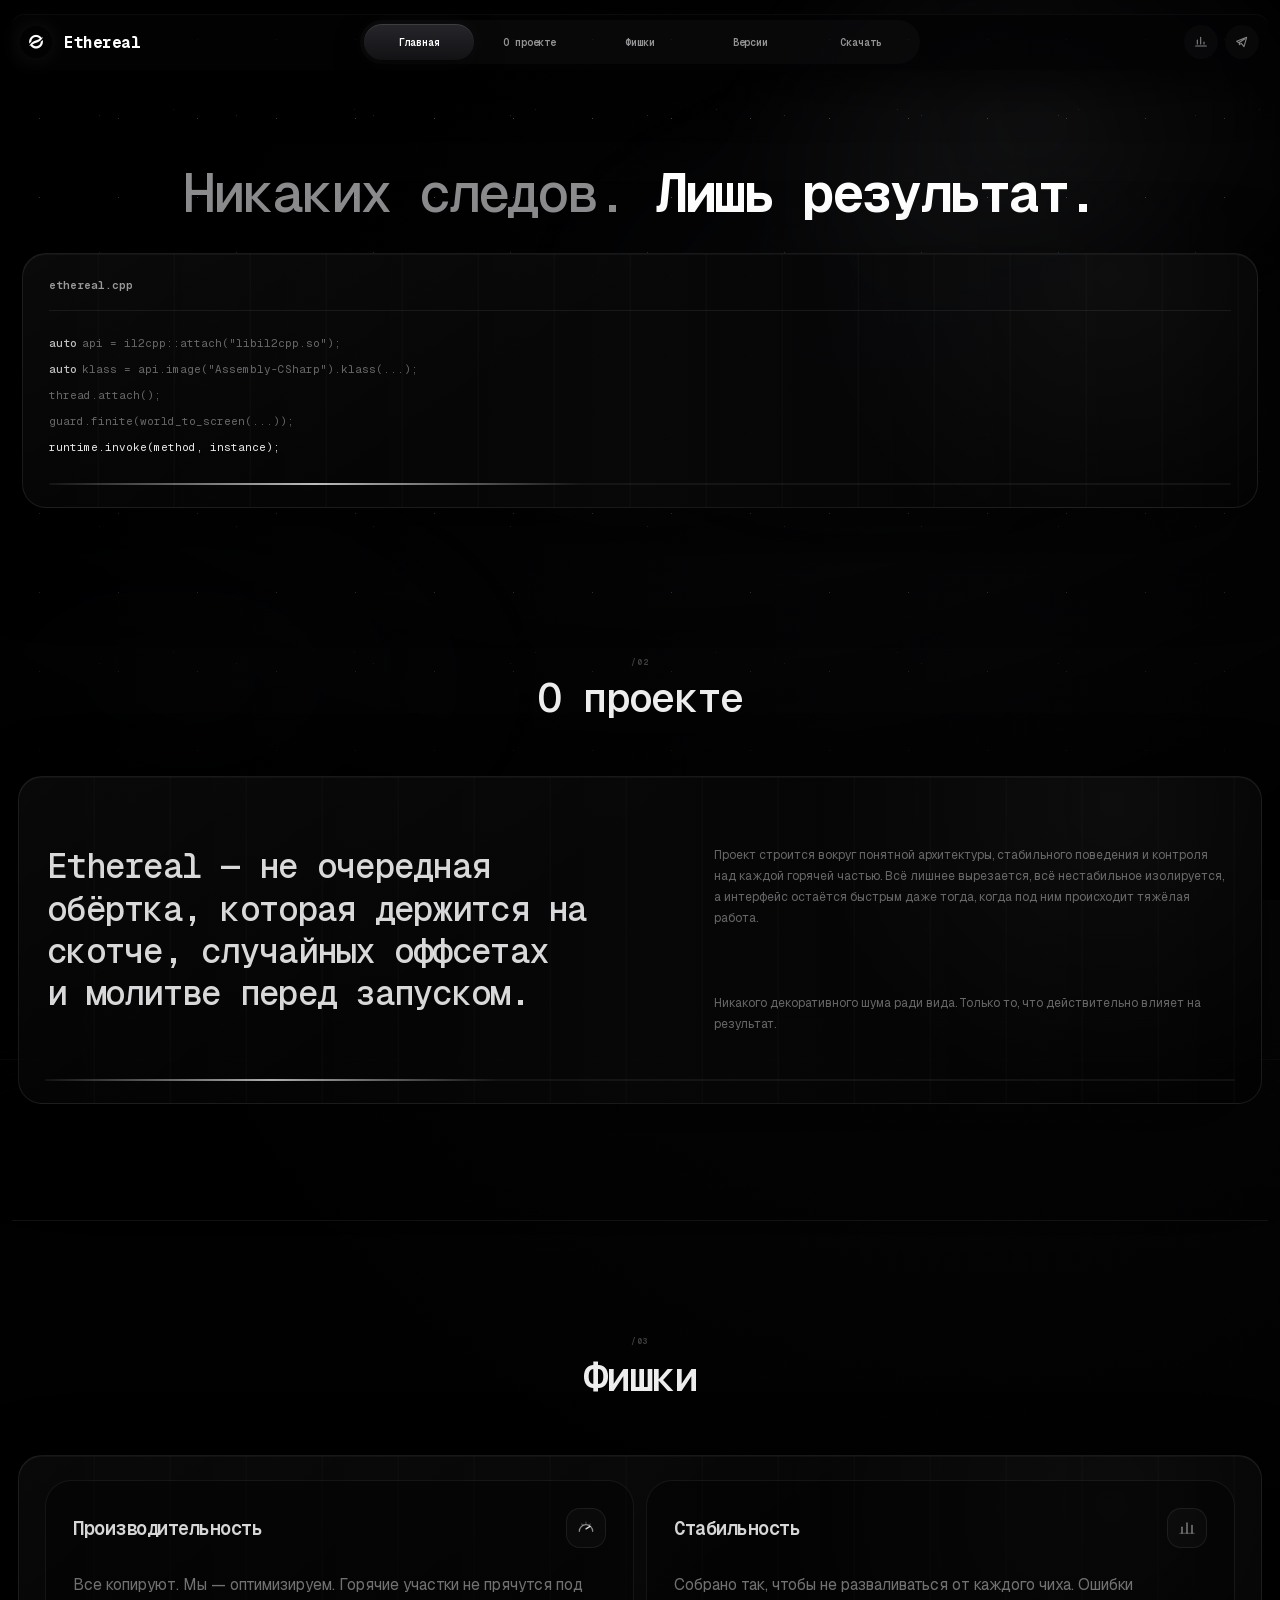
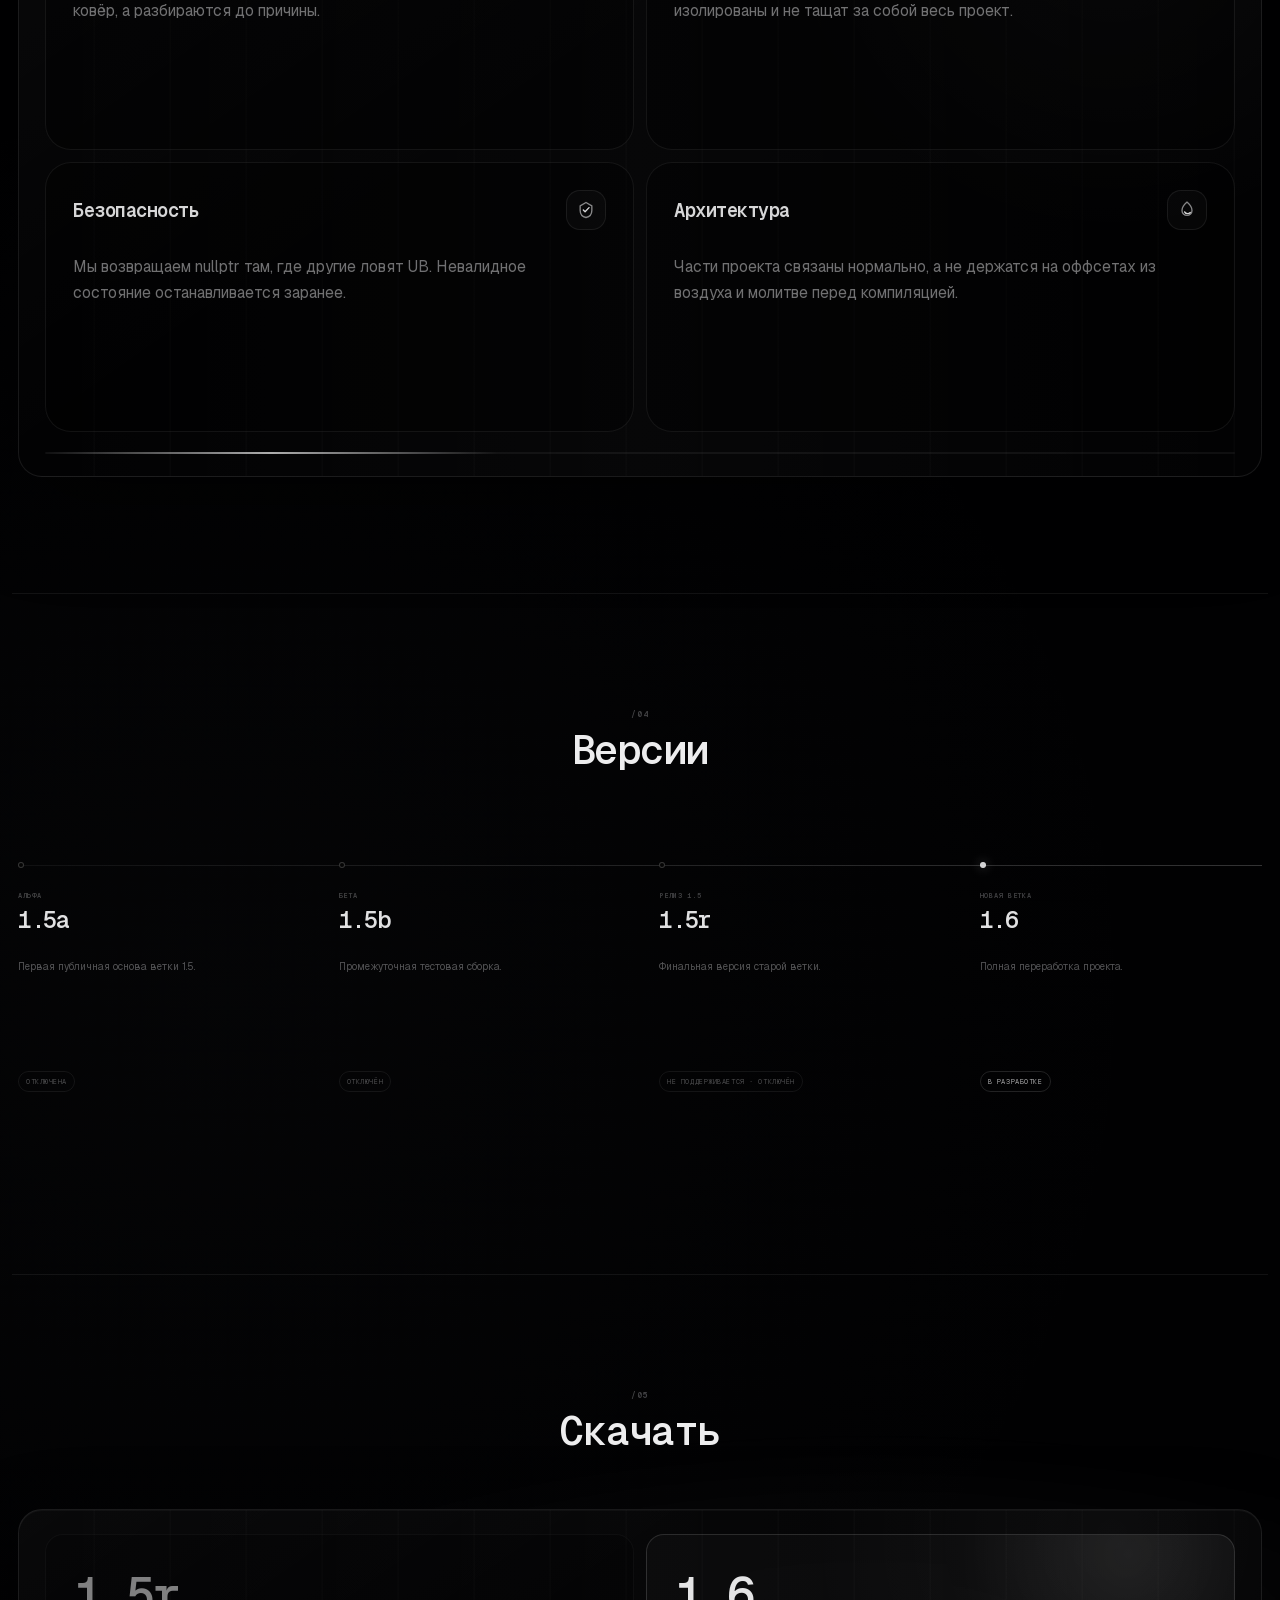
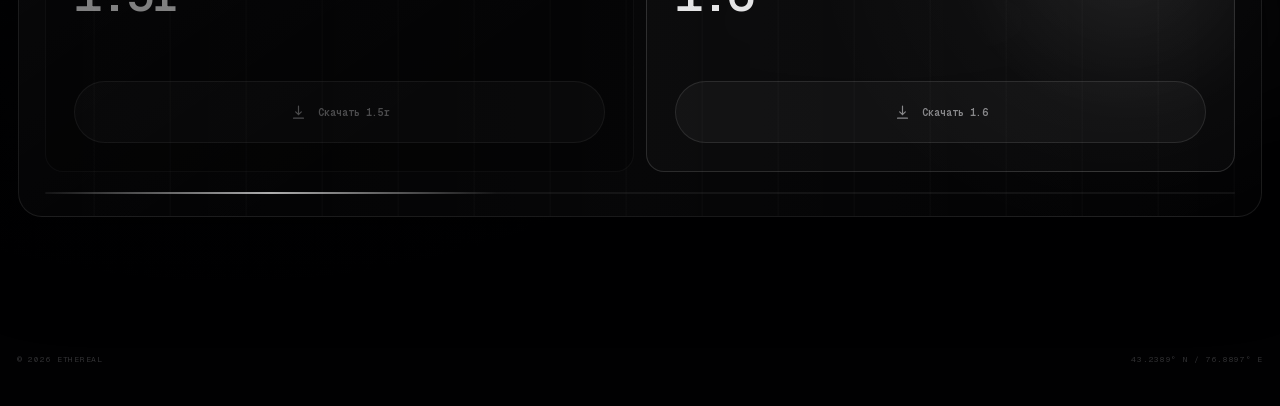
==== commit a5603190: "Update index.html" ====
--- a/index.html
+++ b/index.html
@@ -7,7 +7,7 @@
       name="description"
       content="Ethereal — никаких следов. Лишь результат."
     />
-    <link rel="icon" href="./favicon.svg" />
+    <link rel="icon" type="image/png" href="./assets/brand-mark.png?v=2" />
     <title>Ethereal — Никаких следов. Лишь результат.</title>
     <script type="module" crossorigin src="./assets/index-COYgoW-t.js"></script>
     <link rel="stylesheet" crossorigin href="./assets/index-DjMZko3x.css">
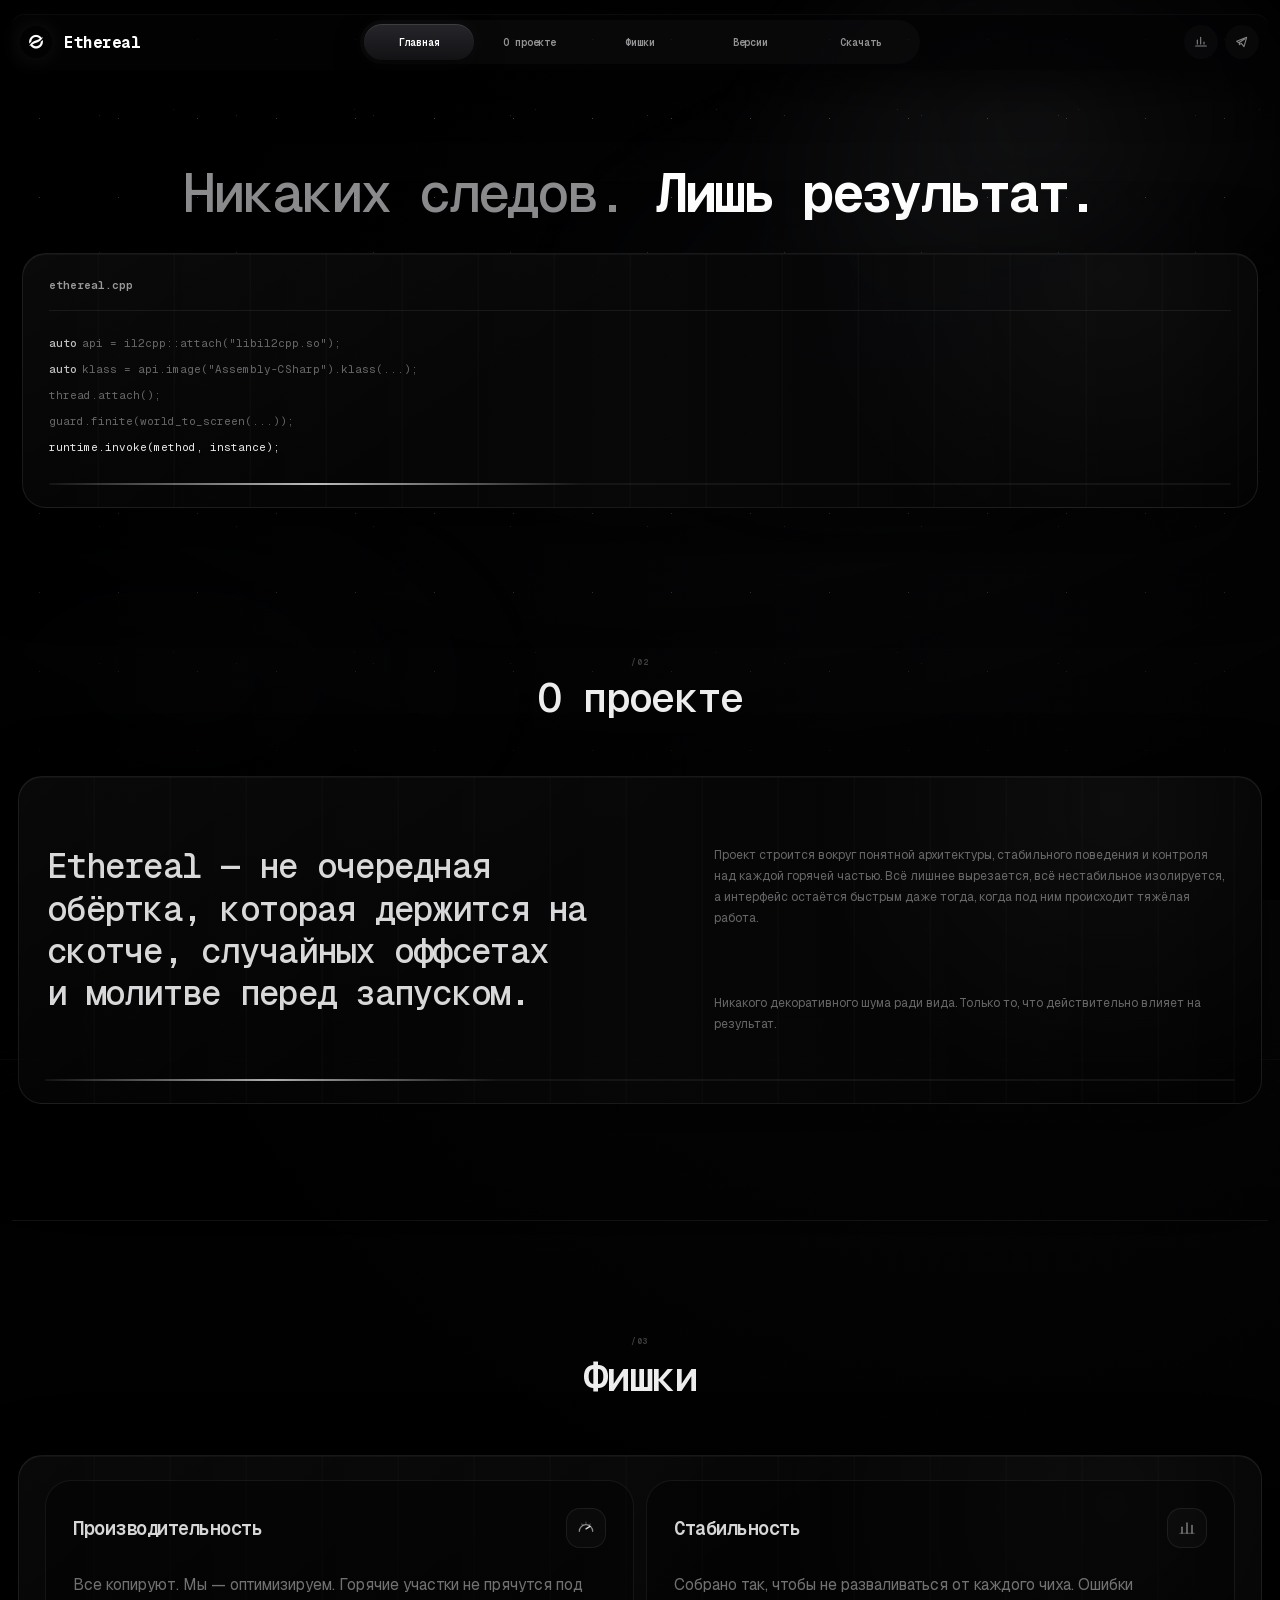
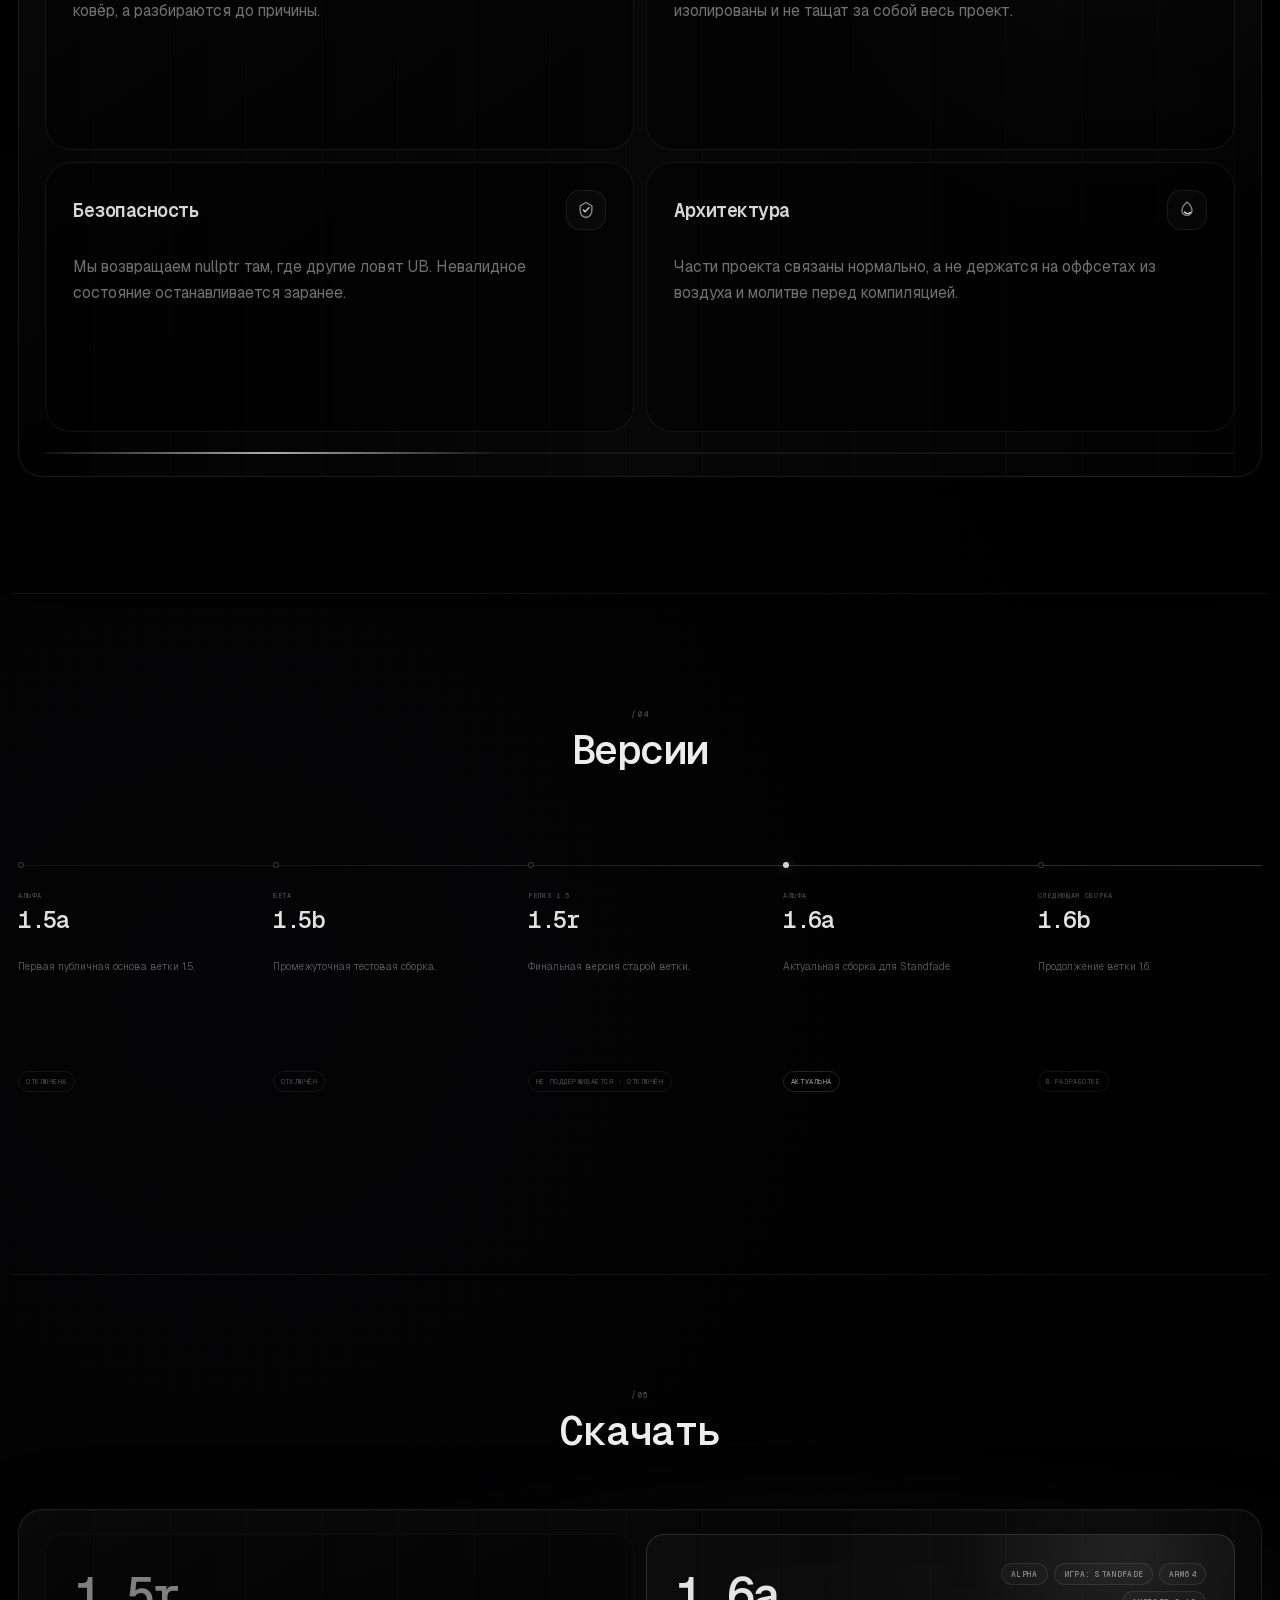
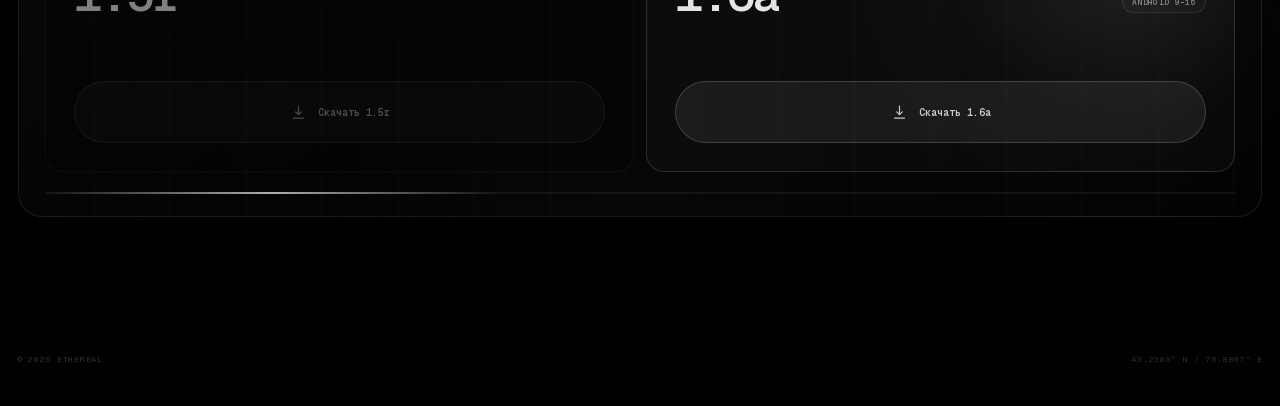
==== commit 681c75ef: "Update index.html" ====
--- a/index.html
+++ b/index.html
@@ -7,10 +7,10 @@
       name="description"
       content="Ethereal — никаких следов. Лишь результат."
     />
-    <link rel="icon" type="image/png" href="./assets/brand-mark.png?v=2" />
+    <link rel="icon" type="image/png" href="assets/brand-mark.png?v=2" />
     <title>Ethereal — Никаких следов. Лишь результат.</title>
-    <script type="module" crossorigin src="./assets/index-COYgoW-t.js"></script>
-    <link rel="stylesheet" crossorigin href="./assets/index-DjMZko3x.css">
+    <script type="module" crossorigin src="./assets/index-Bll_5CDt.js"></script>
+    <link rel="stylesheet" crossorigin href="./assets/index-BAnMpnqo.css">
   </head>
   <body>
     <div id="root"></div>
--- a/assets/index-BAnMpnqo.css
+++ b/assets/index-BAnMpnqo.css
@@ -0,0 +1 @@
+@font-face{font-family:Geist;font-style:normal;font-weight:100 900;font-display:swap;src:url(./geist-cyrillic-D_Kiv5N3.woff2)format("woff2");unicode-range:U+301,U+400-45F,U+490-491,U+4B0-4B1,U+2116}@font-face{font-family:Geist;font-style:normal;font-weight:100 900;font-display:swap;src:url(./geist-latin-BGnTDqni.woff2)format("woff2");unicode-range:U+??,U+131,U+152-153,U+2BB-2BC,U+2C6,U+2DA,U+2DC,U+304,U+308,U+329,U+2000-206F,U+20AC,U+2122,U+2191,U+2193,U+2212,U+2215,U+FEFF,U+FFFD}@font-face{font-family:Geist Mono;font-style:normal;font-weight:100 900;font-display:swap;src:url(./geist-mono-cyrillic-C58l5Ba4.woff2)format("woff2");unicode-range:U+301,U+400-45F,U+490-491,U+4B0-4B1,U+2116}@font-face{font-family:Geist Mono;font-style:normal;font-weight:100 900;font-display:swap;src:url(./geist-mono-latin-pyAoGB9p.woff2)format("woff2");unicode-range:U+??,U+131,U+152-153,U+2BB-2BC,U+2C6,U+2DA,U+2DC,U+304,U+308,U+329,U+2000-206F,U+20AC,U+2122,U+2191,U+2193,U+2212,U+2215,U+FEFF,U+FFFD}@font-face{font-family:Geist Mono;font-style:normal;font-weight:100 900;font-display:swap;src:url(./geist-mono-symbols-iW2ugney.woff2)format("woff2");unicode-range:U+2000-2001,U+2004-2008,U+200A,U+23B8-23BD,U+2500-259F}:root{--font-geist-sans:"Geist";--font-geist-mono:"Geist Mono";--background:#000;--foreground:#fff;--muted:#f5f5f89e;--line:#ffffff16;--line-bright:#ffffff29;--panel:#040405e6;--radius-lg:18px;--radius-md:13px}*{box-sizing:border-box}html{scroll-behavior:smooth;background:#000;min-width:320px;min-height:100%}body{min-height:100%;color:var(--foreground);font-family:var(--font-geist-sans), Arial, sans-serif;-webkit-font-smoothing:antialiased;text-rendering:optimizelegibility;background:#000;margin:0;overflow-x:clip}button,a{-webkit-tap-highlight-color:transparent}button{font:inherit}::selection{color:#050505;background:#f4f4f6eb}.site-shell{isolation:isolate;background:radial-gradient(circle at 78% 18%,#c4c8d109,#0000 30%),radial-gradient(circle at 18% 72%,#80899407,#0000 34%),#010102;min-height:100svh;position:relative;overflow:hidden}.cosmic-field,.dot-grid,.horizon-grid,.screen-vignette{pointer-events:none;position:fixed}.cosmic-field{z-index:-3;filter:blur(18px);background:radial-gradient(at 72% 24%,#dadce211,#0000 17%),radial-gradient(at 63% 39%,#8b939d0a,#0000 23%),radial-gradient(at 24% 68%,#b5b8bf08,#0000 20%);animation:18s ease-in-out infinite alternate cosmicDrift;inset:-18%;transform:translate(0,0)scale(1.04)}.dot-grid{z-index:-2;opacity:.68;background-image:radial-gradient(circle,#ffffff6b .55px,#0000 .85px),radial-gradient(circle,#d0d3da4d .7px,#0000 1px),radial-gradient(circle,#ffffff2e .45px,#0000 .75px);background-position:0 0,31px 47px,83px 19px;background-size:79px 79px,137px 137px,181px 181px;inset:0;-webkit-mask-image:linear-gradient(#000 0,#000000e0 62%,#0000 100%);mask-image:linear-gradient(#000 0,#000000e0 62%,#0000 100%)}.horizon-grid{z-index:-1;opacity:.17;transform-origin:bottom;background-image:linear-gradient(#d6d8dd2e 1px,#0000 1px),linear-gradient(90deg,#aab0b829 1px,#0000 1px);background-size:54px 54px;height:66vh;bottom:-22vh;left:-18%;right:-18%;transform:perspective(430px)rotateX(64deg);-webkit-mask-image:linear-gradient(#0000 6%,#000c 50%,#000 82%);mask-image:linear-gradient(#0000 6%,#000c 50%,#000 82%)}.screen-vignette{z-index:0;background:linear-gradient(#00000008,#0000 60%,#00000080),radial-gradient(circle at 50% 28%,#0000 30%,#0000008f 100%);inset:0}.experience{z-index:1;width:min(1320px,100% - 24px);margin-left:auto;margin-right:auto;padding:92px 0 20px;position:relative}.topbar{z-index:50;-webkit-backdrop-filter:blur(16px);opacity:0;background:#030304cc;border:0;border-radius:12px;grid-template-columns:minmax(170px,1fr) minmax(400px,560px) minmax(170px,1fr);grid-template-areas:"brand tabs actions";align-items:center;width:min(1320px,100vw - 24px);min-height:54px;padding:6px;animation:.68s cubic-bezier(.16,1,.3,1) 80ms forwards topbarIn;display:grid;position:fixed;top:14px;left:max(12px,50vw - 660px);transform:translateY(-12px);box-shadow:0 18px 46px #0000008c,inset 0 1px #ffffff09}.brand{color:#f9f9faf0;grid-area:brand;align-items:center;gap:12px;min-width:0;padding:0 2px;text-decoration:none;display:flex}.brand-mark{border:0;border-radius:50%;flex:none;place-items:center;width:32px;height:32px;display:grid;overflow:hidden;box-shadow:0 0 24px #ffffff14}.brand-mark img{object-fit:contain;width:100%;height:100%;display:block}.brand-name{font-family:var(--font-geist-mono), monospace;color:#fff;letter-spacing:-.03em;text-overflow:ellipsis;font-size:16px;font-weight:700;overflow:hidden}.top-tabs{--indicator-x:0%;background:#ffffff06;border-radius:999px;grid-area:tabs;grid-template-columns:repeat(5,minmax(0,1fr));justify-self:center;width:100%;max-width:560px;height:44px;padding:4px;display:grid;position:relative}.top-tabs button{z-index:2;color:#f8f8fc94;cursor:pointer;min-width:0;font-family:var(--font-geist-mono), monospace;letter-spacing:-.01em;background:0 0;border:0;border-radius:999px;font-size:10px;font-weight:600;transition:color .22s;position:relative}.topbar-actions{grid-area:actions;justify-content:flex-end;align-items:center;gap:7px;padding-right:3px;display:flex}.topbar-actions a{color:#f6f6f885;background:#ffffff06;border-radius:50%;place-items:center;width:34px;height:34px;text-decoration:none;transition:color .22s,background .22s,transform .32s cubic-bezier(.16,1,.3,1);display:grid}.topbar-actions a:hover{color:#fff;background:#ffffff12;transform:translateY(-2px)}.topbar-actions svg{fill:none;stroke:currentColor;stroke-width:1.65px;stroke-linecap:round;stroke-linejoin:round;width:16px;height:16px}.top-tabs button:hover,.top-tabs button:focus-visible,.top-tabs button[aria-current=true]{color:#fff}.tab-indicator{z-index:1;width:calc(20% - 1.6px);transform:translate3d(var(--indicator-x), 0, 0);will-change:transform;background:linear-gradient(#ffffff21,#ffffff0b),#08080cf0;border:0;border-radius:999px;transition:transform .42s cubic-bezier(.18,1.28,.34,1);position:absolute;top:4px;bottom:4px;left:4px;box-shadow:0 12px 28px #00000094,0 0 22px #ffffff0b,inset 0 1px #ffffff1b}.top-tabs button:focus-visible,.brand:focus-visible,.topbar-actions a:focus-visible{outline-offset:3px;outline:2px solid #f5f5f6d9}.hero{flex-direction:column;align-items:stretch;gap:30px;min-height:0;padding:72px 10px 34px;scroll-margin-top:92px;display:flex}.hero-copy{text-align:center;flex-direction:column;align-items:center;min-width:0;display:flex}.hero-lede{color:#fafafd8f;max-width:980px;font-family:var(--font-geist-mono), monospace;letter-spacing:-.065em;text-wrap:balance;text-shadow:0 12px 50px #ffffff0b;opacity:0;margin:0;font-size:clamp(28px,4.25vw,58px);font-weight:500;line-height:1.08;animation:.76s cubic-bezier(.16,1,.3,1) .18s forwards sloganIn;transform:translateY(14px)}.hero-lede strong{color:#fff;font-weight:650}.runtime-card{border:1px solid var(--line);opacity:0;background:radial-gradient(circle at 88% 8%,#ffffff0b,#0000 27%),linear-gradient(145deg,#ffffff08,#0000 42%),#030304e6;border-radius:24px;width:100%;min-height:255px;padding:24px 26px 22px;animation:.76s cubic-bezier(.16,1,.3,1) .44s forwards runtimeIn;position:relative;overflow:hidden;transform:translateY(22px)scale(.99);box-shadow:0 34px 88px #00000085,inset 0 1px #ffffff0a}.runtime-card--main{min-height:255px}.runtime-card:before{content:"";pointer-events:none;background:linear-gradient(90deg,#0000,#ffffff06,#0000),repeating-linear-gradient(90deg,#0000 0 74px,#ffffff05 75px 76px);position:absolute;inset:0}.runtime-head{color:#f4f4f69e;font-family:var(--font-geist-mono), monospace;border-bottom:1px solid #ffffff12;justify-content:space-between;align-items:center;padding-bottom:18px;font-size:11px;font-weight:600;display:flex;position:relative}.runtime-body{grid-template-columns:1fr;display:grid;position:relative}.runtime-code{color:#ececf06b;font-family:var(--font-geist-mono), monospace;flex-direction:column;gap:10px;padding:25px 0 23px;font-size:11px;line-height:1.45;display:flex}.runtime-code span{display:flex}.runtime-code b{color:#fcfcffc2;margin-right:5px;font-weight:500}.runtime-code .code-bright{color:#fcfcffeb}.runtime-line{background:#ffffff0e;border-radius:999px;height:2px;margin-top:4px;overflow:hidden}.runtime-line span{border-radius:inherit;background:linear-gradient(90deg,#0000,#ffffffb8,#0000);width:45%;height:100%;animation:4.5s ease-in-out infinite runtimeScan;display:block}.content-stack{flex-direction:column;gap:0;display:flex}.content-card{min-height:0;box-shadow:none;opacity:0;pointer-events:none;filter:blur(7px);background:0 0;border:0;border-radius:0;padding:clamp(78px,9vw,126px) 6px;scroll-margin-top:92px;transition:opacity .72s,filter .72s,transform .78s cubic-bezier(.16,1,.3,1);position:relative;overflow:visible;transform:translateY(30px)scale(.992)}.content-card.is-visible{opacity:1;pointer-events:auto;filter:blur();transform:translateY(0)scale(1)}.content-card+.content-card{border-top:1px solid #fff1}.content-heading{text-align:center;border:0;justify-content:center;align-items:center;margin:0 0 clamp(34px,4.5vw,58px);padding:0;display:flex}.content-heading>div{flex-direction:column;align-items:center;gap:11px;display:flex}.content-heading h2{color:#fcfcfdf0;font-family:var(--font-geist-mono), monospace;letter-spacing:-.055em;margin:0;font-size:clamp(25px,3.2vw,42px);font-weight:550;line-height:1}.content-heading__index{color:#efeff242;font-family:var(--font-geist-mono), monospace;letter-spacing:.12em;text-transform:uppercase;font-size:8px;font-weight:650}.tab-panel{min-width:0}.content-card.is-visible .tab-panel{animation:.56s cubic-bezier(.16,1,.3,1) 90ms both panelIn}.content-card--features{display:block}.content-card--features .content-heading{position:static}.content-card--download{display:block}.content-card--download:before{content:"";z-index:-1;pointer-events:none;filter:blur(12px);background:radial-gradient(at 66%,#ffffff0b,#0000 52%);position:absolute;inset:13% -8% 8%}.content-card--about .content-heading{margin-bottom:clamp(34px,4.5vw,58px)}.content-card--about .content-heading>div{flex-direction:column;justify-content:center;align-items:center;width:auto}.content-card--versions .content-heading{margin-bottom:clamp(34px,4.5vw,58px)}.module-frame{border:1px solid var(--line);background:radial-gradient(circle at 88% 8%,#ffffff0a,#0000 27%),linear-gradient(145deg,#ffffff07,#0000 42%),#030304e0;border-radius:24px;width:100%;padding:24px 26px 22px;position:relative;overflow:hidden;box-shadow:0 34px 88px #00000075,inset 0 1px #ffffff09}.module-frame:before{content:"";pointer-events:none;background:linear-gradient(90deg,#0000,#ffffff05,#0000),repeating-linear-gradient(90deg,#0000 0 74px,#ffffff04 75px 76px);position:absolute;inset:0}.module-line{z-index:1;background:#ffffff0e;border-radius:999px;height:2px;position:relative;overflow:hidden}.module-line span{border-radius:inherit;background:linear-gradient(90deg,#0000,#ffffffa8,#0000);width:38%;height:100%;animation:5.2s ease-in-out infinite runtimeScan;display:block}.feature-module{min-height:610px}.feature-grid{z-index:1;grid-template-columns:repeat(2,minmax(0,1fr));gap:12px;padding:0 0 20px;display:grid;position:relative}.feature-card{opacity:0;background:#00000057;border:1px solid #fff1;border-radius:26px;flex-direction:column;min-height:270px;padding:27px;transition:transform .38s cubic-bezier(.16,1,.3,1),border-color .28s,background .28s;display:flex;position:relative;overflow:hidden;transform:translateY(14px)}.content-card.is-visible .feature-card{animation:.62s cubic-bezier(.16,1,.3,1) forwards cardIn}.feature-card:first-child,.feature-card:nth-child(2),.feature-card:nth-child(3),.feature-card:nth-child(4){grid-column:auto}.feature-card:first-child{animation-delay:50ms}.feature-card:nth-child(2){animation-delay:.1s}.feature-card:nth-child(3){animation-delay:.15s}.feature-card:nth-child(4){animation-delay:.2s}.feature-card:before{content:"";pointer-events:none;opacity:0;background:linear-gradient(110deg,#0000 25%,#ffffff0f,#0000 70%);transition:opacity .3s,transform .7s cubic-bezier(.16,1,.3,1);position:absolute;inset:-1px;transform:translate(-70%)}.feature-card:hover{background:#ffffff05;border-color:#ffffff24;transform:translateY(-4px)}.feature-card:hover:before{opacity:1;transform:translate(70%)}.feature-card__top{justify-content:space-between;align-items:center;gap:22px;margin-bottom:24px;display:flex}.feature-icon{background:#ffffff05;border:1px solid #ffffff13;border-radius:14px;place-items:center;width:40px;height:40px;display:grid}.feature-icon svg{fill:none;stroke:#f1f1f38c;stroke-width:1.6px;stroke-linecap:round;stroke-linejoin:round;width:20px;height:20px;overflow:visible}.feature-icon .icon-muted{stroke:#f1f1f33d}.feature-icon .icon-accent{stroke:#fafafbdb}.feature-card:hover .icon-needle{transform-origin:12px 13px;animation:.85s cubic-bezier(.16,1,.3,1) needleMove}.feature-card:hover .icon-bar-a{animation:.72s barMove}.feature-card:hover .icon-bar-b{animation:.72s 70ms barMove}.feature-card:hover .icon-bar-c{animation:.72s .14s barMove}.feature-card:hover .icon-check{stroke-dasharray:12;animation:.72s both checkDraw}.feature-card:hover .icon-flame{transform-origin:12px 16px;animation:.65s flameMove}.feature-card h3{color:#f9f9fadb;font-family:var(--font-geist-mono), monospace;letter-spacing:-.025em;margin:0;font-size:19px;font-weight:600}.feature-card>p{color:#e7e7ea7a;margin:0;font-size:15.5px;line-height:1.66}.download-layout{min-height:0}.download-versions{z-index:1;grid-template-columns:repeat(2,minmax(0,1fr));gap:12px;padding:0 0 20px;display:grid;position:relative}.download-version{color:#fafafcc7;text-align:left;background:#00000057;border:1px solid #ffffff12;border-radius:18px;flex-direction:column;justify-content:space-between;align-items:flex-start;gap:28px;min-height:238px;padding:28px;display:flex;position:relative}.download-version--offline{opacity:.55}.download-version--current{background:radial-gradient(circle at 82% 8%,#fff1,#0000 32%),#ffffff06;border-color:#ffffff21}.download-version__top{justify-content:space-between;align-items:flex-start;gap:20px;width:100%;display:flex}.download-version__number{color:#fcfcfde6;font-family:var(--font-geist-mono), monospace;letter-spacing:-.065em;font-size:clamp(30px,4vw,48px);font-weight:550}.download-version__meta{flex-wrap:wrap;justify-content:flex-end;gap:6px;max-width:290px;display:flex}.download-version__meta span{color:#f0f0f375;font-family:var(--font-geist-mono), monospace;letter-spacing:.04em;white-space:nowrap;background:#ffffff06;border:1px solid #ffffff16;border-radius:999px;padding:6px 9px;font-size:8px;font-weight:600;line-height:1}.download-version button,.download-version__action{color:#f4f4f785;cursor:pointer;width:100%;min-height:62px;font-family:var(--font-geist-mono), monospace;background:#ffffff09;border:1px solid #ffffff1a;border-radius:999px;justify-content:center;align-items:center;gap:11px;padding:14px 18px;font-size:10px;font-weight:600;text-decoration:none;transition:color .22s,border-color .22s,background .22s,transform .26s cubic-bezier(.16,1,.3,1);display:flex}.download-version__action{color:#fafafcc7;background:#fff1;border-color:#ffffff29}.download-version button:hover,.download-version__action:hover{color:#fafafcc7;background:#fff1;border-color:#ffffff2b;transform:translateY(-2px)}.download-version button:active,.download-version__action:active{transform:translateY(0)scale(.985)}.download-version button svg,.download-version__action svg{fill:none;stroke:currentColor;stroke-width:1.65px;stroke-linecap:round;stroke-linejoin:round;width:17px;height:17px}.download-toast{z-index:90;color:#f4f4f7b8;-webkit-backdrop-filter:blur(20px);pointer-events:none;background:#020203f6;border:1px solid #ffffff13;border-radius:18px;align-items:center;gap:10px;width:auto;max-width:min(360px,100vw - 28px);min-height:54px;padding:9px 15px 9px 11px;animation:3.6s cubic-bezier(.16,1,.3,1) both toastFromRight;display:flex;position:fixed;bottom:18px;right:14px;box-shadow:0 24px 70px #000000c7,inset 0 1px #ffffff06}.download-toast__icon{color:#f8f8faa8;flex:none;place-items:center;width:34px;height:34px;display:grid}.download-toast__icon svg{fill:none;stroke:currentColor;stroke-width:1.45px;stroke-linecap:round;stroke-linejoin:round;width:25px;height:25px}.download-toast__text{min-width:0;min-height:34px;font-family:var(--font-geist-mono), monospace;align-items:center;font-size:10px;font-weight:550;line-height:1.35;display:flex}.about-layout{min-height:0}.about-text{z-index:1;grid-template-columns:minmax(0,1fr) minmax(320px,.86fr);gap:clamp(34px,5vw,68px);min-height:0;padding:clamp(28px,4vw,44px) 2px;display:grid;position:relative}.about-text p{color:#ebebee6b;margin:0;font-size:12px;line-height:1.75}.about-text .about-lead{color:#fbfbfddb;font-family:var(--font-geist-mono), monospace;letter-spacing:-.05em;text-wrap:balance;grid-row:span 2;font-size:clamp(23px,2.7vw,35px);font-weight:500;line-height:1.22}.versions-layout{min-height:330px}.version-list{grid-template-columns:repeat(5,minmax(0,1fr));gap:clamp(14px,2.4vw,32px);padding:34px 0 0;display:grid;position:relative}.version-list:before{content:"";background:linear-gradient(90deg,#ffffff0e,#fff3);height:1px;position:absolute;top:37px;left:0;right:0}.version-row{flex-direction:column;align-items:flex-start;gap:0;min-width:0;min-height:230px;padding:29px 0 0;display:flex;position:relative}.version-row+.version-row{border-top:0}.version-rail{justify-content:flex-start;padding:0;display:flex;position:absolute;top:0;left:0}.version-rail:before{display:none}.version-rail span{z-index:1;background:#040404;border:1px solid #fff3;border-radius:50%;width:6px;height:6px;position:relative}.version-row--active .version-rail span{background:#f5f5f7d9;box-shadow:0 0 12px #ffffff5c}.version-label,.version-copy{flex-direction:column;gap:4px;min-width:0;display:flex}.version-label{margin-bottom:24px}.version-copy{max-width:32ch}.version-label small,.version-label strong,.version-copy strong,.version-state{font-family:var(--font-geist-mono), monospace}.version-label small{color:#ececef40;letter-spacing:.1em;text-transform:uppercase;font-size:7px;font-weight:650}.version-label strong,.version-copy strong{color:#f7f7f9bf;font-size:10px;font-weight:600}.version-label strong{color:#f9f9fbe6;letter-spacing:-.055em;font-size:24px;font-weight:550}.version-copy p{color:#e8e8eb59;margin:0;font-size:10px;line-height:1.5}.version-state{color:#efeff24d;letter-spacing:.08em;text-transform:uppercase;border:1px solid #ffffff12;border-radius:999px;margin-top:auto;padding:5px 7px;font-size:7px}.version-row--active .version-state{color:#f8f8f9a6;border-color:#ffffff21}.site-footer{color:#ececef33;min-height:54px;font-family:var(--font-geist-mono), monospace;letter-spacing:.09em;text-transform:uppercase;justify-content:space-between;align-items:center;gap:20px;padding:0 5px;font-size:8px;display:flex}@keyframes topbarIn{to{opacity:1;transform:translateY(0)}}@keyframes sloganIn{0%{opacity:0;filter:blur(6px);transform:translateY(14px)}to{opacity:1;filter:blur();transform:translateY(0)}}@keyframes runtimeIn{0%{opacity:0;filter:blur(5px);transform:translateY(22px)scale(.99)}to{opacity:1;filter:blur();transform:translateY(0)scale(1)}}@keyframes panelIn{0%{opacity:0;filter:blur(3px);transform:translateY(10px)}to{opacity:1;filter:blur();transform:translateY(0)}}@keyframes cardIn{to{opacity:1;transform:translateY(0)}}@keyframes toastFromRight{0%{opacity:0;filter:blur(6px);transform:translate(calc(100% + 28px))scale(.96)}10%,82%{opacity:1;filter:blur();transform:translate(0)scale(1)}to{opacity:0;filter:blur(3px);transform:translate(calc(100% + 28px))scale(.98)}}@keyframes runtimeScan{0%{transform:translate(-120%)}60%,to{transform:translate(260%)}}@keyframes needleMove{0%{transform:rotate(-24deg)}55%{transform:rotate(34deg)}to{transform:rotate(0)}}@keyframes barMove{0%,to{transform:scaleY(1)}50%{transform:scaleY(.62)}}@keyframes checkDraw{0%{stroke-dashoffset:12px}to{stroke-dashoffset:0}}@keyframes flameMove{0%,to{transform:scaleY(1)translateY(0)}45%{transform:scaleY(1.18)translateY(-1px)}72%{transform:scaleY(.92)translateY(1px)}}@keyframes cosmicDrift{0%{transform:translate(-1.5%,-1%)scale(1.04)}to{transform:translate(1.5%,1%)scale(1.09)}}@media (width<=980px){.topbar{grid-template-columns:minmax(150px,1fr) minmax(380px,520px) minmax(90px,1fr)}.hero{gap:0;padding-top:88px}.runtime-card{width:100%}.runtime-body{grid-template-columns:1fr;gap:0}.content-card--features,.content-card--download{display:block}.content-card--features .content-heading{margin-bottom:42px;position:static}.content-card--download .content-heading{margin-bottom:42px}.feature-grid{grid-template-columns:repeat(2,minmax(0,1fr))}.feature-card{grid-column:auto;min-height:240px}.feature-card__top{margin-bottom:36px}.about-text{grid-template-columns:minmax(0,1fr) minmax(240px,.72fr)}}@media (width<=680px){.experience{width:calc(100% - 18px);margin-left:9px;padding-top:122px}.topbar{-webkit-backdrop-filter:blur(18px);border-radius:10px;grid-template-columns:1fr auto;grid-template-areas:"brand actions""tabs tabs";gap:5px;width:calc(100vw - 18px);padding:6px;position:fixed;top:9px;left:9px}.brand{min-height:43px}.top-tabs{border:0;border-radius:999px;height:43px}.top-tabs button{font-size:8.5px}.topbar-actions{padding-right:0}.topbar-actions a{width:32px;height:32px}.hero{gap:24px;min-height:0;padding:48px 4px 24px;scroll-margin-top:118px}.hero-lede{font-size:clamp(27px,9vw,42px)}.runtime-card{border-radius:20px;min-height:0;padding:18px 15px 10px}.runtime-code{font-size:9px;overflow:hidden}.content-card{min-height:0;padding:66px 4px;scroll-margin-top:118px}.content-heading{margin-inline:0}.content-heading h2{font-size:clamp(24px,8vw,34px)}.content-card--features .content-heading,.content-card--download .content-heading,.content-card--about .content-heading,.content-card--versions .content-heading{margin-bottom:38px}.feature-grid{grid-template-columns:1fr}.module-frame{border-radius:20px;padding:18px 15px 16px}.feature-module{min-height:0}.feature-card{border-radius:22px;min-height:250px}.feature-card__top{margin-bottom:24px}.download-versions{grid-template-columns:1fr;gap:10px;padding:18px 0}.download-version{min-height:220px;padding:19px}.download-version__top{gap:14px}.download-version__meta{gap:5px;max-width:190px}.download-version__meta span{padding:5px 7px;font-size:7px}.about-layout{min-height:0}.about-text{grid-template-columns:1fr;gap:22px;min-height:0;padding:32px 2px}.about-text .about-lead{grid-row:auto}.version-list{grid-template-columns:1fr;gap:0;padding:20px 0 0 22px}.version-list:before{width:1px;height:auto;top:20px;bottom:0;left:3px}.version-row{gap:0;min-height:190px;padding:0 0 42px 20px}.version-rail{top:0;left:-22px}.version-state{display:inline-flex}.version-copy p{font-size:9px}.download-toast{border-radius:17px;width:auto;max-width:calc(100vw - 14px);bottom:9px;right:7px}}@media (hover:none){.feature-card:hover{transform:none}.download-version button:hover{color:#f4f4f785;background:#ffffff09;border-color:#ffffff1a;transform:none}.download-version__action:hover{color:#fafafcc7;background:#fff1;border-color:#ffffff29;transform:none}.feature-card:before{display:none}}@media (prefers-reduced-motion:reduce){*,:before,:after{scroll-behavior:auto!important;transition-duration:.01ms!important;animation-duration:.01ms!important;animation-iteration-count:1!important}}
